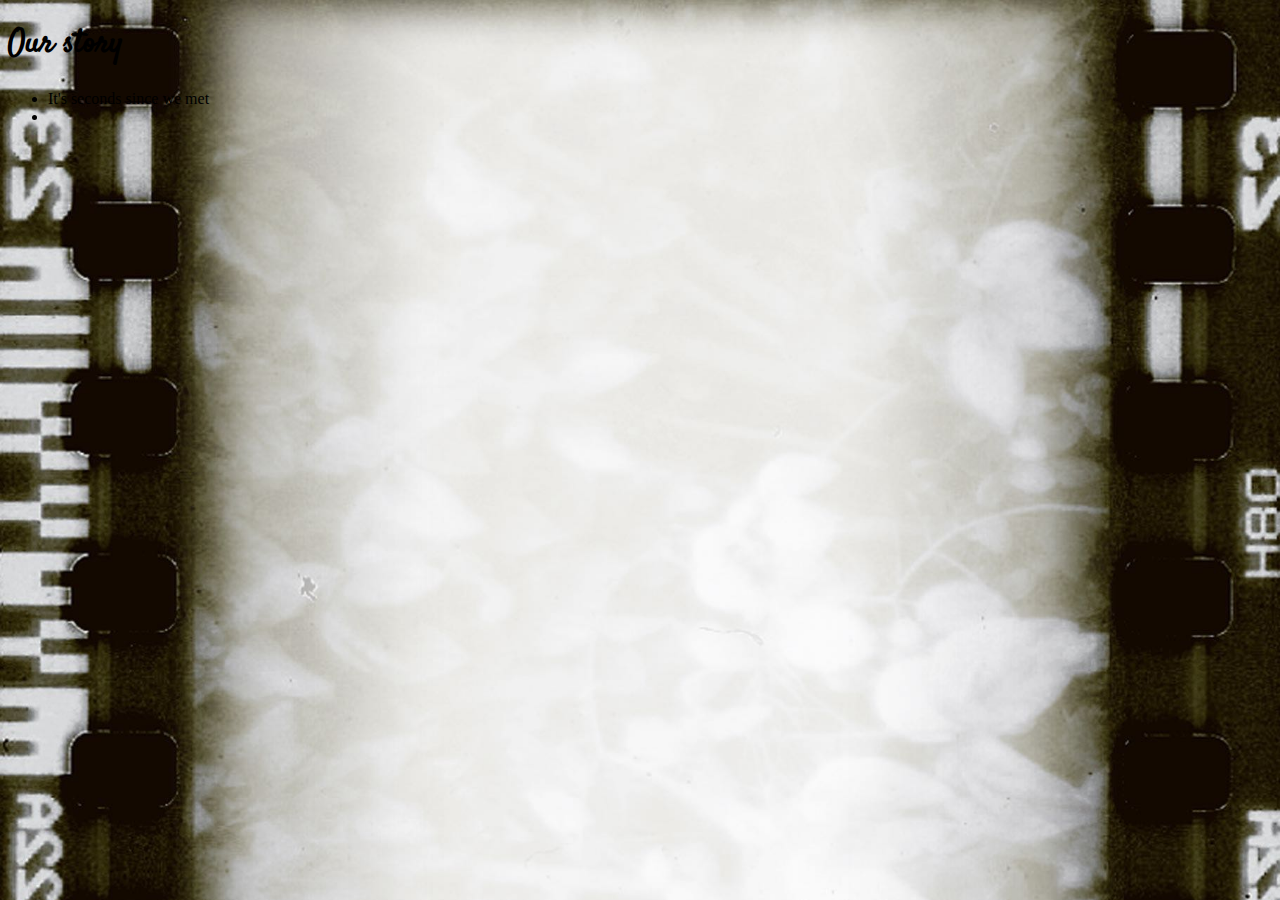
==== story.html @ 5a4a2e1b "Started story page" ====
<!DOCTYPE html>
<html lang="en">
    <head>
        <title>Our story</title>
        <link rel="icon" href="image/icons8-heart-48.png">
        <link rel="stylesheet" href="css/story.css">
        <link href="https://cdn.jsdelivr.net/npm/bootstrap@5.1.3/dist/css/bootstrap.min.css" rel="stylesheet" integrity="sha384-1BmE4kWBq78iYhFldvKuhfTAU6auU8tT94WrHftjDbrCEXSU1oBoqyl2QvZ6jIW3" crossorigin="anonymous">
        <script src="https://cdn.jsdelivr.net/npm/bootstrap@5.1.3/dist/js/bootstrap.bundle.min.js" integrity="sha384-ka7Sk0Gln4gmtz2MlQnikT1wXgYsOg+OMhuP+IlRH9sENBO0LRn5q+8nbTov4+1p" crossorigin="anonymous"></script>
        <link rel="preconnect" href="https://fonts.googleapis.com">
        <link rel="preconnect" href="https://fonts.gstatic.com" crossorigin>
        <link href="https://fonts.googleapis.com/css2?family=Satisfy&display=swap" rel="stylesheet">
    </head>
    <body>
        <div class="main_frame" id="background">
        </div>
        <nav class="container text-center mt-5 row">
            <h1 class="col-lg-8">Our story</h1>
            <div class="col-lg-4">
                <ul>
                    <li>It's <span></span> seconds since we met</li>
                    <li></li>
                </ul>
            </div>
        </nav>
        <div>
        </div>
    </body>
</html>
---- css/story.css ----
.main_frame {
    background-image: url("../image/film_background.jpg");
    position: absolute;
    top: 0;
    left: 0;
    width: 100vw;
    height: 100vh;
    z-index: -1;
    background-position: center -0px;
    background-size: cover;
}

h1 {
    font-family: 'Satisfy', cursive;
}
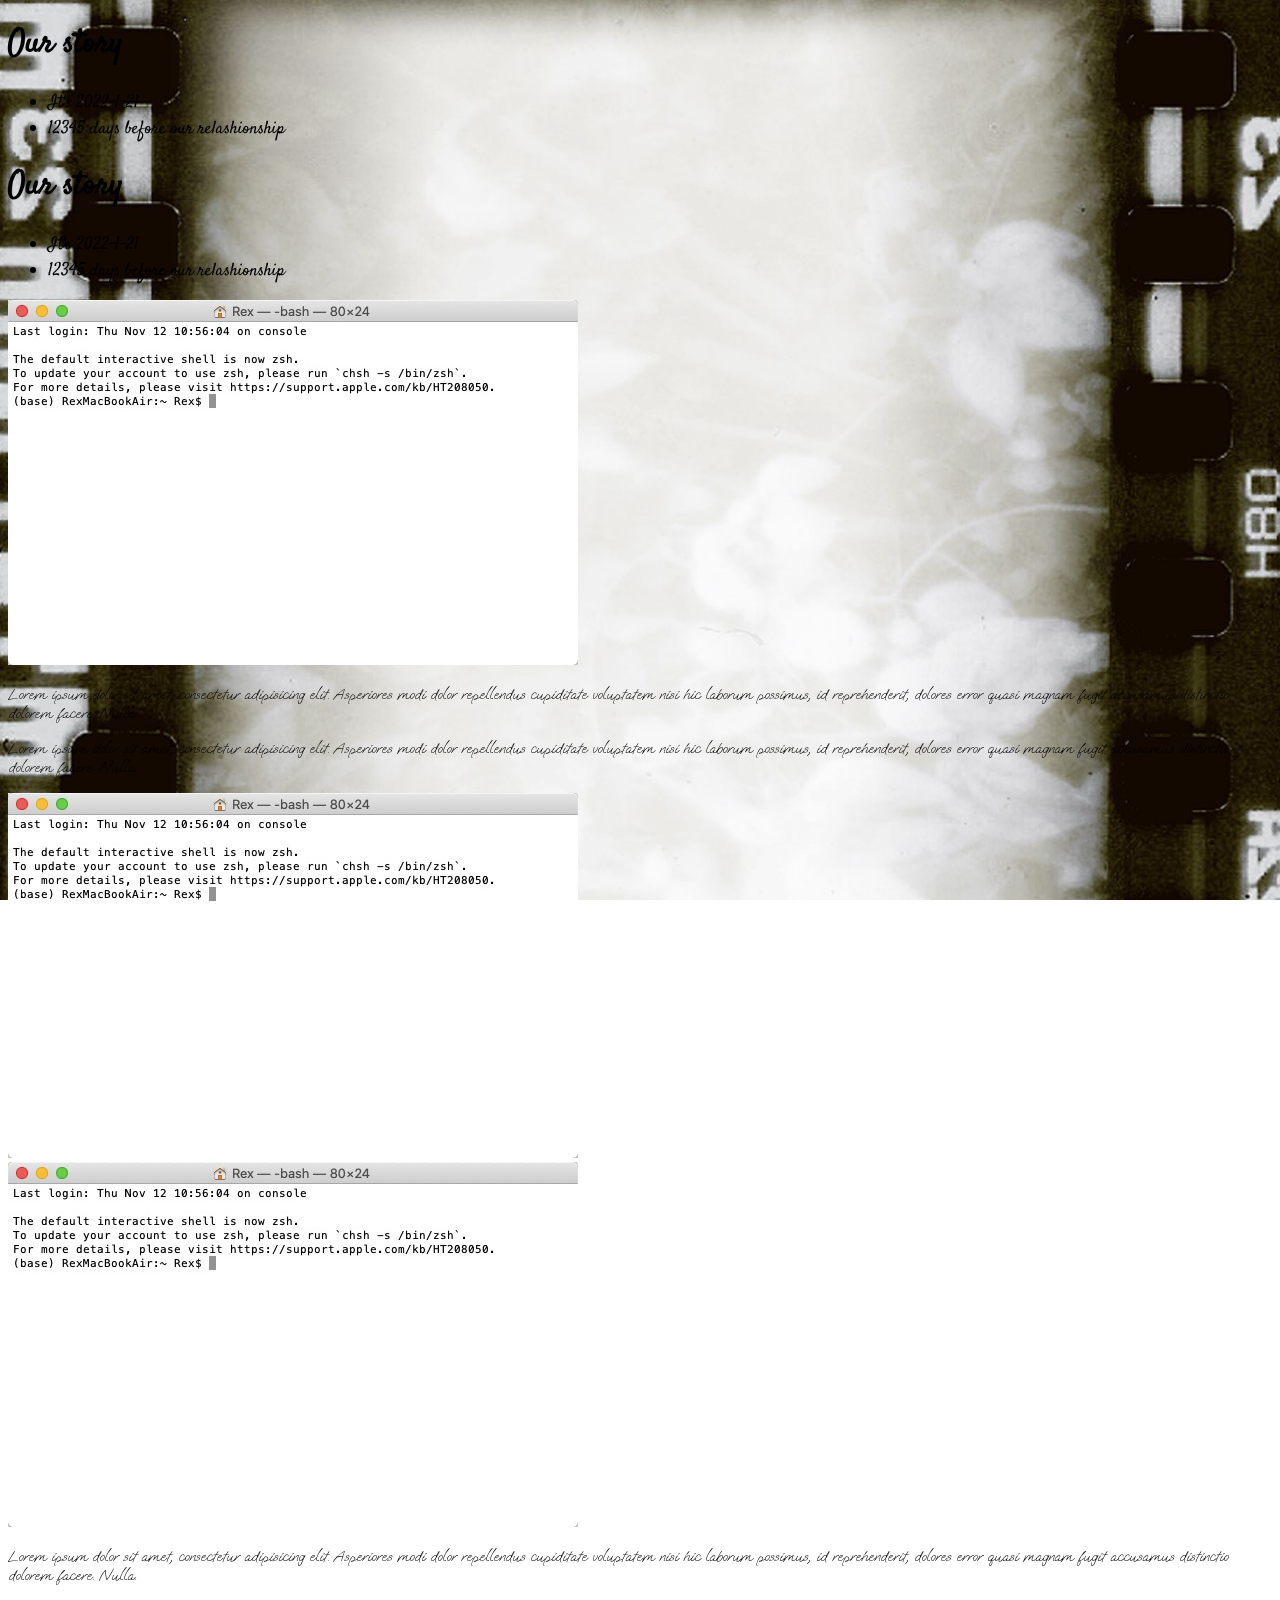
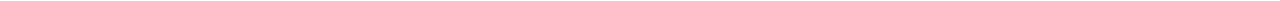
==== commit 0072c219: "Modified link" ====
--- a/story.html
+++ b/story.html
@@ -8,21 +8,84 @@
         <script src="https://cdn.jsdelivr.net/npm/bootstrap@5.1.3/dist/js/bootstrap.bundle.min.js" integrity="sha384-ka7Sk0Gln4gmtz2MlQnikT1wXgYsOg+OMhuP+IlRH9sENBO0LRn5q+8nbTov4+1p" crossorigin="anonymous"></script>
         <link rel="preconnect" href="https://fonts.googleapis.com">
         <link rel="preconnect" href="https://fonts.gstatic.com" crossorigin>
-        <link href="https://fonts.googleapis.com/css2?family=Satisfy&display=swap" rel="stylesheet">
+        <link href="https://fonts.googleapis.com/css2?family=Oooh+Baby&family=Satisfy&display=swap" rel="stylesheet">
     </head>
     <body>
-        <div class="main_frame" id="background">
+        <div id="background">
         </div>
-        <nav class="container text-center mt-5 row">
+        <nav class="container text-center mt-5 row fixed-top" id="header">
             <h1 class="col-lg-8">Our story</h1>
             <div class="col-lg-4">
-                <ul>
-                    <li>It's <span></span> seconds since we met</li>
-                    <li></li>
+                <ul class="text-start list-unstyled">
+                    <li>It's <span>2022-1-21</span></li>
+                    <li><span>12345</span> days <span>before</span> our relashionship</li>
                 </ul>
             </div>
         </nav>
-        <div>
+        <nav class="container text-center mt-5 row invisible">
+            <h1 class="col-lg-8">Our story</h1>
+            <div class="col-lg-4">
+                <ul class="text-start list-unstyled">
+                    <li>It's <span>2022-1-21</span></li>
+                    <li><span>12345</span> days <span>before</span> our relashionship</li>
+                </ul>
+            </div>
+        </nav>
+        <div class="container main_block">
+            <div class="content_block row my-3">
+                <div class="col-lg-2"></div>
+                <div class="fig_block col-lg-4">
+                    <img class="shadow-lg img-thumbnail my-auto" src="./image/terminal.jpg">
+                </div>
+                <div class="text_block col-lg-4 my-auto">
+                    <p>
+                        Lorem ipsum dolor sit amet, consectetur adipisicing elit. Asperiores modi dolor repellendus cupiditate voluptatem nisi hic laborum possimus, id reprehenderit, dolores error quasi magnam fugit accusamus distinctio dolorem facere. Nulla.
+                    </p>
+                </div>
+                <div class="col-lg-2"></div>
+            </div>
+
+            <div class="content_block row my-3">
+                <div class="col-lg-2"></div>
+                <div class="text_block col-lg-4 my-auto">
+                    <p>
+                        Lorem ipsum dolor sit amet, consectetur adipisicing elit. Asperiores modi dolor repellendus cupiditate voluptatem nisi hic laborum possimus, id reprehenderit, dolores error quasi magnam fugit accusamus distinctio dolorem facere. Nulla.
+                    </p>
+                </div>
+                <div class="fig_block col-lg-4">
+                    <img class="shadow-lg img-thumbnail my-auto" src="./image/terminal.jpg">
+                </div>
+                <div class="col-lg-2"></div>
+            </div>
+
+            <div class="content_block row my-3">
+                <div class="col-lg-2"></div>
+                <div class="fig_block col-lg-4">
+                    <img class="shadow-lg img-thumbnail my-auto" src="./image/terminal.jpg">
+                </div>
+                <div class="text_block col-lg-4 my-auto">
+                    <p>
+                        Lorem ipsum dolor sit amet, consectetur adipisicing elit. Asperiores modi dolor repellendus cupiditate voluptatem nisi hic laborum possimus, id reprehenderit, dolores error quasi magnam fugit accusamus distinctio dolorem facere. Nulla.
+                    </p>
+                </div>
+                <div class="col-lg-2"></div>
+            </div>
         </div>
     </body>
+    <script>
+        $(document).ready(function(){
+            var $win = $(window);
+
+            //control background parallax effect
+            $('#background').each(function(){
+                var scroll_speed = 3;
+                var $this = $(this);
+                $(window).scroll(function() {
+                    var bgScroll = -(($win.scrollTop() - $this.offset().top)/ scroll_speed);
+                    var bgPosition = 'center '+ bgScroll + 'px';
+                    $this.css({ backgroundPosition: bgPosition });
+                });
+            });
+        });
+    </script>
 </html>--- a/css/story.css
+++ b/css/story.css
@@ -1,6 +1,6 @@
-.main_frame {
+#background {
     background-image: url("../image/film_background.jpg");
-    position: absolute;
+    position: fixed;
     top: 0;
     left: 0;
     width: 100vw;
@@ -12,4 +12,13 @@
 
 h1 {
     font-family: 'Satisfy', cursive;
+}
+
+li {
+    font-family: 'Satisfy', cursive;
+    font-size: large;
+}
+
+p {
+    font-family: 'Oooh Baby', cursive;
 }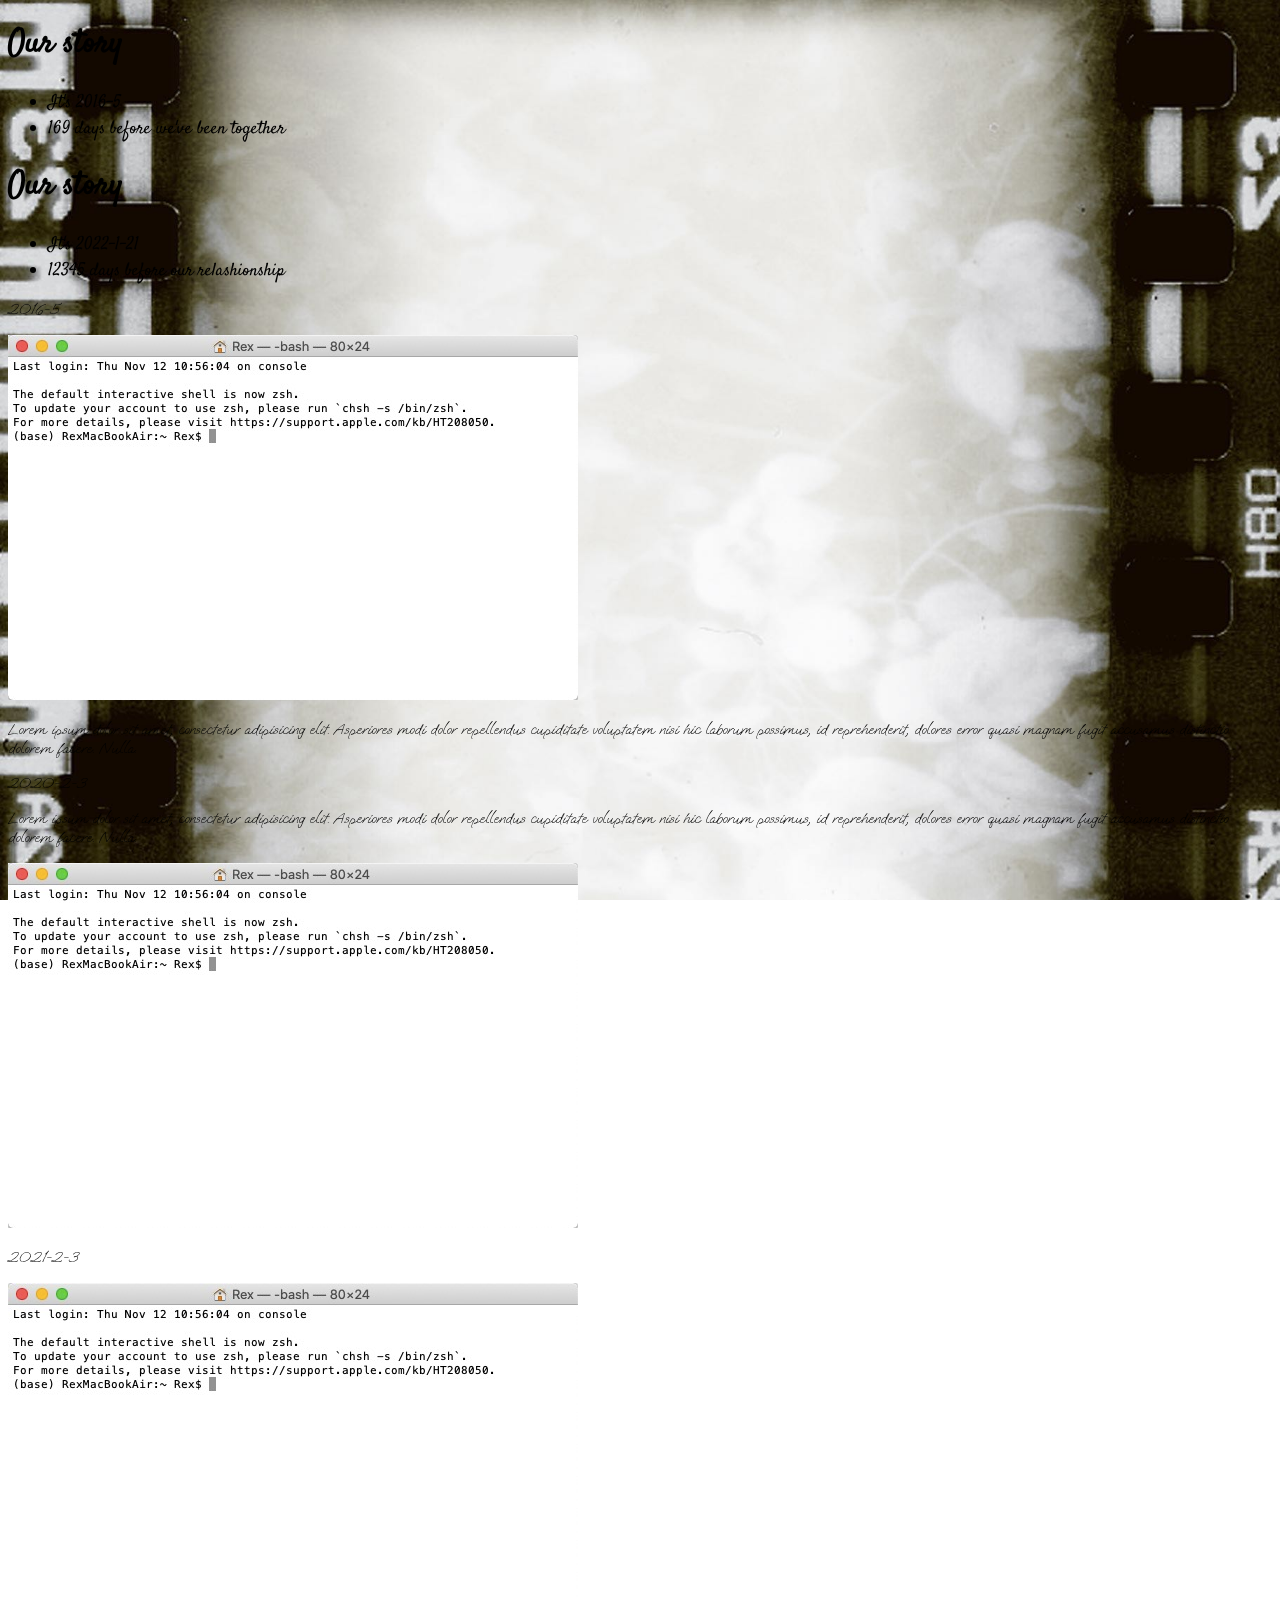
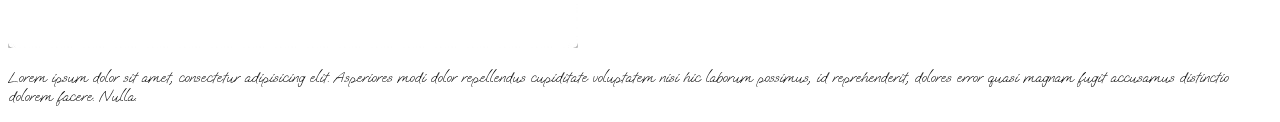
==== commit 3800f8bf: "Update the calendar control" ====
--- a/story.html
+++ b/story.html
@@ -6,22 +6,24 @@
         <link rel="stylesheet" href="css/story.css">
         <link href="https://cdn.jsdelivr.net/npm/bootstrap@5.1.3/dist/css/bootstrap.min.css" rel="stylesheet" integrity="sha384-1BmE4kWBq78iYhFldvKuhfTAU6auU8tT94WrHftjDbrCEXSU1oBoqyl2QvZ6jIW3" crossorigin="anonymous">
         <script src="https://cdn.jsdelivr.net/npm/bootstrap@5.1.3/dist/js/bootstrap.bundle.min.js" integrity="sha384-ka7Sk0Gln4gmtz2MlQnikT1wXgYsOg+OMhuP+IlRH9sENBO0LRn5q+8nbTov4+1p" crossorigin="anonymous"></script>
+        <script src="./script/jquery-3.5.1.min.js"></script>
         <link rel="preconnect" href="https://fonts.googleapis.com">
         <link rel="preconnect" href="https://fonts.gstatic.com" crossorigin>
         <link href="https://fonts.googleapis.com/css2?family=Oooh+Baby&family=Satisfy&display=swap" rel="stylesheet">
     </head>
     <body>
-        <div id="background">
+        <div class="background_block">
         </div>
         <nav class="container text-center mt-5 row fixed-top" id="header">
             <h1 class="col-lg-8">Our story</h1>
             <div class="col-lg-4">
                 <ul class="text-start list-unstyled">
-                    <li>It's <span>2022-1-21</span></li>
-                    <li><span>12345</span> days <span>before</span> our relashionship</li>
+                    <li>It's <span id="calendar">2016-5</span></li>
+                    <li><span id="date_counter">12345</span> days <span id="date_comp">before</span> we've been together</li>
                 </ul>
             </div>
         </nav>
+        <!-- Below not displayed -->
         <nav class="container text-center mt-5 row invisible">
             <h1 class="col-lg-8">Our story</h1>
             <div class="col-lg-4">
@@ -31,9 +33,10 @@
                 </ul>
             </div>
         </nav>
+        <!-- Above not displayed -->
         <div class="container main_block">
             <div class="content_block row my-3">
-                <div class="col-lg-2"></div>
+                <p class="col-lg-2 time_stamp invisible">2016-5</p>
                 <div class="fig_block col-lg-4">
                     <img class="shadow-lg img-thumbnail my-auto" src="./image/terminal.jpg">
                 </div>
@@ -46,7 +49,7 @@
             </div>
 
             <div class="content_block row my-3">
-                <div class="col-lg-2"></div>
+                <p class="col-lg-2 time_stamp invisible">2020-2-3</p>
                 <div class="text_block col-lg-4 my-auto">
                     <p>
                         Lorem ipsum dolor sit amet, consectetur adipisicing elit. Asperiores modi dolor repellendus cupiditate voluptatem nisi hic laborum possimus, id reprehenderit, dolores error quasi magnam fugit accusamus distinctio dolorem facere. Nulla.
@@ -59,7 +62,7 @@
             </div>
 
             <div class="content_block row my-3">
-                <div class="col-lg-2"></div>
+                <p class="col-lg-2 time_stamp invisible">2021-2-3</p>
                 <div class="fig_block col-lg-4">
                     <img class="shadow-lg img-thumbnail my-auto" src="./image/terminal.jpg">
                 </div>
@@ -71,21 +74,6 @@
                 <div class="col-lg-2"></div>
             </div>
         </div>
+        <script src="./script/story.js"></script>
     </body>
-    <script>
-        $(document).ready(function(){
-            var $win = $(window);
-
-            //control background parallax effect
-            $('#background').each(function(){
-                var scroll_speed = 3;
-                var $this = $(this);
-                $(window).scroll(function() {
-                    var bgScroll = -(($win.scrollTop() - $this.offset().top)/ scroll_speed);
-                    var bgPosition = 'center '+ bgScroll + 'px';
-                    $this.css({ backgroundPosition: bgPosition });
-                });
-            });
-        });
-    </script>
 </html>--- a/css/story.css
+++ b/css/story.css
@@ -1,4 +1,4 @@
-#background {
+.background_block {
     background-image: url("../image/film_background.jpg");
     position: fixed;
     top: 0;
@@ -8,6 +8,7 @@
     z-index: -1;
     background-position: center -0px;
     background-size: cover;
+    background-repeat: repeat-y;
 }
 
 h1 {
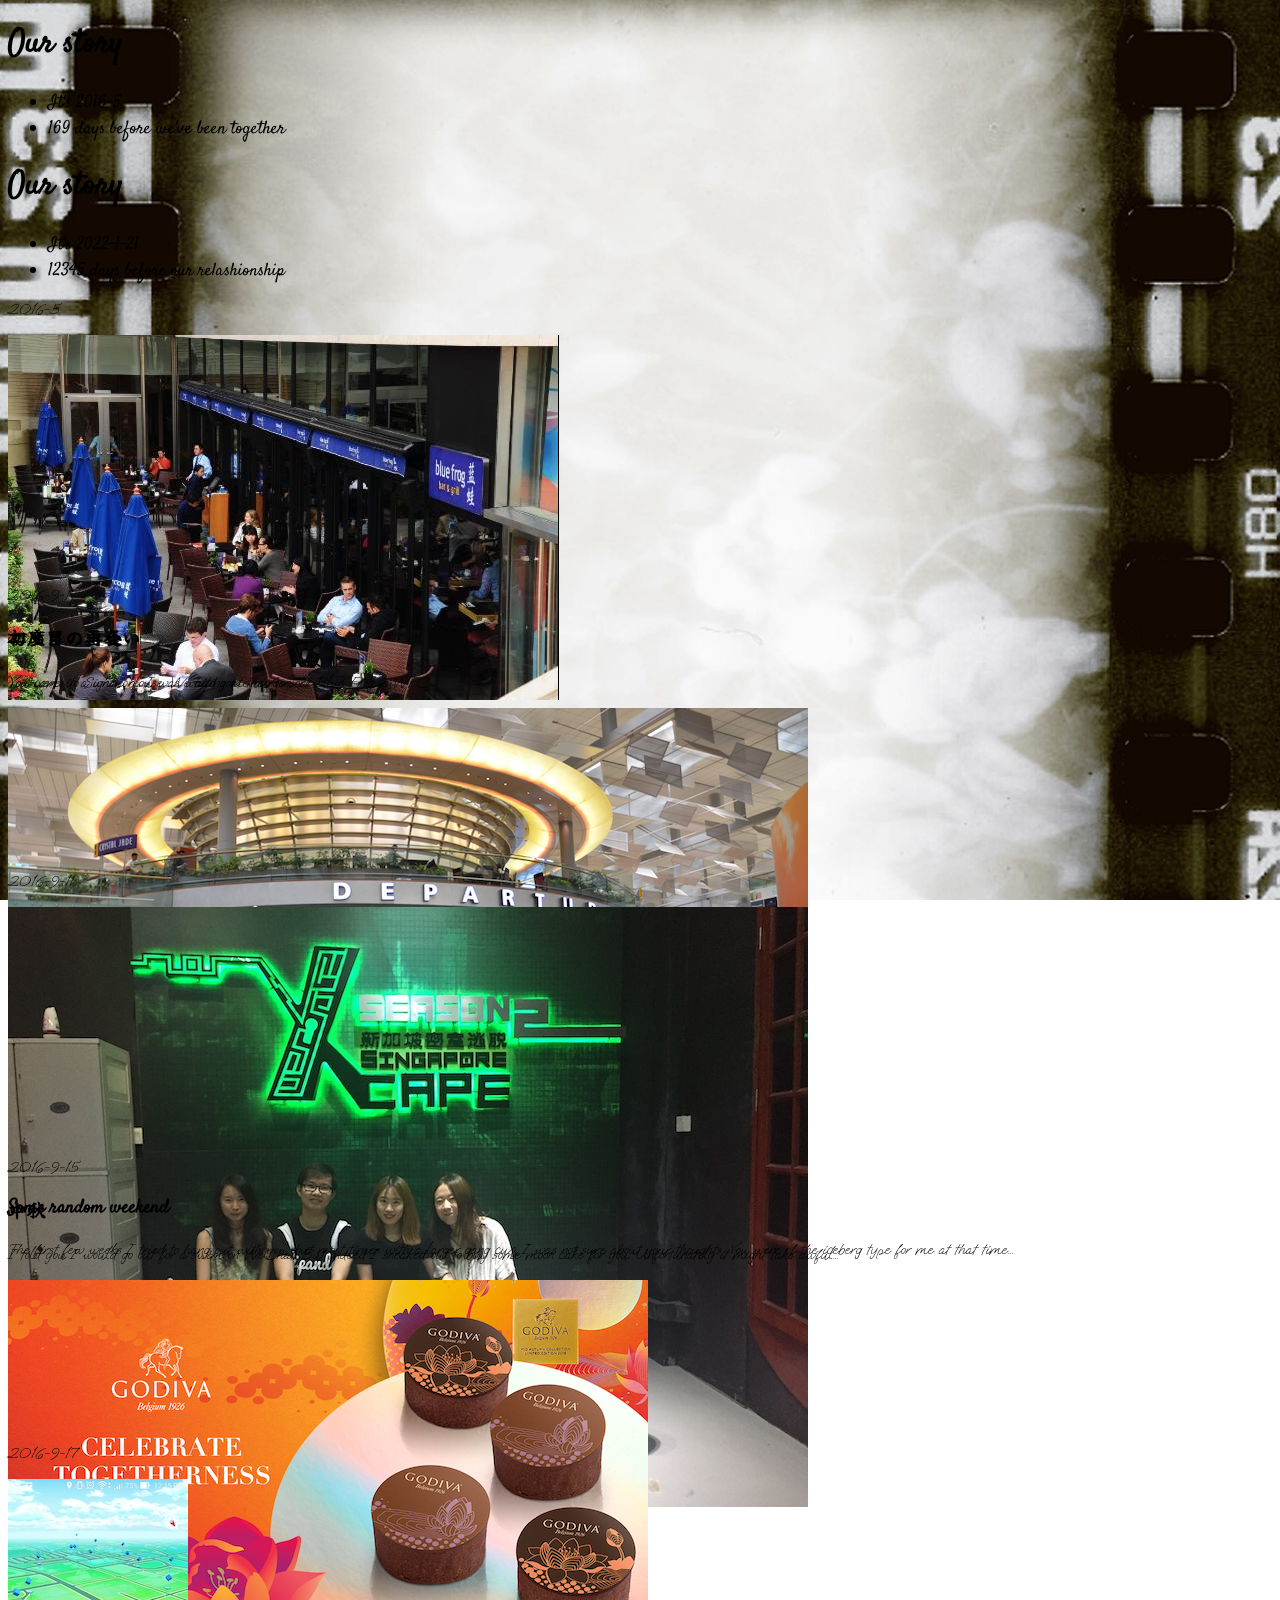
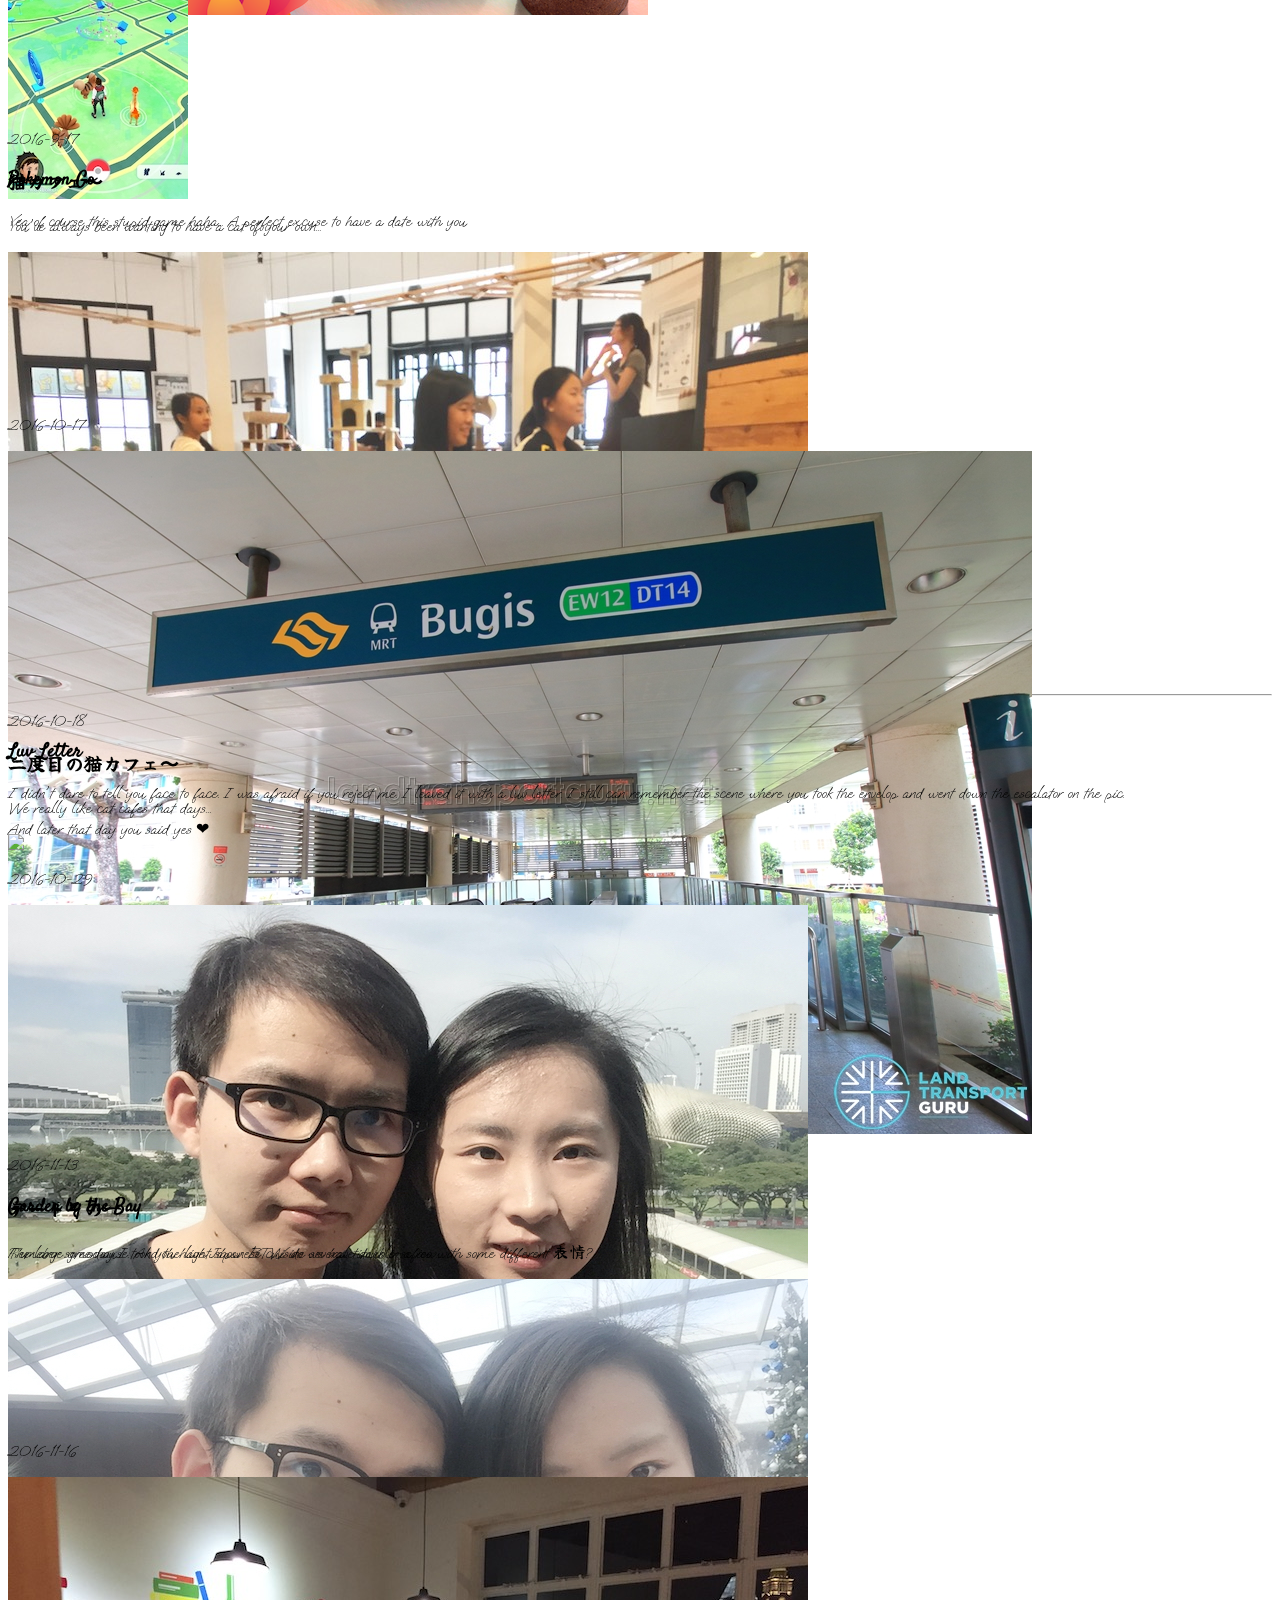
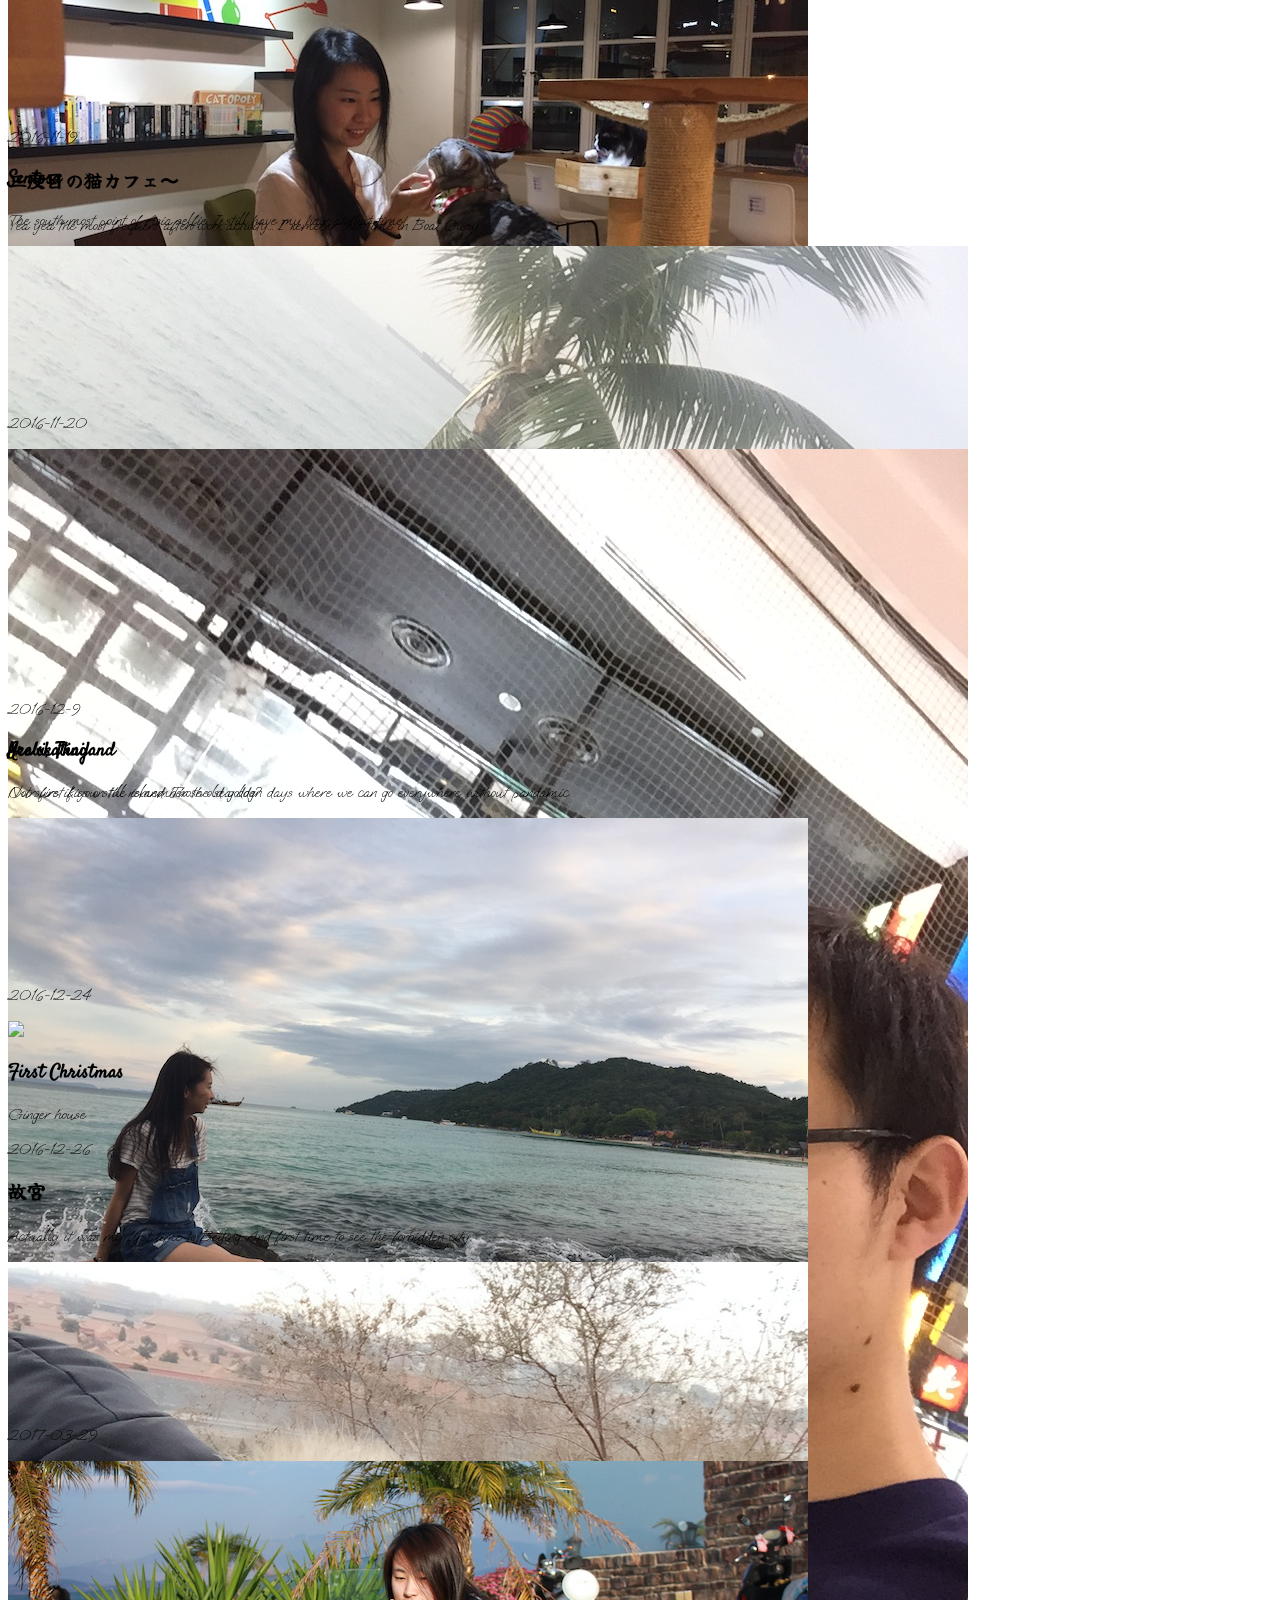
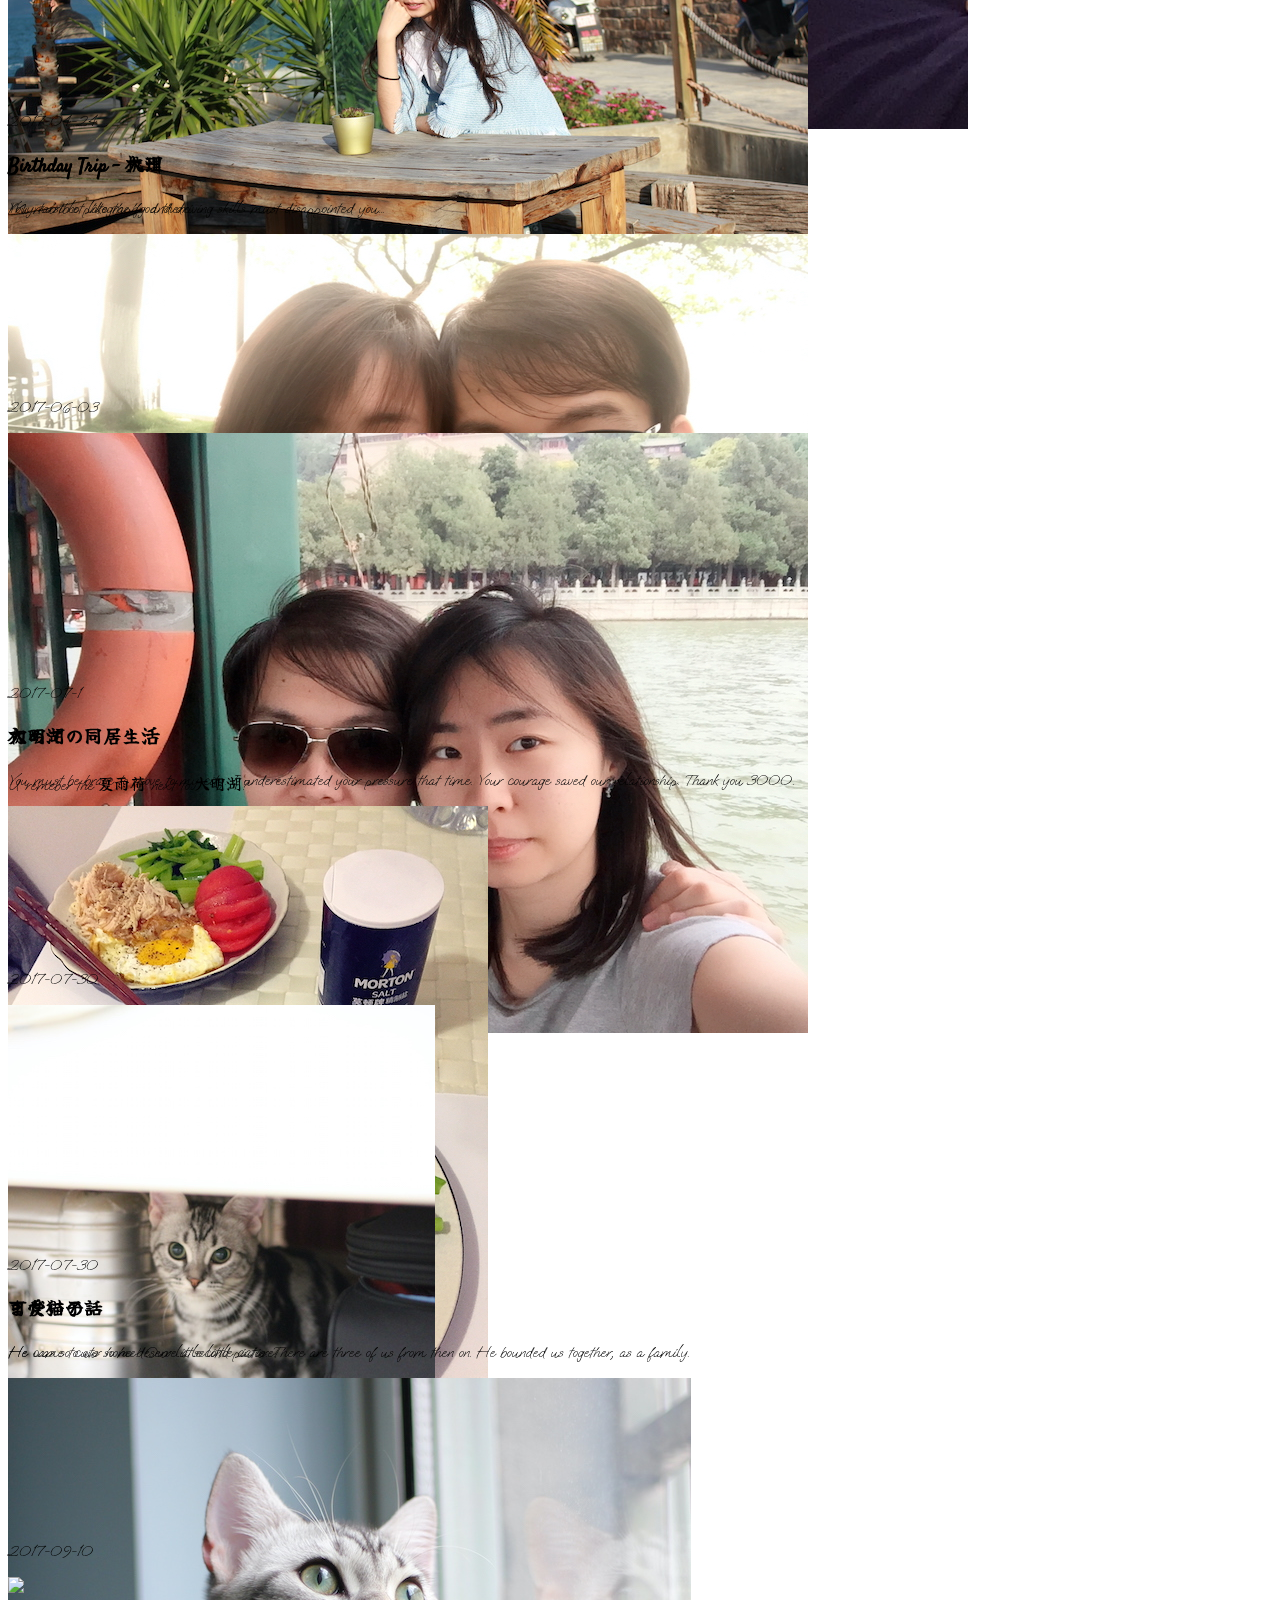
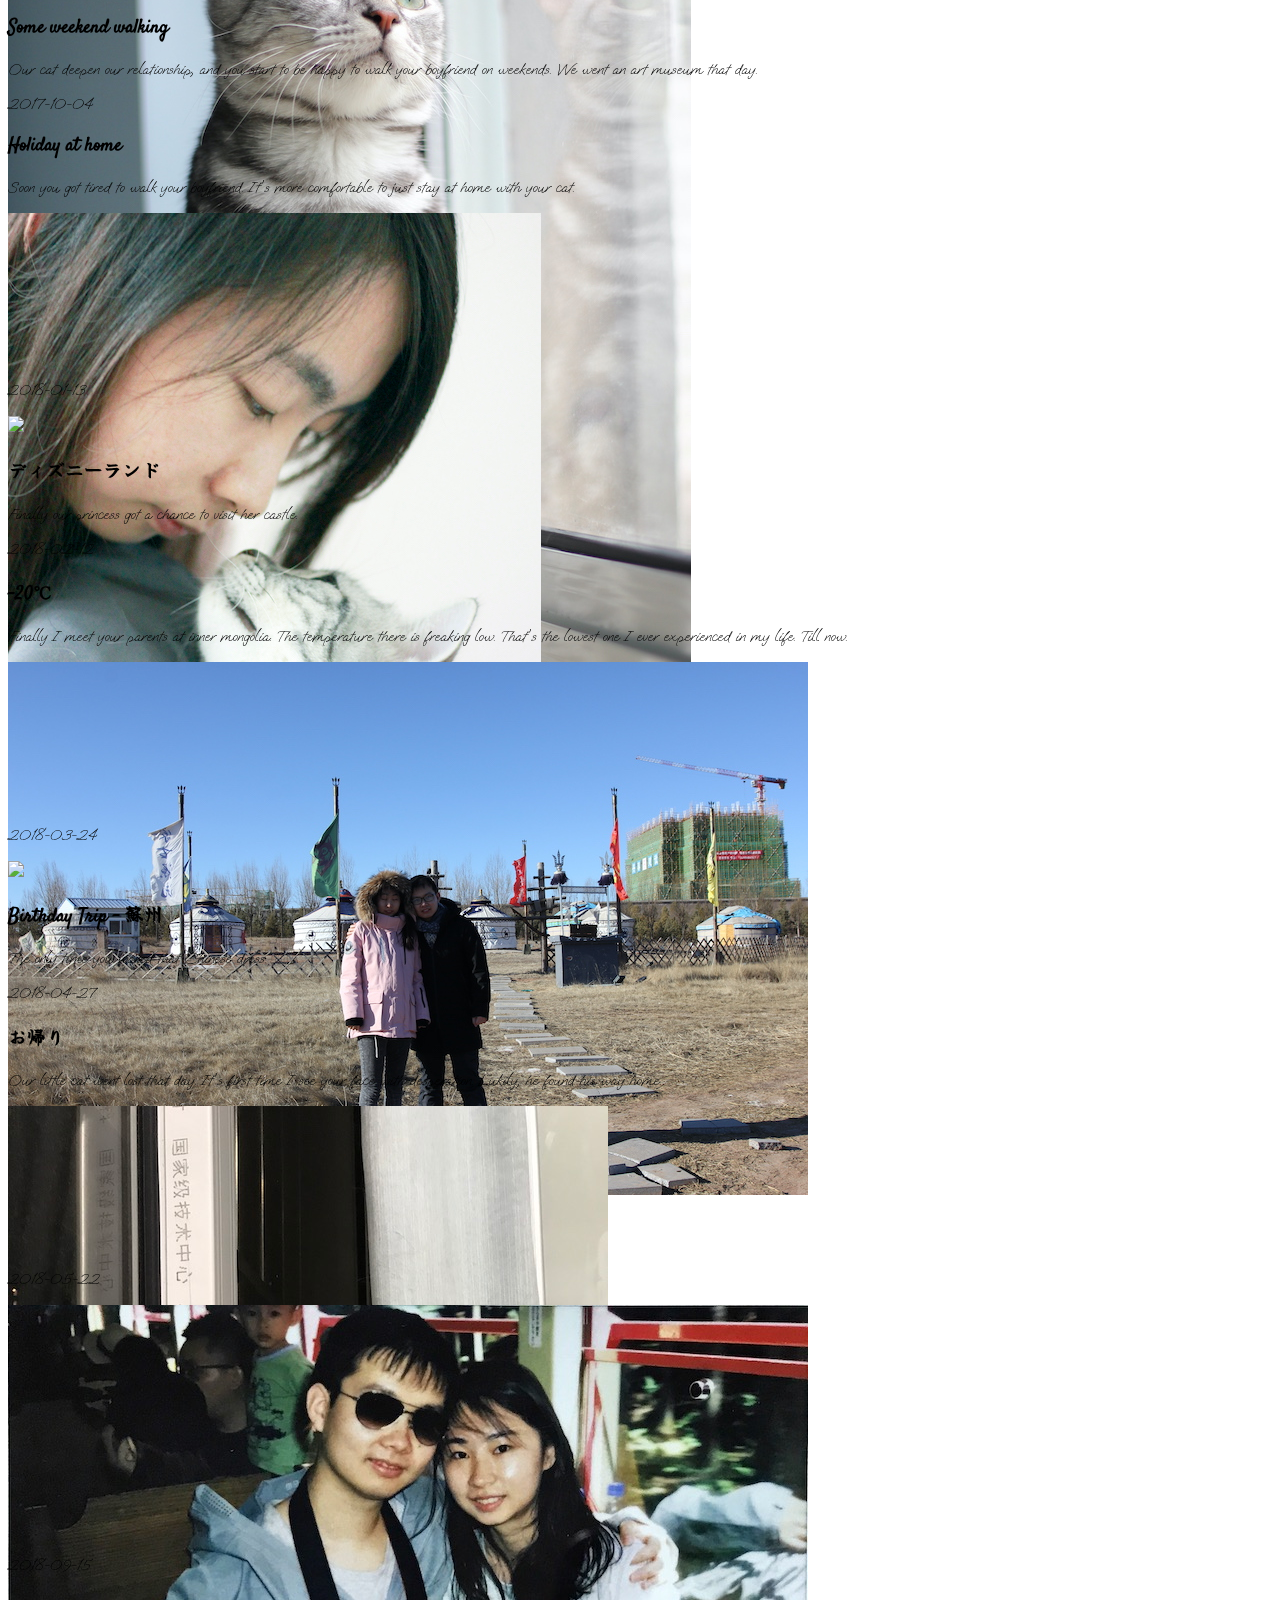
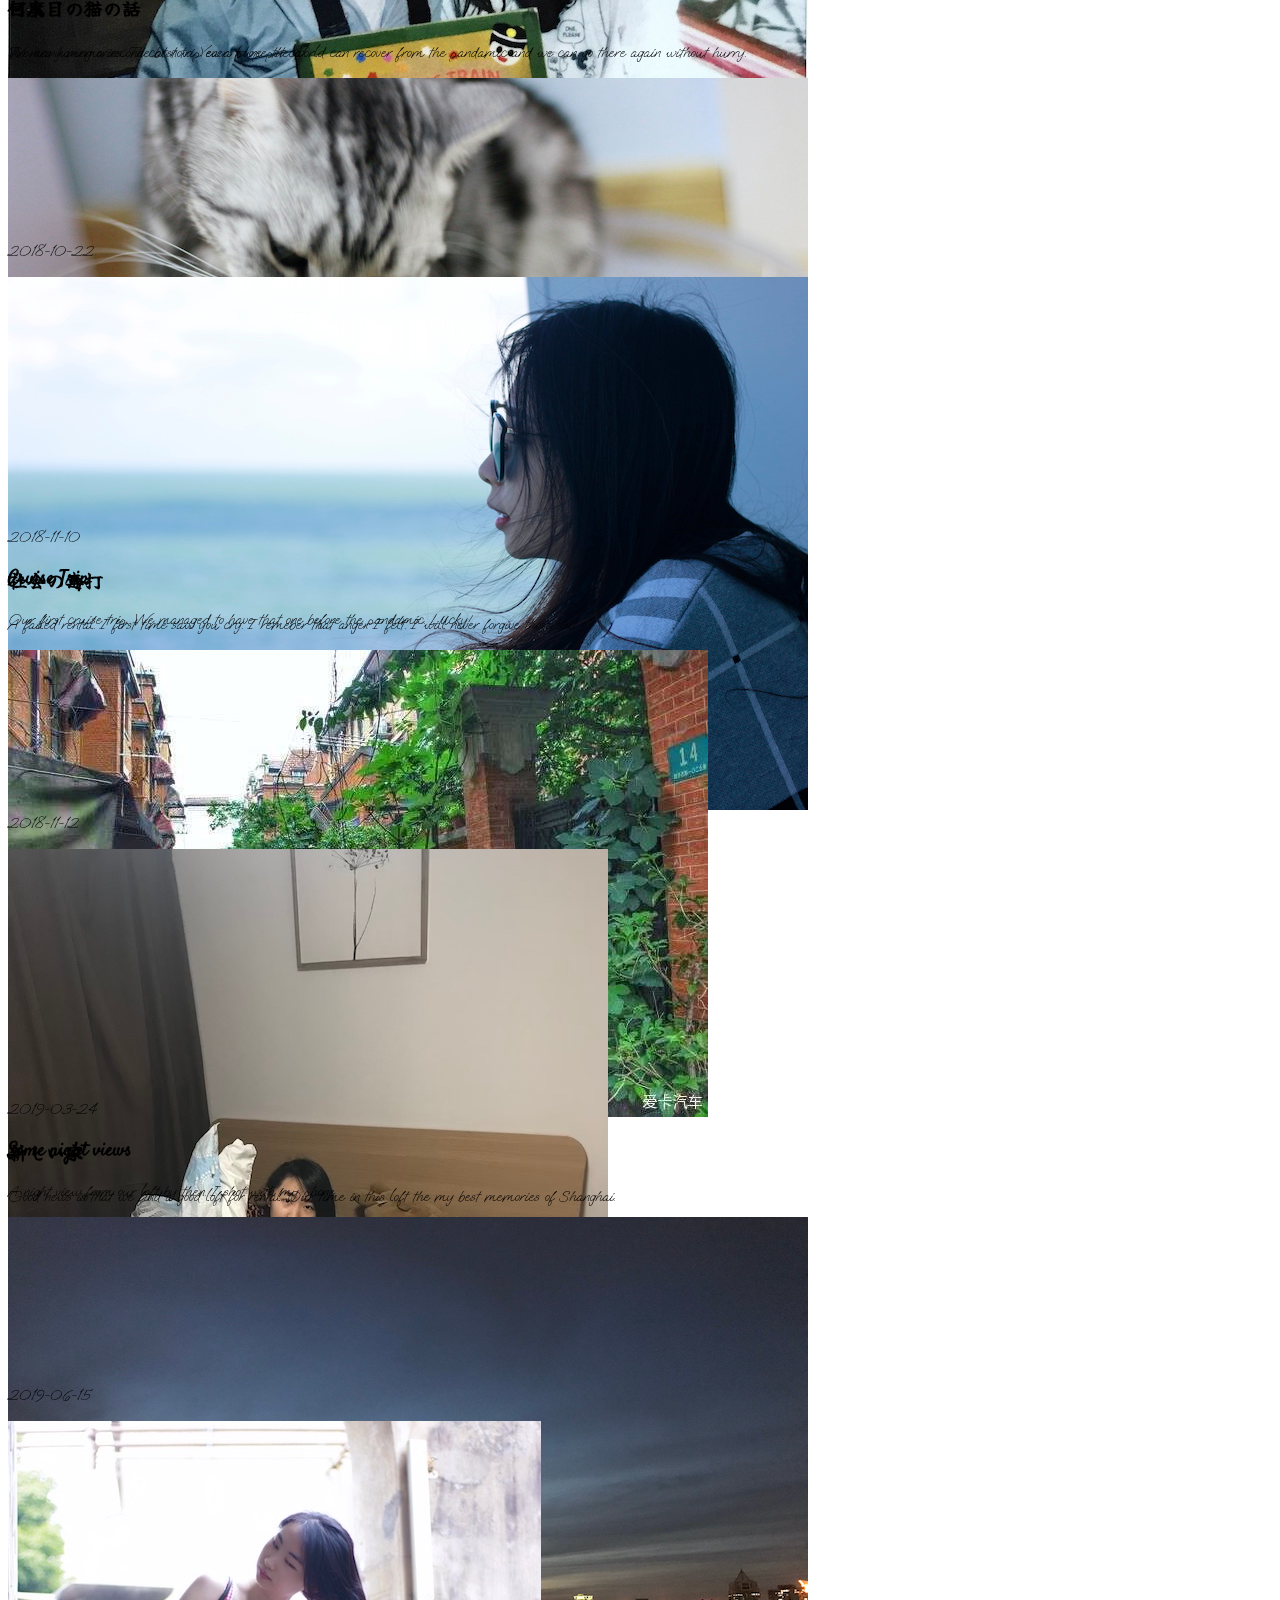
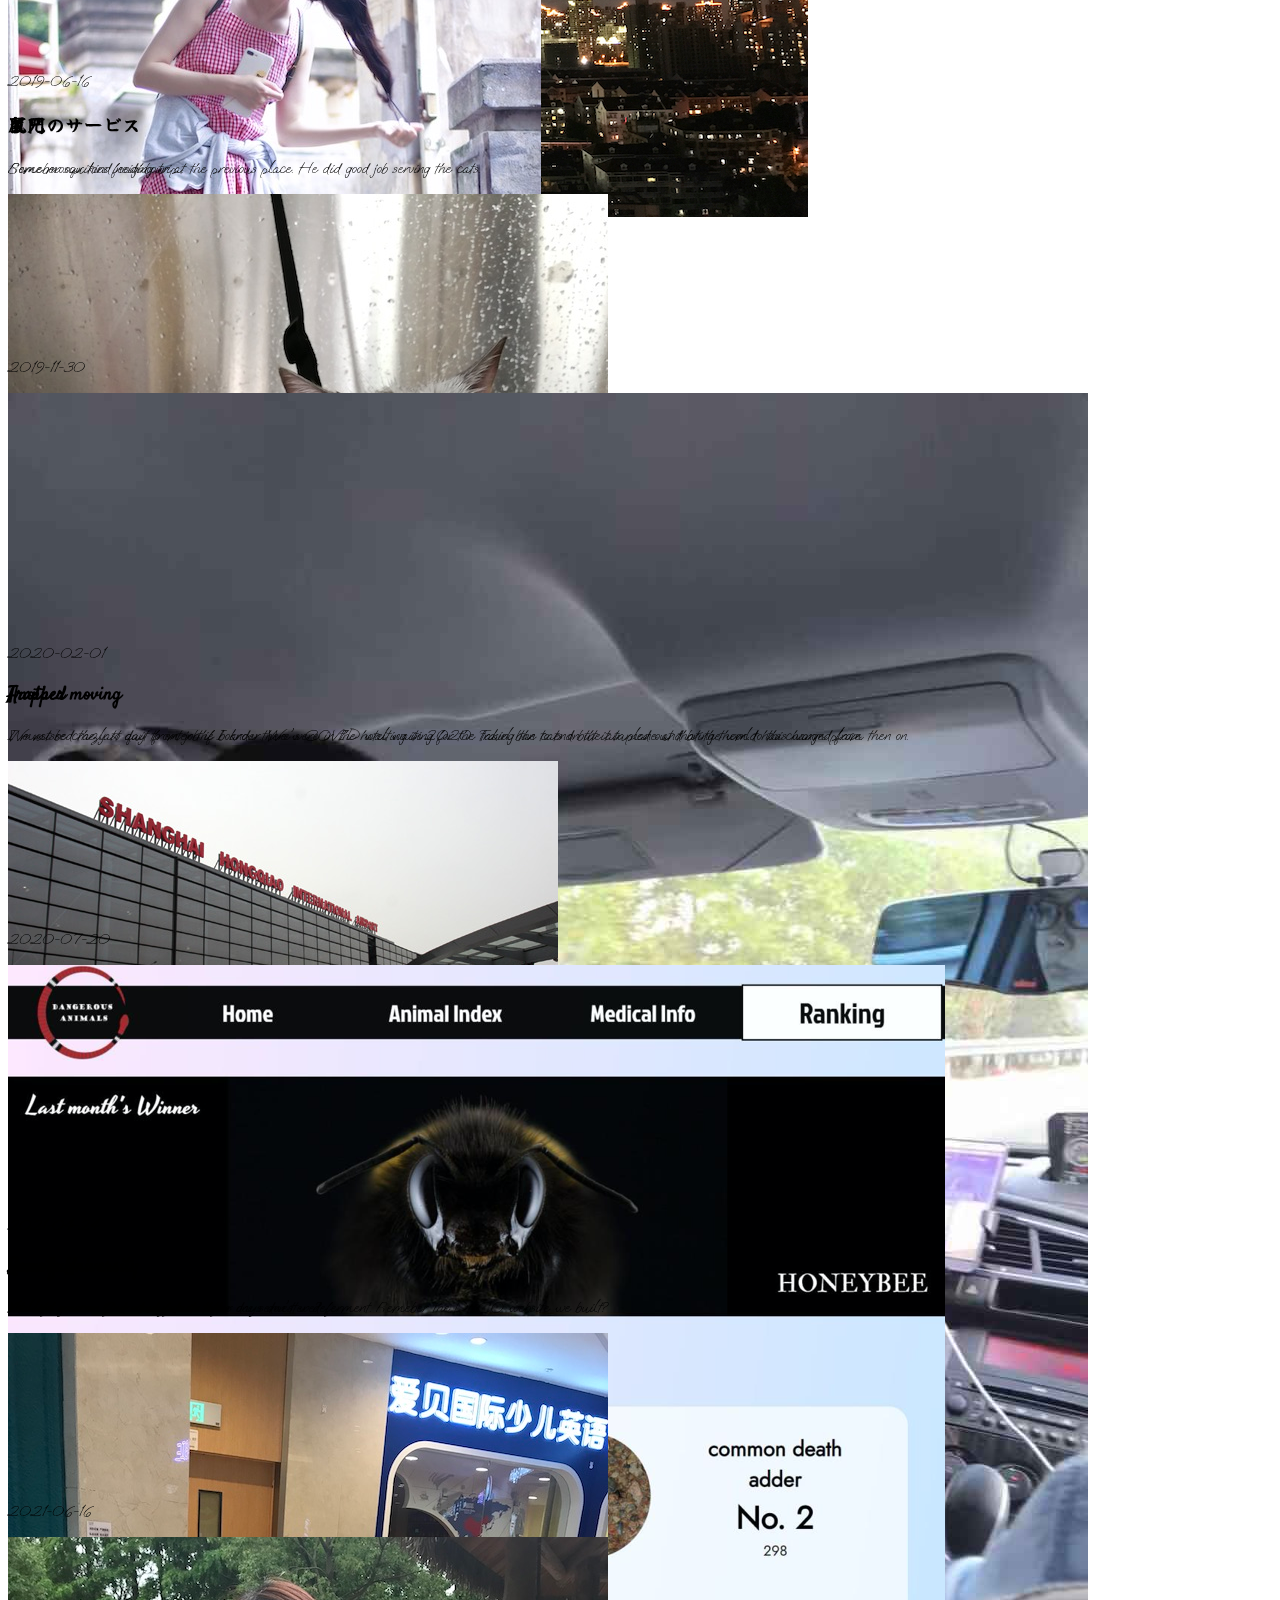
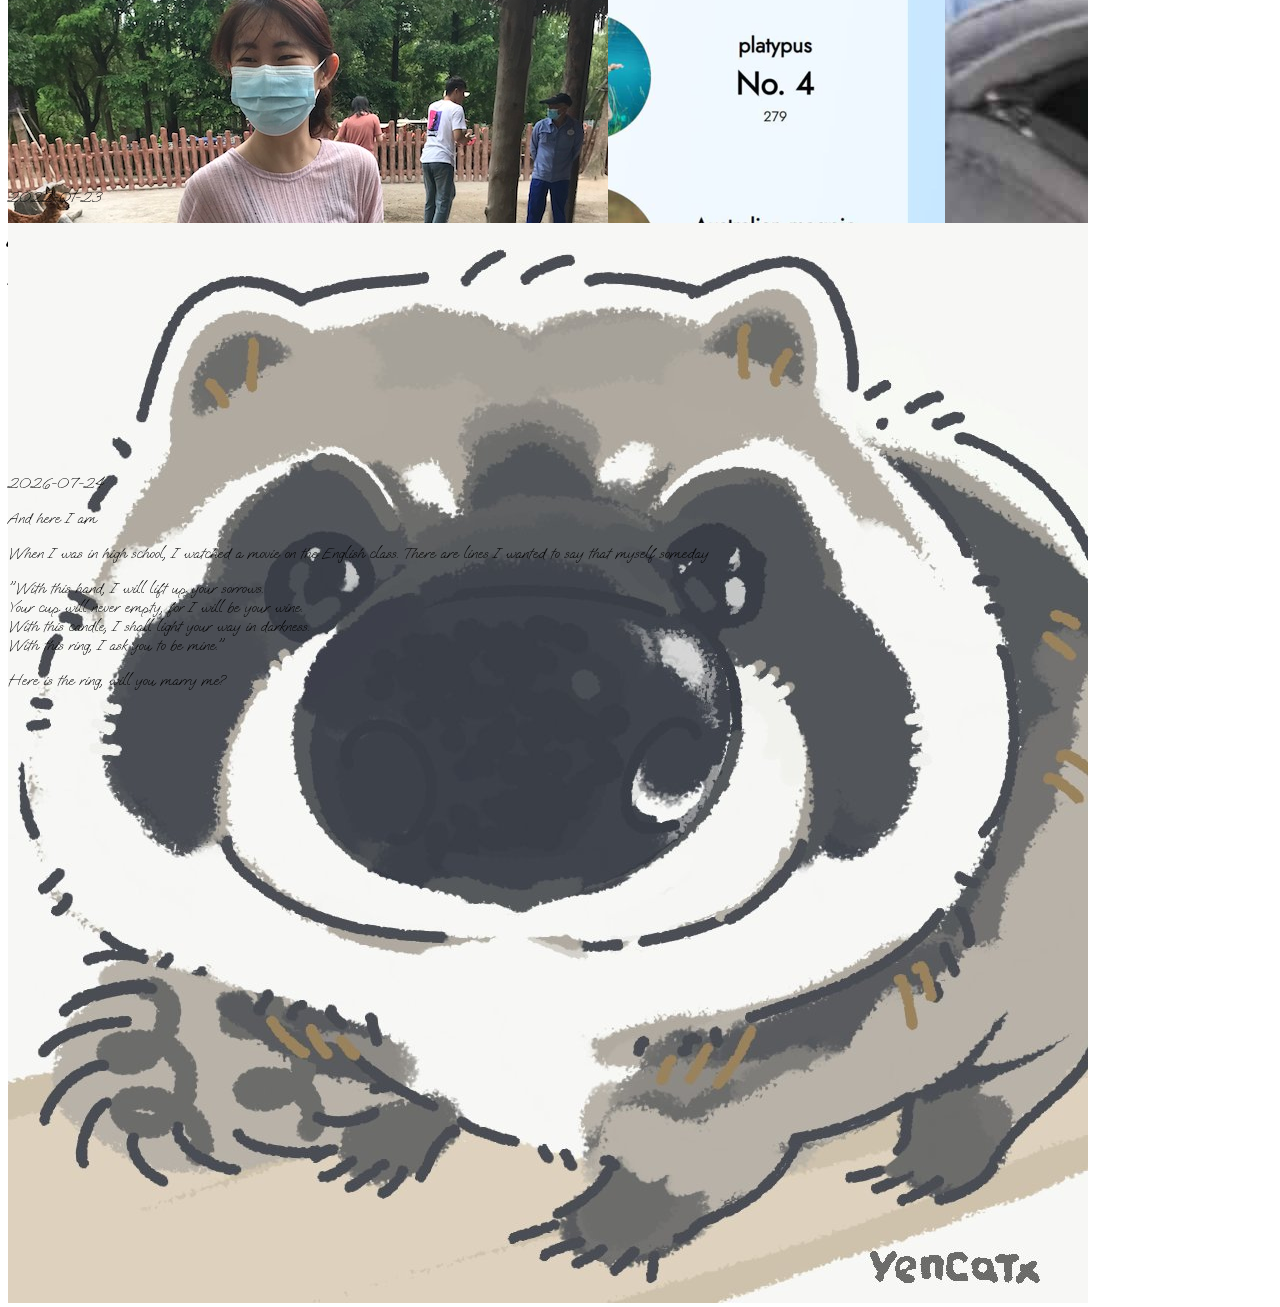
==== commit 98020abf: "Complete the story line" ====
--- a/story.html
+++ b/story.html
@@ -9,7 +9,7 @@
         <script src="./script/jquery-3.5.1.min.js"></script>
         <link rel="preconnect" href="https://fonts.googleapis.com">
         <link rel="preconnect" href="https://fonts.gstatic.com" crossorigin>
-        <link href="https://fonts.googleapis.com/css2?family=Oooh+Baby&family=Satisfy&display=swap" rel="stylesheet">
+        <link href="https://fonts.googleapis.com/css2?family=Oooh+Baby&family=Satisfy&family=Yuji+Syuku&display=swap" rel="stylesheet">
     </head>
     <body>
         <div class="background_block">
@@ -38,40 +38,606 @@
             <div class="content_block row my-3">
                 <p class="col-lg-2 time_stamp invisible">2016-5</p>
                 <div class="fig_block col-lg-4">
-                    <img class="shadow-lg img-thumbnail my-auto" src="./image/terminal.jpg">
-                </div>
-                <div class="text_block col-lg-4 my-auto">
-                    <p>
-                        Lorem ipsum dolor sit amet, consectetur adipisicing elit. Asperiores modi dolor repellendus cupiditate voluptatem nisi hic laborum possimus, id reprehenderit, dolores error quasi magnam fugit accusamus distinctio dolorem facere. Nulla.
-                    </p>
-                </div>
-                <div class="col-lg-2"></div>
-            </div>
-
-            <div class="content_block row my-3">
-                <p class="col-lg-2 time_stamp invisible">2020-2-3</p>
-                <div class="text_block col-lg-4 my-auto">
-                    <p>
-                        Lorem ipsum dolor sit amet, consectetur adipisicing elit. Asperiores modi dolor repellendus cupiditate voluptatem nisi hic laborum possimus, id reprehenderit, dolores error quasi magnam fugit accusamus distinctio dolorem facere. Nulla.
-                    </p>
-                </div>
-                <div class="fig_block col-lg-4">
-                    <img class="shadow-lg img-thumbnail my-auto" src="./image/terminal.jpg">
-                </div>
-                <div class="col-lg-2"></div>
-            </div>
-
-            <div class="content_block row my-3">
-                <p class="col-lg-2 time_stamp invisible">2021-2-3</p>
-                <div class="fig_block col-lg-4">
-                    <img class="shadow-lg img-thumbnail my-auto" src="./image/terminal.jpg">
-                </div>
-                <div class="text_block col-lg-4 my-auto">
-                    <p>
-                        Lorem ipsum dolor sit amet, consectetur adipisicing elit. Asperiores modi dolor repellendus cupiditate voluptatem nisi hic laborum possimus, id reprehenderit, dolores error quasi magnam fugit accusamus distinctio dolorem facere. Nulla.
-                    </p>
-                </div>
-                <div class="col-lg-2"></div>
+                    <img class="shadow-lg img-thumbnail my-auto" src="./image/story/blue_frog.png">
+                </div>
+                <div class="text_block col-lg-4 my-auto">
+                    <h3>初めての出逢い</h3>
+                    <p>
+                        You were in a white blouse. We had some burgers at Blue Frog @WFC
+                    </p>
+                </div>
+                <div class="col-lg-2"></div>
+            </div>
+
+            <div class="content_block row my-3">
+                <p class="col-lg-2 time_stamp invisible">2016-9-1</p>
+                <div class="text_block col-lg-4 my-auto">
+                    <h3>二度目の再会</h3>
+                    <p>
+                        You came to Signapore. I was waiting at the Airport.
+                    </p>
+                </div>
+                <div class="fig_block col-lg-4">
+                    <img class="shadow-lg img-thumbnail my-auto" src="./image/story/singapore-changi-airport.png">
+                </div>
+                <div class="col-lg-2"></div>
+            </div>
+
+            <div class="content_block row my-3">
+                <p class="col-lg-2 time_stamp invisible">2016-9-11</p>
+                <div class="fig_block col-lg-4">
+                    <img class="shadow-lg img-thumbnail my-auto" src="./image/story/IMG_1280.JPG">
+                </div>
+                <div class="text_block col-lg-4 my-auto">
+                    <h3>Some random weekend</h3>
+                    <p>
+                        The first few weeks I tried to hang out with you, but most times with a larger gang cuz I was not sure about your thoughts. You were of the iceberg type for me at that time...
+                    </p>
+                </div>
+                <div class="col-lg-2"></div>
+            </div>
+
+            <div class="content_block row my-3">
+                <p class="col-lg-2 time_stamp invisible">2016-9-15</p>
+                <div class="text_block col-lg-4 my-auto">
+                    <h3>中秋</h3>
+                    <p>
+                        I told you I would go out for a swim on WeChat. But indeed I sneaked out to buy some moon cake for you. Unfortunately it might take awful...
+                    </p>
+                </div>
+                <div class="fig_block col-lg-4">
+                    <img class="shadow-lg img-thumbnail my-auto" src="./image/story/godiva.png">
+                </div>
+                <div class="col-lg-2"></div>
+            </div>
+
+            <div class="content_block row my-3">
+                <p class="col-lg-2 time_stamp invisible">2016-9-17</p>
+                <div class="fig_block col-lg-4">
+                    <img class="shadow-lg img-thumbnail my-auto" src="./image/story/pokenmon-go.jpeg">
+                </div>
+                <div class="text_block col-lg-4 my-auto">
+                    <h3>Pokemon Go</h3>
+                    <p>
+                        Yea of course this stupid game haha... A perfect excuse to have a date with you
+                    </p>
+                </div>
+                <div class="col-lg-2"></div>
+            </div>
+
+            <div class="content_block row my-3">
+                <p class="col-lg-2 time_stamp invisible">2016-9-17</p>
+                <div class="text_block col-lg-4 my-auto">
+                    <h3>猫カフェ〜</h3>
+                    <p>
+                        You've always been wanting to have a cat of your own...
+                    </p>
+                </div>
+                <div class="fig_block col-lg-4">
+                    <img class="shadow-lg img-thumbnail my-auto" src="./image/story/IMG_1304.jpg">
+                </div>
+                <div class="col-lg-2"></div>
+            </div>
+
+            <div class="content_block row my-3">
+                <p class="col-lg-2 time_stamp invisible">2016-10-17</p>
+                <div class="fig_block col-lg-4">
+                    <img class="shadow-lg img-thumbnail my-auto" src="./image/story/bugis.jpeg">
+                </div>
+                <div class="text_block col-lg-4 my-auto">
+                    <h3>Luv Letter</h3>
+                    <p>
+                        I didn't dare to tell you face to face. I was afraid if you reject me. I leaved it with a luv letter. I still can remember the scene where you took the envelop and went down the escalator on the pic.
+                    </p>
+
+                    <p>
+                        And later that day you said yes  &#10084;
+                    </p>
+                </div>
+                <div class="col-lg-2"></div>
+            </div>
+
+            <hr>
+
+            <div class="content_block row my-3">
+                <p class="col-lg-2 time_stamp invisible">2016-10-18</p>
+                <div class="text_block col-lg-4 my-auto">
+                    <h3>二度目の猫カフェ〜</h3>
+                    <p>
+                        We really like cat cafes that days...
+                    </p>
+                </div>
+                <div class="fig_block col-lg-4">
+                    <img class="shadow-lg img-thumbnail my-auto" src="./image/story/IMG_1395.jpg">
+                </div>
+                <div class="col-lg-2"></div>
+            </div>
+
+            <div class="content_block row my-3">
+                <p class="col-lg-2 time_stamp invisible">2016-10-29</p>
+                <div class="fig_block col-lg-4">
+                    <img class="shadow-lg img-thumbnail my-auto" src="./image/story/IMG_1412.JPG">
+                </div>
+                <div class="text_block col-lg-4 my-auto">
+                    <h3>デートその一</h3>
+                    <p>
+                        Remeber someday I took you have Japanese cuisine several times in a row... 
+                    </p>
+                </div>
+                <div class="col-lg-2"></div>
+            </div>
+
+            <div class="content_block row my-3">
+                <p class="col-lg-2 time_stamp invisible">2016-11-13</p>
+                <div class="text_block col-lg-4 my-auto">
+                    <h3>Garden by the Bay</h3>
+                    <p>
+                        The large greenhouse. And the light show. BTW do we have double-sefies with some different  表情?
+                    </p>
+                </div>
+                <div class="fig_block col-lg-4">
+                    <img class="shadow-lg img-thumbnail my-auto" src="./image/story/IMG_1455.JPG">
+                </div>
+                <div class="col-lg-2"></div>
+            </div>
+
+            <div class="content_block row my-3">
+                <p class="col-lg-2 time_stamp invisible">2016-11-16</p>
+                <div class="fig_block col-lg-4">
+                    <img class="shadow-lg img-thumbnail my-auto" src="./image/story/IMG_1464.JPG">
+                </div>
+                <div class="text_block col-lg-4 my-auto">
+                    <h3>三度目の猫カフェ〜</h3>
+                    <p>
+                        Yea yea the most frequent after-work activity... I remeber this time in Boat Quay
+                    </p>
+                </div>
+                <div class="col-lg-2"></div>
+            </div>
+
+            <div class="content_block row my-3">
+                <p class="col-lg-2 time_stamp invisible">2016-11-19</p>
+                <div class="text_block col-lg-4 my-auto">
+                    <h3>Sentosa</h3>
+                    <p>
+                        The south most point of Asia selfie. I still have my hair at that time!
+                    </p>
+                </div>
+                <div class="fig_block col-lg-4">
+                    <img class="shadow-lg img-thumbnail my-auto" src="./image/story/IMG_1484.jpg">
+                </div>
+                <div class="col-lg-2"></div>
+            </div>
+
+            <div class="content_block row my-3">
+                <p class="col-lg-2 time_stamp invisible">2016-11-20</p>
+                <div class="fig_block col-lg-4">
+                    <img class="shadow-lg img-thumbnail my-auto" src="./image/story/IMG_1499.JPG">
+                </div>
+                <div class="text_block col-lg-4 my-auto">
+                    <h3>Ice skating</h3>
+                    <p>
+                        Not sure if you still remember the sea dog?
+                    </p>
+                </div>
+                <div class="col-lg-2"></div>
+            </div>
+
+            <div class="content_block row my-3">
+                <p class="col-lg-2 time_stamp invisible">2016-12-9</p>
+                <div class="text_block col-lg-4 my-auto">
+                    <h3>Krabi, Thailand</h3>
+                    <p>
+                        Our first kiss on the island. Those old golden days where we can go everywhere without pandamic.
+                    </p>
+                </div>
+                <div class="fig_block col-lg-4">
+                    <img class="shadow-lg img-thumbnail my-auto" src="./image/story/IMG_1559.JPG">
+                </div>
+                <div class="col-lg-2"></div>
+            </div>
+
+            <div class="content_block row my-3">
+                <p class="col-lg-2 time_stamp invisible">2016-12-24</p>
+                <div class="fig_block col-lg-4">
+                    <img class="shadow-lg img-thumbnail my-auto" src="./image/story/IMG_1582.JPG">
+                </div>
+                <div class="text_block col-lg-4 my-auto">
+                    <h3>First Christmas</h3>
+                    <p>
+                        Ginger house 
+                    </p>
+                </div>
+                <div class="col-lg-2"></div>
+            </div>
+
+            <div class="content_block row my-3">
+                <p class="col-lg-2 time_stamp invisible">2016-12-26</p>
+                <div class="text_block col-lg-4 my-auto">
+                    <h3>故宮</h3>
+                    <p>
+                        Actually it was my first time to Beijing. And first time to see the forbidden city.
+                    </p>
+                </div>
+                <div class="fig_block col-lg-4">
+                    <img class="shadow-lg img-thumbnail my-auto" src="./image/story/IMG_1603.JPG">
+                </div>
+                <div class="col-lg-2"></div>
+            </div>
+
+            <div class="content_block row my-3">
+                <p class="col-lg-2 time_stamp invisible">2017-03-29</p>
+                <div class="fig_block col-lg-4">
+                    <img class="shadow-lg img-thumbnail my-auto" src="./image/story/IMG_0462.JPG">
+                </div>
+                <div class="text_block col-lg-4 my-auto">
+                    <h3>Birthday Trip - 大理</h3>
+                    <p>
+                        My terrible phtography and driving skills must disappointed you...
+                    </p>
+                </div>
+                <div class="col-lg-2"></div>
+            </div>
+
+            <div class="content_block row my-3">
+                <p class="col-lg-2 time_stamp invisible">2017-04-24</p>
+                <div class="text_block col-lg-4 my-auto">
+                    <h3>Birthday Trip - 杭州</h3>
+                    <p>
+                        You must not like the food there...
+                    </p>
+                </div>
+                <div class="fig_block col-lg-4">
+                    <img class="shadow-lg img-thumbnail my-auto" src="./image/story/IMG_1948.JPG">
+                </div>
+                <div class="col-lg-2"></div>
+            </div>
+
+            <div class="content_block row my-3">
+                <p class="col-lg-2 time_stamp invisible">2017-06-03</p>
+                <div class="fig_block col-lg-4">
+                    <img class="shadow-lg img-thumbnail my-auto" src="./image/story/IMG_2039.JPG">
+                </div>
+                <div class="text_block col-lg-4 my-auto">
+                    <h3>大明湖</h3>
+                    <p>
+                        U remeber the 夏雨荷 next to 大明湖?
+                    </p>
+                </div>
+                <div class="col-lg-2"></div>
+            </div>
+
+            <div class="content_block row my-3">
+                <p class="col-lg-2 time_stamp invisible">2017-07-1</p>
+                <div class="text_block col-lg-4 my-auto">
+                    <h3>初めての同居生活</h3>
+                    <p>
+                        You must be brave to move to my city. I underestimated your pressure that time. Your courage saved our relationship. Thank you 3000.
+                    </p>
+                </div>
+                <div class="fig_block col-lg-4">
+                    <img class="shadow-lg img-thumbnail my-auto" src="./image/story/IMG_2158.JPG">
+                </div>
+                <div class="col-lg-2"></div>
+            </div>
+
+            <div class="content_block row my-3">
+                <p class="col-lg-2 time_stamp invisible">2017-07-30</p>
+                <div class="fig_block col-lg-4">
+                    <img class="shadow-lg img-thumbnail my-auto" src="./image/story/IMG_2126.JPG">
+                </div>
+                <div class="text_block col-lg-4 my-auto">
+                    <h3>まだ猫の話</h3>
+                    <p>
+                        He came to our home! Our little little cutie. There are three of us from then on. He bounded us together, as a family.
+                    </p>
+                </div>
+                <div class="col-lg-2"></div>
+            </div>
+
+            <div class="content_block row my-3">
+                <p class="col-lg-2 time_stamp invisible">2017-07-30</p>
+                <div class="text_block col-lg-4 my-auto">
+                    <h3>可愛い子</h3>
+                    <p>
+                        He was so cute so he deserve a second picture!
+                    </p>
+                </div>
+                <div class="fig_block col-lg-4">
+                    <img class="shadow-lg img-thumbnail my-auto" src="./image/story/IMG_001.JPG">
+                </div>
+                <div class="col-lg-2"></div>
+            </div>
+
+            <div class="content_block row my-3">
+                <p class="col-lg-2 time_stamp invisible">2017-09-10</p>
+                <div class="fig_block col-lg-4">
+                    <img class="shadow-lg img-thumbnail my-auto" src="./image/story/IMG_0311.JPG">
+                </div>
+                <div class="text_block col-lg-4 my-auto">
+                    <h3>Some weekend walking</h3>
+                    <p>
+                        Our cat deepen our relationship, and you start to be happy to walk your boyfriend on weekends. We went an art museum that day.
+                    </p>
+                </div>
+                <div class="col-lg-2"></div>
+            </div>
+
+            <div class="content_block row my-3">
+                <p class="col-lg-2 time_stamp invisible">2017-10-04</p>
+                <div class="text_block col-lg-4 my-auto">
+                    <h3>Holiday at home</h3>
+                    <p>
+                        Soon you got tired to walk your boyfriend. It's more comfortable to just stay at home with your cat.
+                    </p>
+                </div>
+                <div class="fig_block col-lg-4">
+                    <img class="shadow-lg img-thumbnail my-auto" src="./image/story/IMG_002.JPG">
+                </div>
+                <div class="col-lg-2"></div>
+            </div>
+
+            <div class="content_block row my-3">
+                <p class="col-lg-2 time_stamp invisible">2018-01-13</p>
+                <div class="fig_block col-lg-4">
+                    <img class="shadow-lg img-thumbnail my-auto" src="./image/story/IMG_003.JPG">
+                </div>
+                <div class="text_block col-lg-4 my-auto">
+                    <h3>ディズニーランド</h3>
+                    <p>
+                        Finally our princess got a chance to visit her castle.
+                    </p>
+                </div>
+                <div class="col-lg-2"></div>
+            </div>
+
+            <div class="content_block row my-3">
+                <p class="col-lg-2 time_stamp invisible">2018-02-12</p>
+                <div class="text_block col-lg-4 my-auto">
+                    <h3>-20&#8451;</h3>
+                    <p>
+                        Finally I meet your parents at inner mongolia. The temperature there is freaking low. That's the lowest one I ever experienced in my life. Till now.
+                    </p>
+                </div>
+                <div class="fig_block col-lg-4">
+                    <img class="shadow-lg img-thumbnail my-auto" src="./image/story/IMG_6140.JPG">
+                </div>
+                <div class="col-lg-2"></div>
+            </div>
+
+            <div class="content_block row my-3">
+                <p class="col-lg-2 time_stamp invisible">2018-03-24</p>
+                <div class="fig_block col-lg-4">
+                    <img class="shadow-lg img-thumbnail my-auto" src="./image/story/IMG_004.JPG">
+                </div>
+                <div class="text_block col-lg-4 my-auto">
+                    <h3>Birthday Trip - 蘇州</h3>
+                    <p>
+                        The only time you wared that Chinese dress.
+                    </p>
+                </div>
+                <div class="col-lg-2"></div>
+            </div>
+
+            <div class="content_block row my-3">
+                <p class="col-lg-2 time_stamp invisible">2018-04-27</p>
+                <div class="text_block col-lg-4 my-auto">
+                    <h3>お帰り</h3>
+                    <p>
+                        Our little cat went lost that day. It's first time I see your face with desperation. Lukily, he found his way home.
+                    </p>
+                </div>
+                <div class="fig_block col-lg-4">
+                    <img class="shadow-lg img-thumbnail my-auto" src="./image/story/IMG_1163.JPG">
+                </div>
+                <div class="col-lg-2"></div>
+            </div>
+
+            <div class="content_block row my-3">
+                <p class="col-lg-2 time_stamp invisible">2018-05-22</p>
+                <div class="fig_block col-lg-4">
+                    <img class="shadow-lg img-thumbnail my-auto" src="./image/story/IMG_1313.JPG">
+                </div>
+                <div class="text_block col-lg-4 my-auto">
+                    <h3>日本</h3>
+                    <p>
+                        Too many memories. The best trip ever. Hope the world can recover from the pandamic and we can go there again without hurry.
+                    </p>
+                </div>
+                <div class="col-lg-2"></div>
+            </div>
+
+            <div class="content_block row my-3">
+                <p class="col-lg-2 time_stamp invisible">2018-09-15</p>
+                <div class="text_block col-lg-4 my-auto">
+                    <h3>何度目の猫の話</h3>
+                    <p>
+                        We are having a second cat now. Yea a pure pet cat.
+                    </p>
+                </div>
+                <div class="fig_block col-lg-4">
+                    <img class="shadow-lg img-thumbnail my-auto" src="./image/story/IMG_8031.JPG">
+                </div>
+                <div class="col-lg-2"></div>
+            </div>
+
+            <div class="content_block row my-3">
+                <p class="col-lg-2 time_stamp invisible">2018-10-22</p>
+                <div class="fig_block col-lg-4">
+                    <img class="shadow-lg img-thumbnail my-auto" src="./image/story/IMG_8116.JPG">
+                </div>
+                <div class="text_block col-lg-4 my-auto">
+                    <h3>Cruise Trip</h3>
+                    <p>
+                        Our first cruise trip. We managed to have that one before the pandamic. Lucky!
+                    </p>
+                </div>
+                <div class="col-lg-2"></div>
+            </div>
+
+            <div class="content_block row my-3">
+                <p class="col-lg-2 time_stamp invisible">2018-11-10</p>
+                <div class="text_block col-lg-4 my-auto">
+                    <h3>社会の毒打</h3>
+                    <p>
+                        A failed rental. I first time saw you cry. I remeber that anger I felt. I will never forgive those shit.
+                    </p>
+                </div>
+                <div class="fig_block col-lg-4">
+                    <img class="shadow-lg img-thumbnail my-auto" src="./image/story/bad_rental.jpeg">
+                </div>
+                <div class="col-lg-2"></div>
+            </div>
+
+            <div class="content_block row my-3">
+                <p class="col-lg-2 time_stamp invisible">2018-11-12</p>
+                <div class="fig_block col-lg-4">
+                    <img class="shadow-lg img-thumbnail my-auto" src="./image/story/IMG_2324.JPG">
+                </div>
+                <div class="text_block col-lg-4 my-auto">
+                    <h3>新しい家</h3>
+                    <p>
+                        Good news is that we find a good loft for rental. Our time in this loft the my best memories of Shanghai.
+                    </p>
+                </div>
+                <div class="col-lg-2"></div>
+            </div>
+
+            <div class="content_block row my-3">
+                <p class="col-lg-2 time_stamp invisible">2019-03-24</p>
+                <div class="text_block col-lg-4 my-auto">
+                    <h3>Some night views</h3>
+                    <p>
+                        A night view from our loft by then. I shot with my phone.
+                    </p>
+                </div>
+                <div class="fig_block col-lg-4">
+                    <img class="shadow-lg img-thumbnail my-auto" src="./image/story/IMG_2509.JPG">
+                </div>
+                <div class="col-lg-2"></div>
+            </div>
+
+            <div class="content_block row my-3">
+                <p class="col-lg-2 time_stamp invisible">2019-06-15</p>
+                <div class="fig_block col-lg-4">
+                    <img class="shadow-lg img-thumbnail my-auto" src="./image/story/IMG_2561.JPG">
+                </div>
+                <div class="text_block col-lg-4 my-auto">
+                    <h3>厦門</h3>
+                    <p>
+                        Some mosquitoes feeding trip...
+                    </p>
+                </div>
+                <div class="col-lg-2"></div>
+            </div>
+            
+            <div class="content_block row my-3">
+                <p class="col-lg-2 time_stamp invisible">2019-06-16</p>
+                <div class="text_block col-lg-4 my-auto">
+                    <h3>鼠兄のサービス</h3>
+                    <p>
+                        Remeber our kind neighbour at the previous place. He did good job serving the cats.
+                    </p>
+                </div>
+                <div class="fig_block col-lg-4">
+                    <img class="shadow-lg img-thumbnail my-auto" src="./image/story/IMG_2576.JPG">
+                </div>
+                <div class="col-lg-2"></div>
+            </div>
+
+            <div class="content_block row my-3">
+                <p class="col-lg-2 time_stamp invisible">2019-11-30</p>
+                <div class="fig_block col-lg-4">
+                    <img class="shadow-lg img-thumbnail my-auto" src="./image/story/IMG_2894.JPG">
+                </div>
+                <div class="text_block col-lg-4 my-auto">
+                    <h3>Another moving</h3>
+                    <p>
+                        I must be crazy to quit from job if I know there's COVID waiting in 2020. Taking the cats on the air plane and bring them to this warm place.
+                    </p>
+                </div>
+                <div class="col-lg-2"></div>
+            </div>
+
+            <div class="content_block row my-3">
+                <p class="col-lg-2 time_stamp invisible">2020-02-01</p>
+                <div class="text_block col-lg-4 my-auto">
+                    <h3>Trapped</h3>
+                    <p>
+                        We missed the last day to enter the boarder. We were in the hotel waiting for the travel ban to end but it turned out that the world has changed from then on. 
+                    </p>
+                </div>
+                <div class="fig_block col-lg-4">
+                    <img class="shadow-lg img-thumbnail my-auto" src="./image/story/Terminal-2.jpeg">
+                </div>
+                <div class="col-lg-2"></div>
+            </div>
+
+            <div class="content_block row my-3">
+                <p class="col-lg-2 time_stamp invisible">2020-07-20</p>
+                <div class="fig_block col-lg-4">
+                    <img class="shadow-lg img-thumbnail my-auto" src="./image/ranking.png">
+                </div>
+                <div class="text_block col-lg-4 my-auto">
+                    <h3>Remote University</h3>
+                    <p>
+                        Yea life goes on. Our study starts after one semester deferment. Remeber the DECO website we built?
+                    </p>
+                </div>
+                <div class="col-lg-2"></div>
+            </div>
+
+            <div class="content_block row my-3">
+                <p class="col-lg-2 time_stamp invisible">2021-04-24</p>
+                <div class="text_block col-lg-4 my-auto">
+                    <h3>Some fun</h3>
+                    <p>
+                        At least we can find some fun in these days don't we?
+                    </p>
+                </div>
+                <div class="fig_block col-lg-4">
+                    <img class="shadow-lg img-thumbnail my-auto" src="./image/story/IMG_3543.JPG">
+                </div>
+                <div class="col-lg-2"></div>
+            </div>
+
+            <div class="content_block row my-3">
+                <p class="col-lg-2 time_stamp invisible">2021-06-16</p>
+                <div class="fig_block col-lg-4">
+                    <img class="shadow-lg img-thumbnail my-auto" src="./image/story/IMG_3623.JPG">
+                </div>
+                <div class="text_block col-lg-4 my-auto">
+                    <h3>Zoo</h3>
+                    <p>
+                        And you still got your lama.
+                    </p>
+                </div>
+                <div class="col-lg-2"></div>
+            </div>
+
+            <div class="content_block row my-3">
+                <p class="col-lg-4 time_stamp invisible">2022-01-23</p>
+                <div class="col-lg-4 fig_block d-flex flex-row justify-content-center">
+                    <img class="shadow-lg img-thumbnail" src="./image/story/IMG_4133.JPG">
+                </div>
+                <div class="col-lg-4"></div>
+            </div>
+            
+            <div class="content_block row my-5">
+                <p class="col-lg-4 time_stamp invisible">2022-01-23</p>
+                <div class="text-center col-lg-4">
+                    <p>And here I am</p>
+                    <p>When I was in high school, I watched a movie on the English class. There are lines I wanted to say that myself someday</p>
+                    <p>"With this hand, I will lift up your sorrows. <br>
+                        Your cup will never empty, for I will be your wine. <br>
+                        With this candle, I shall light your way in darkness. <br>
+                        With this ring, I ask you to be mine."</p>
+                    <p>Here is the ring, will you marry me?</p>
+                    <br>
+                    <br>
+                    <br>
+                </div>
+                <div class="col-lg-4"></div>
             </div>
         </div>
         <script src="./script/story.js"></script>
--- a/css/story.css
+++ b/css/story.css
@@ -11,8 +11,12 @@
     background-repeat: repeat-y;
 }
 
-h1 {
+h1, h2 {
     font-family: 'Satisfy', cursive;
+}
+
+h3 {
+    font-family: 'Satisfy','Yuji Syuku', serif;
 }
 
 li {
@@ -21,5 +25,18 @@
 }
 
 p {
-    font-family: 'Oooh Baby', cursive;
+    font-family: 'Oooh Baby', 'Yuji Syuku', cursive;
+}
+
+img {
+    max-height: 100%;
+    max-width: 100%;
+}
+
+.content_block {
+    max-height: 30vh;
+}
+
+.fig_block {
+    max-height: 30vh;
 }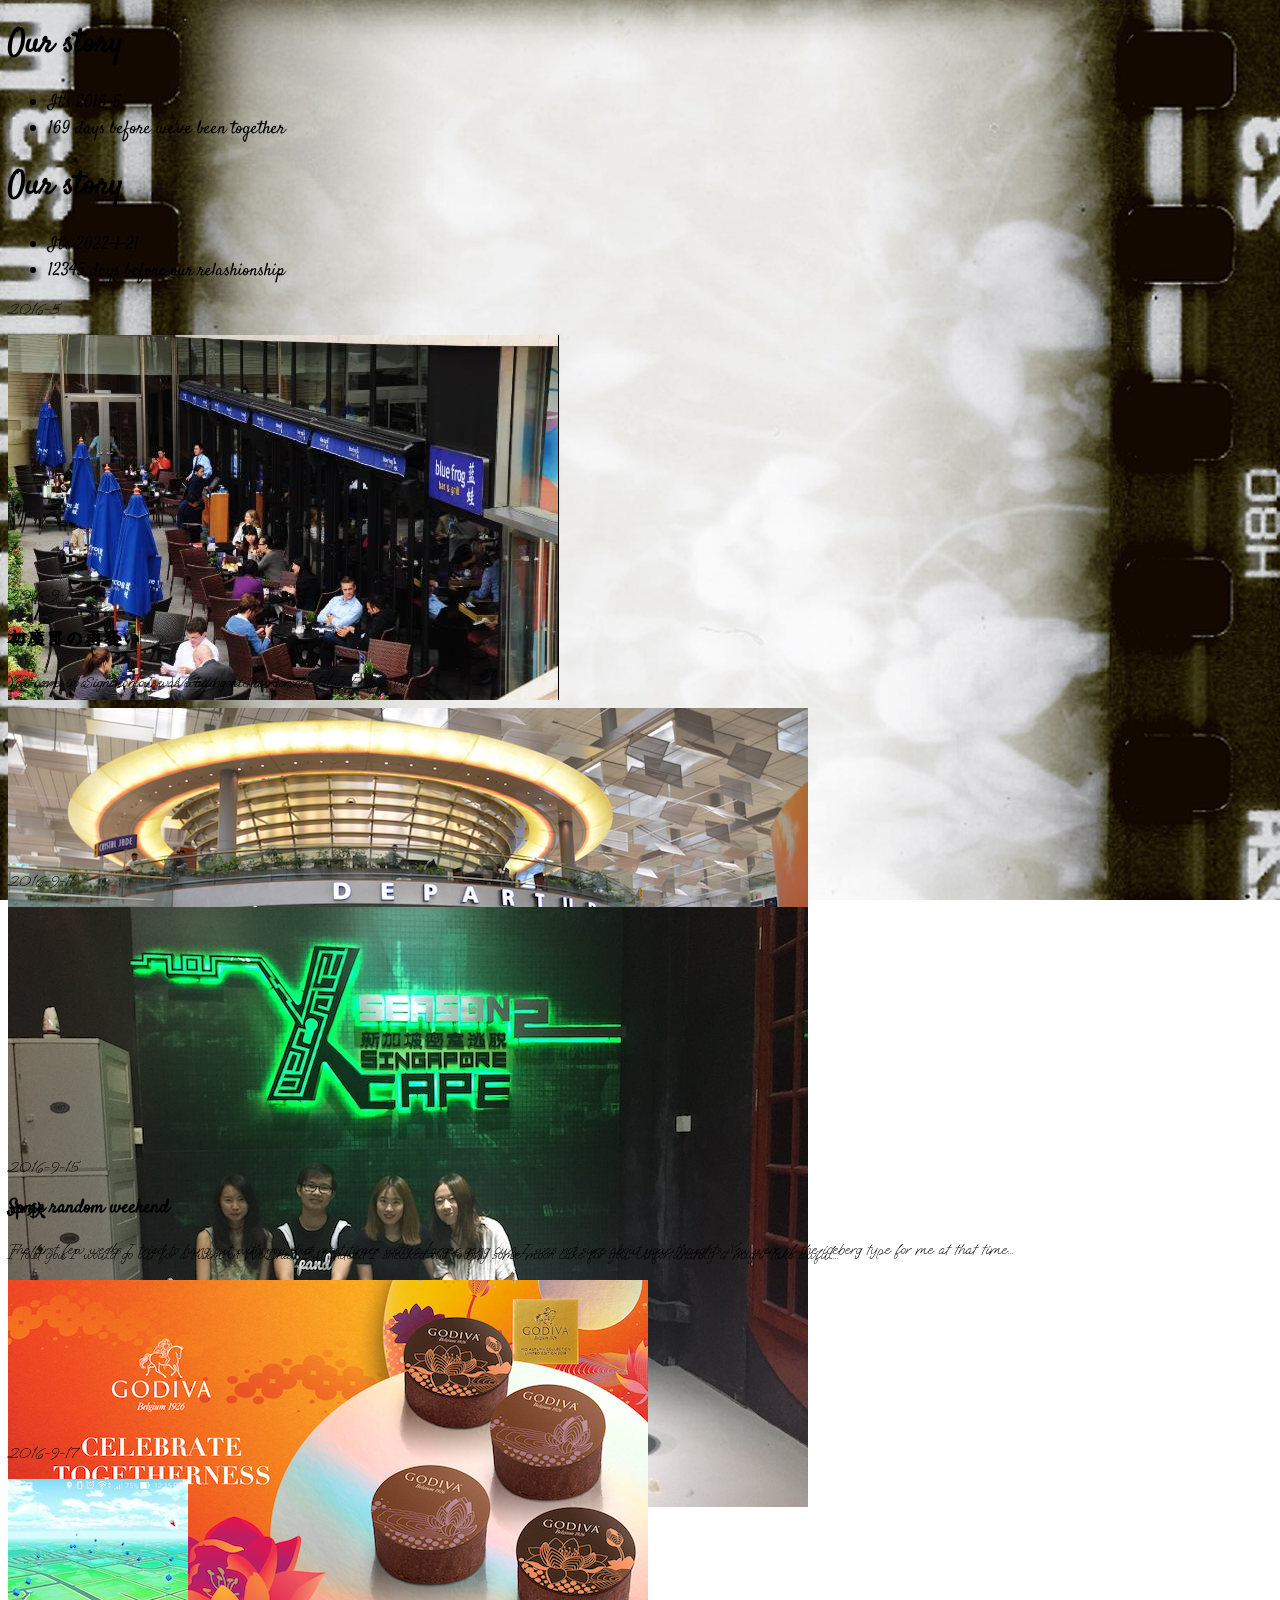
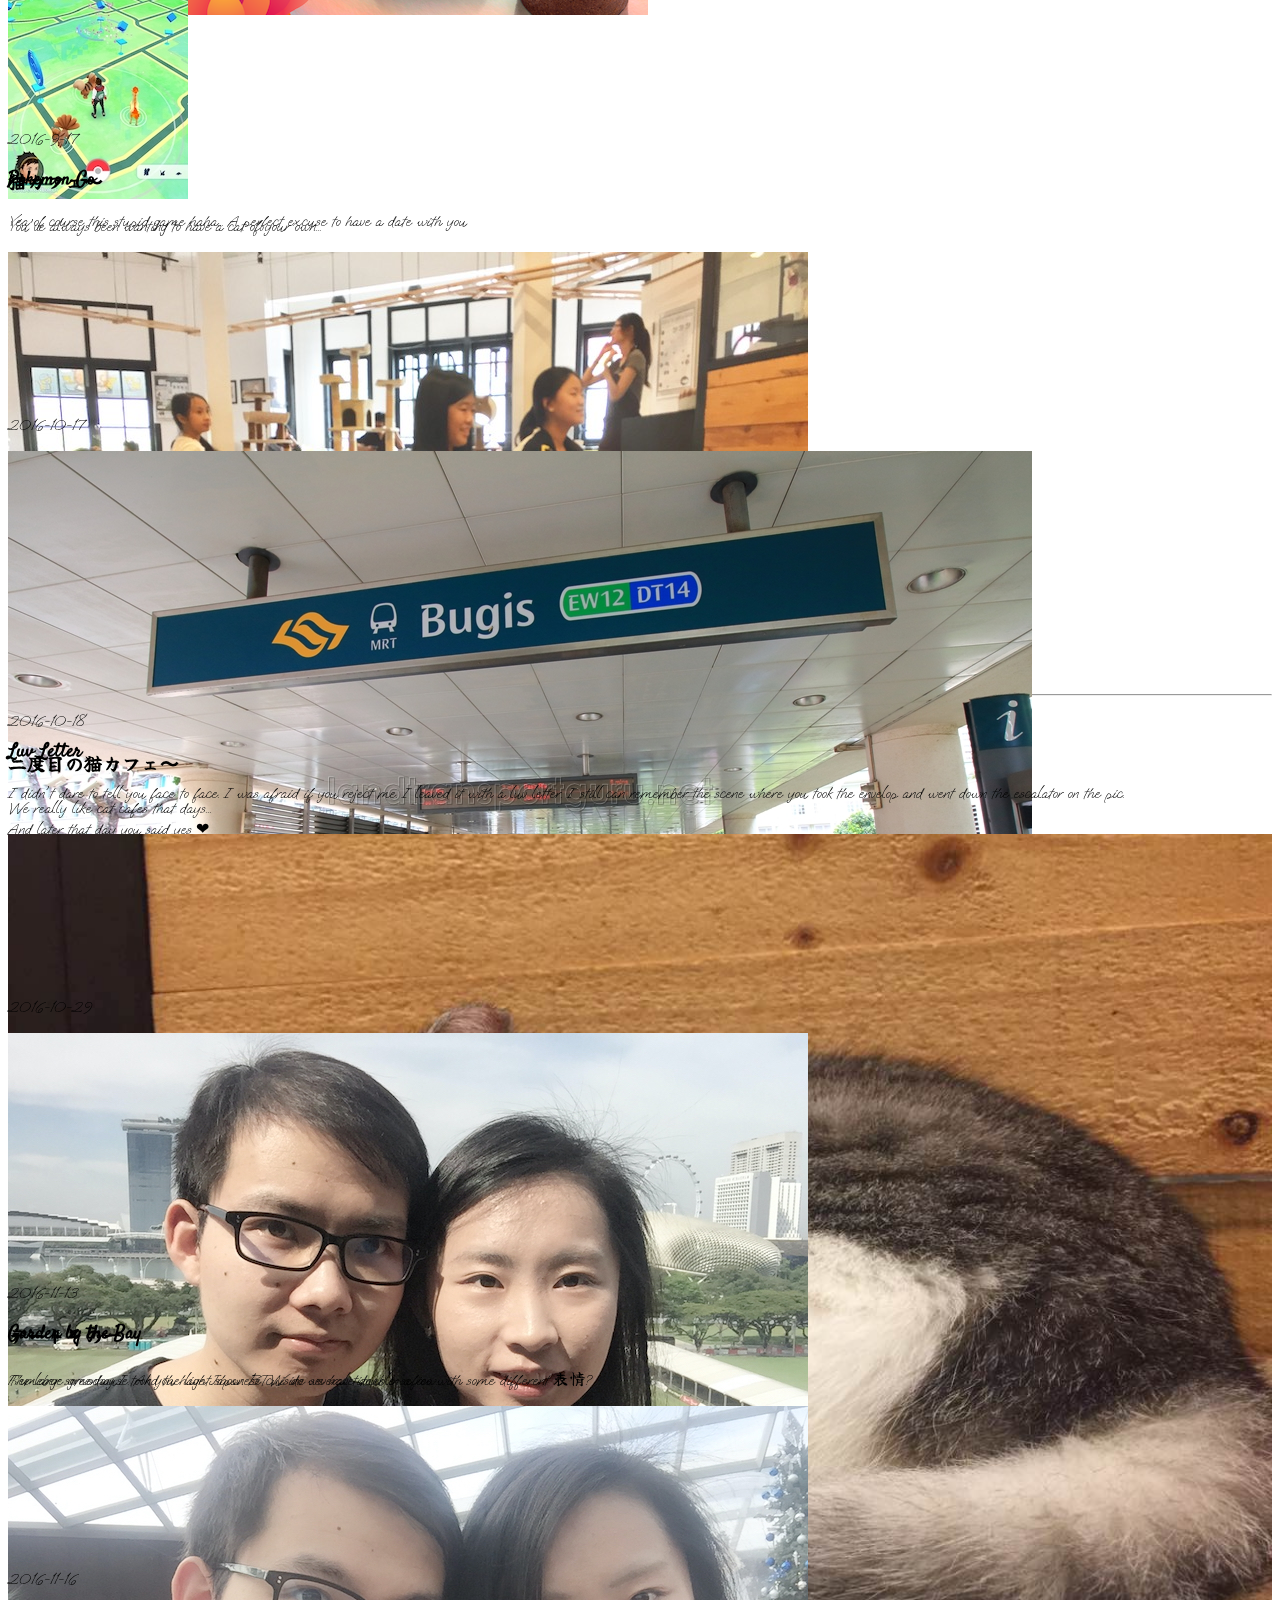
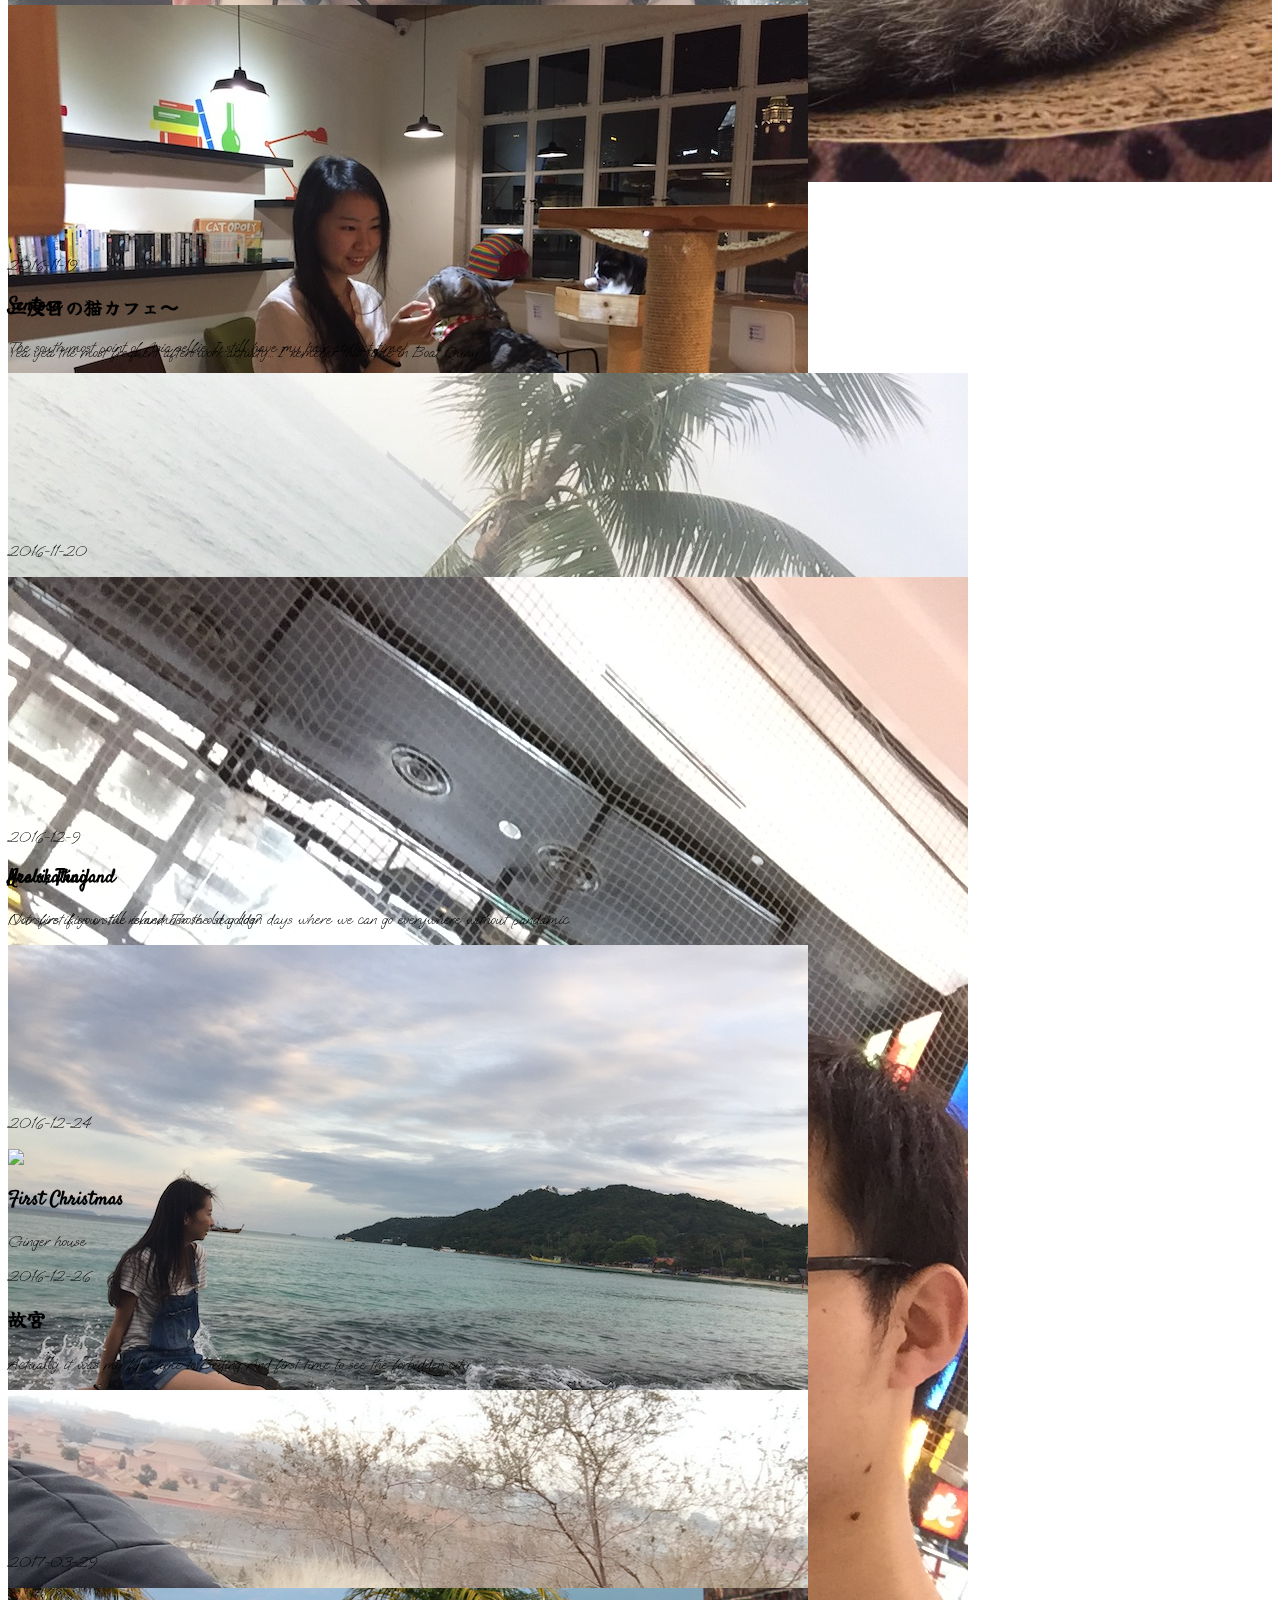
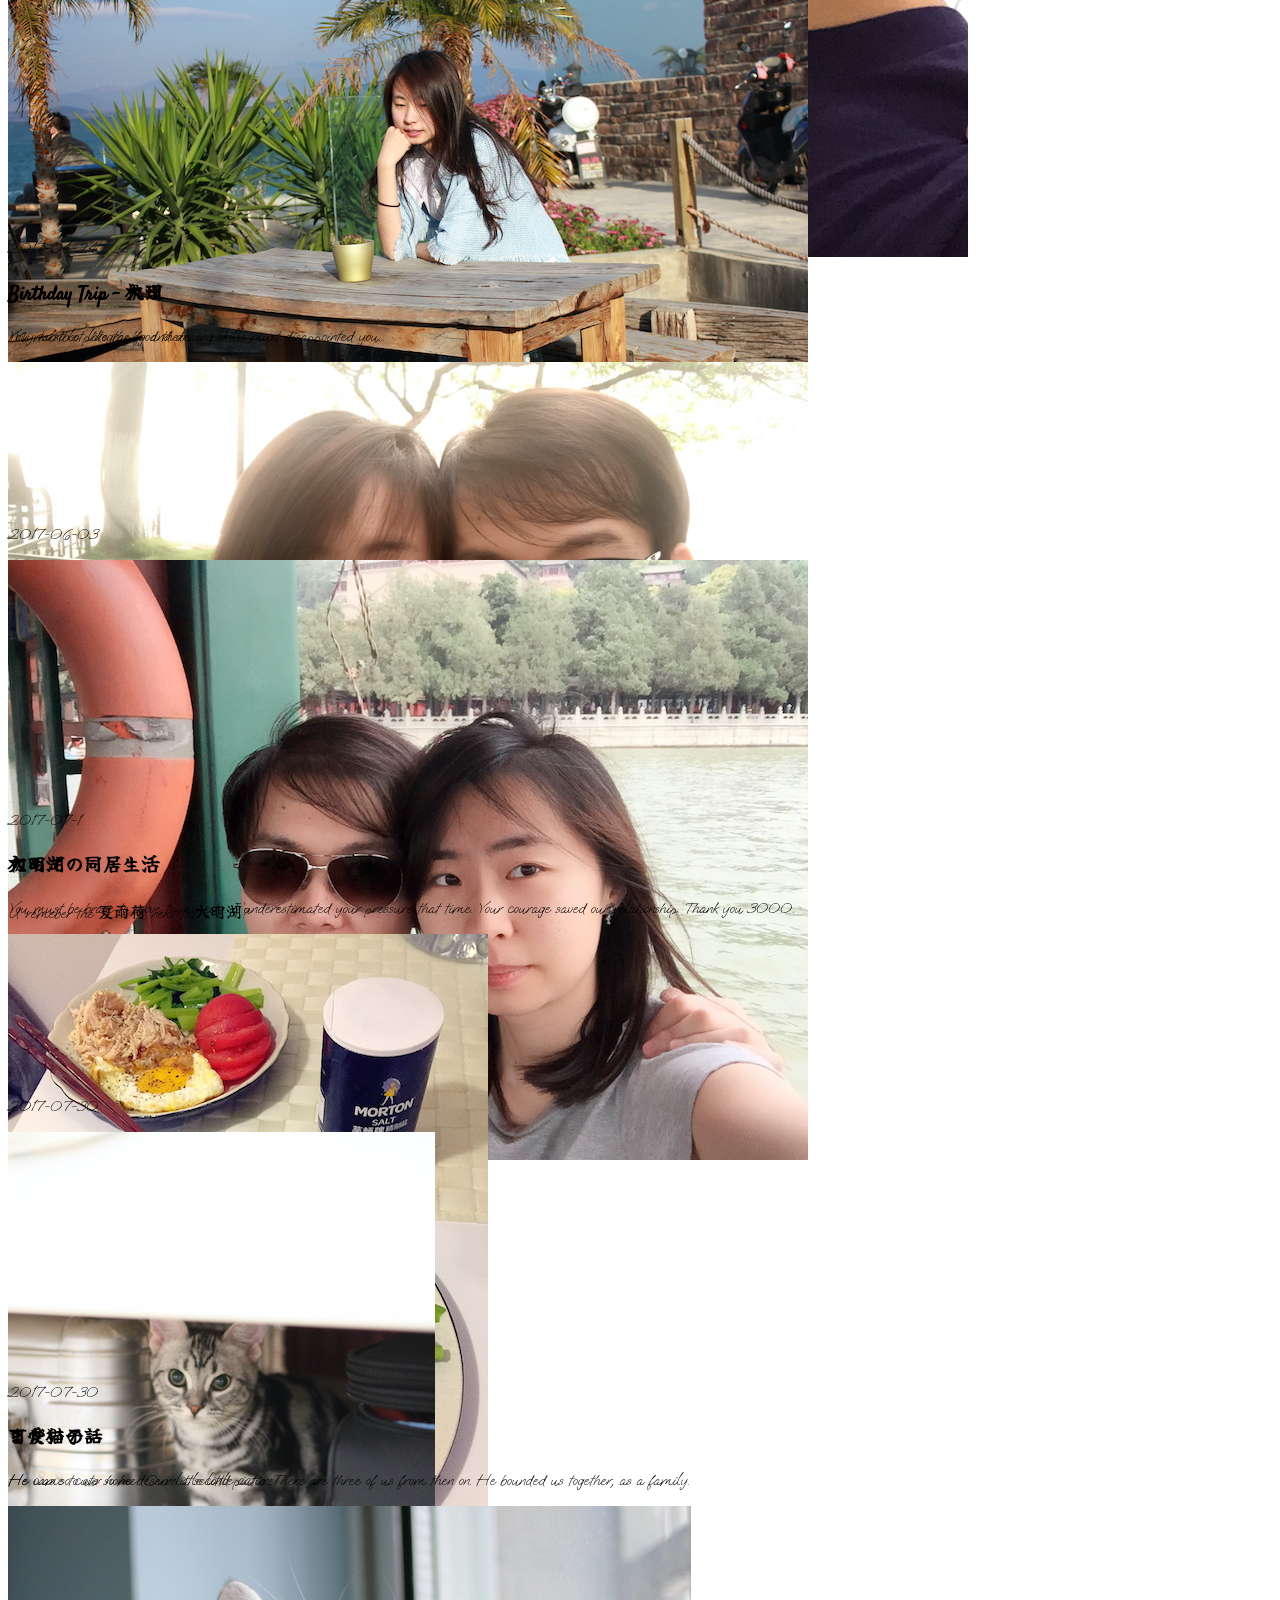
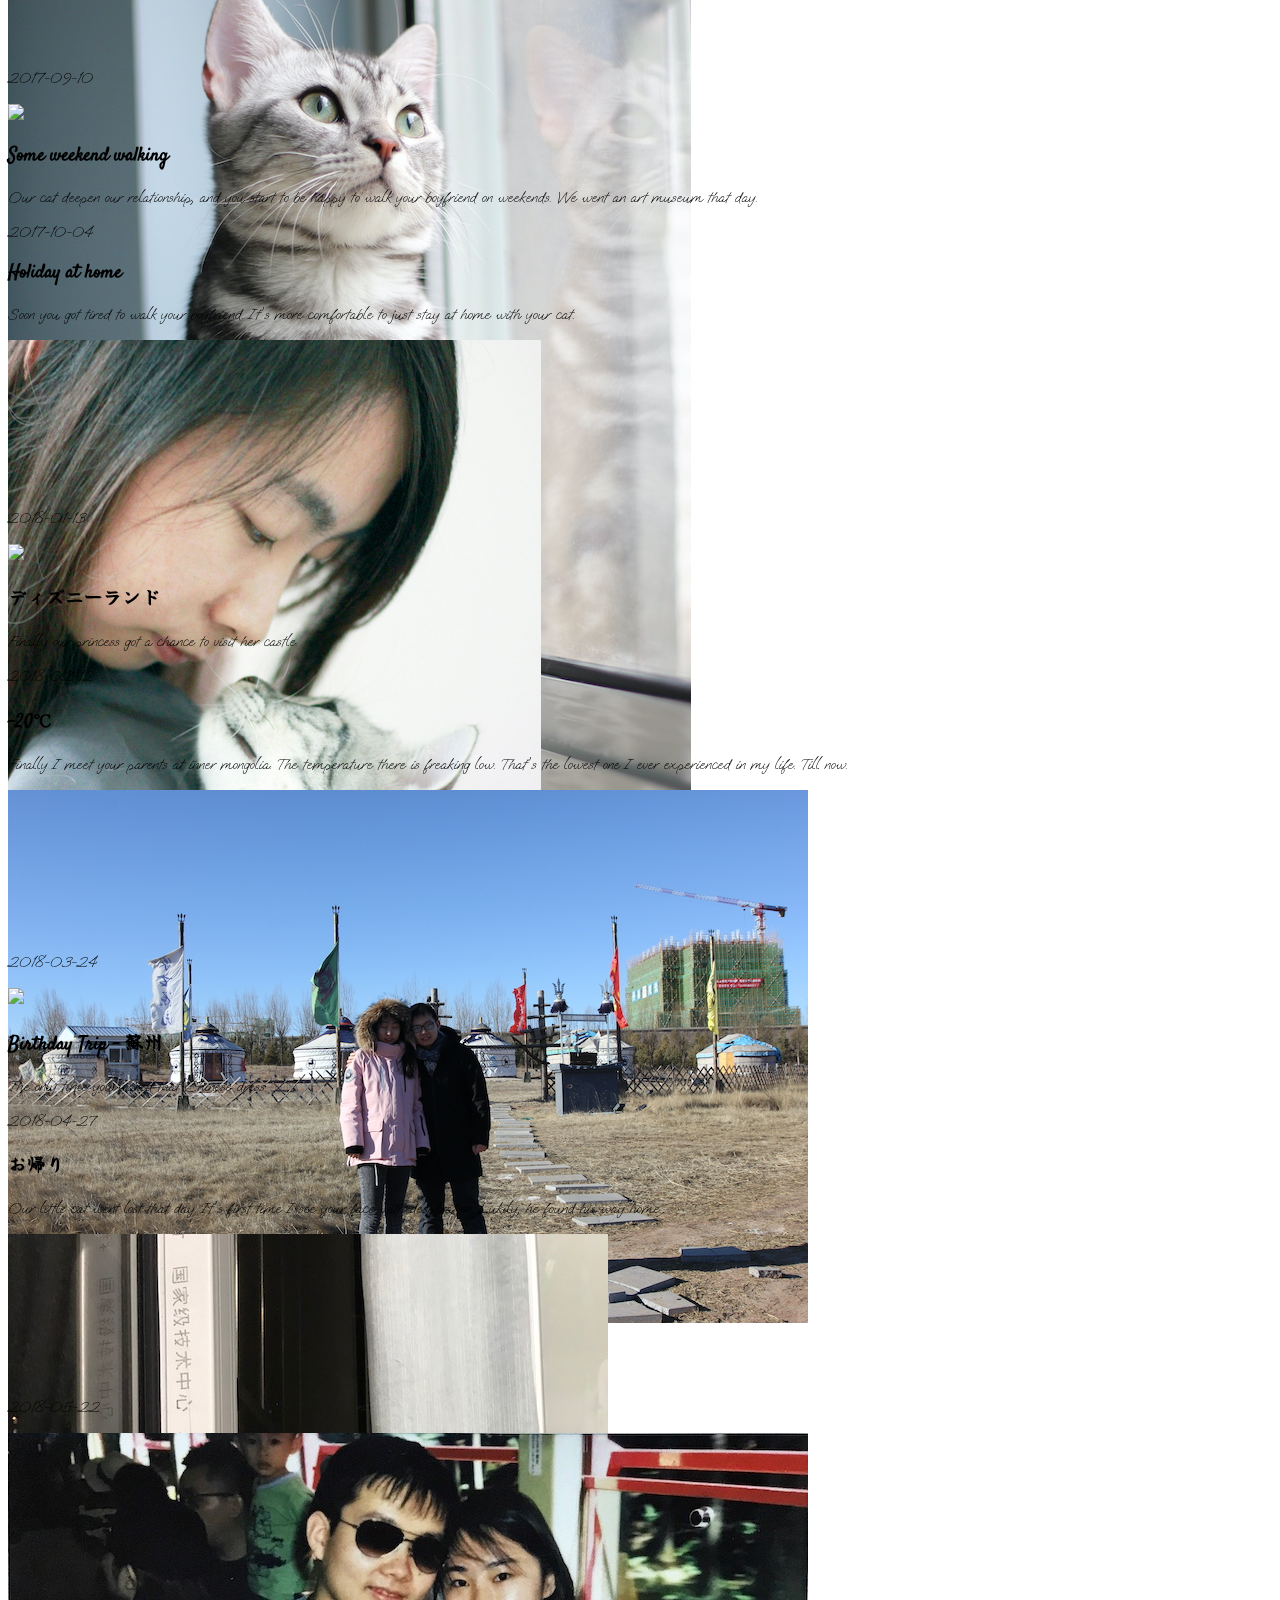
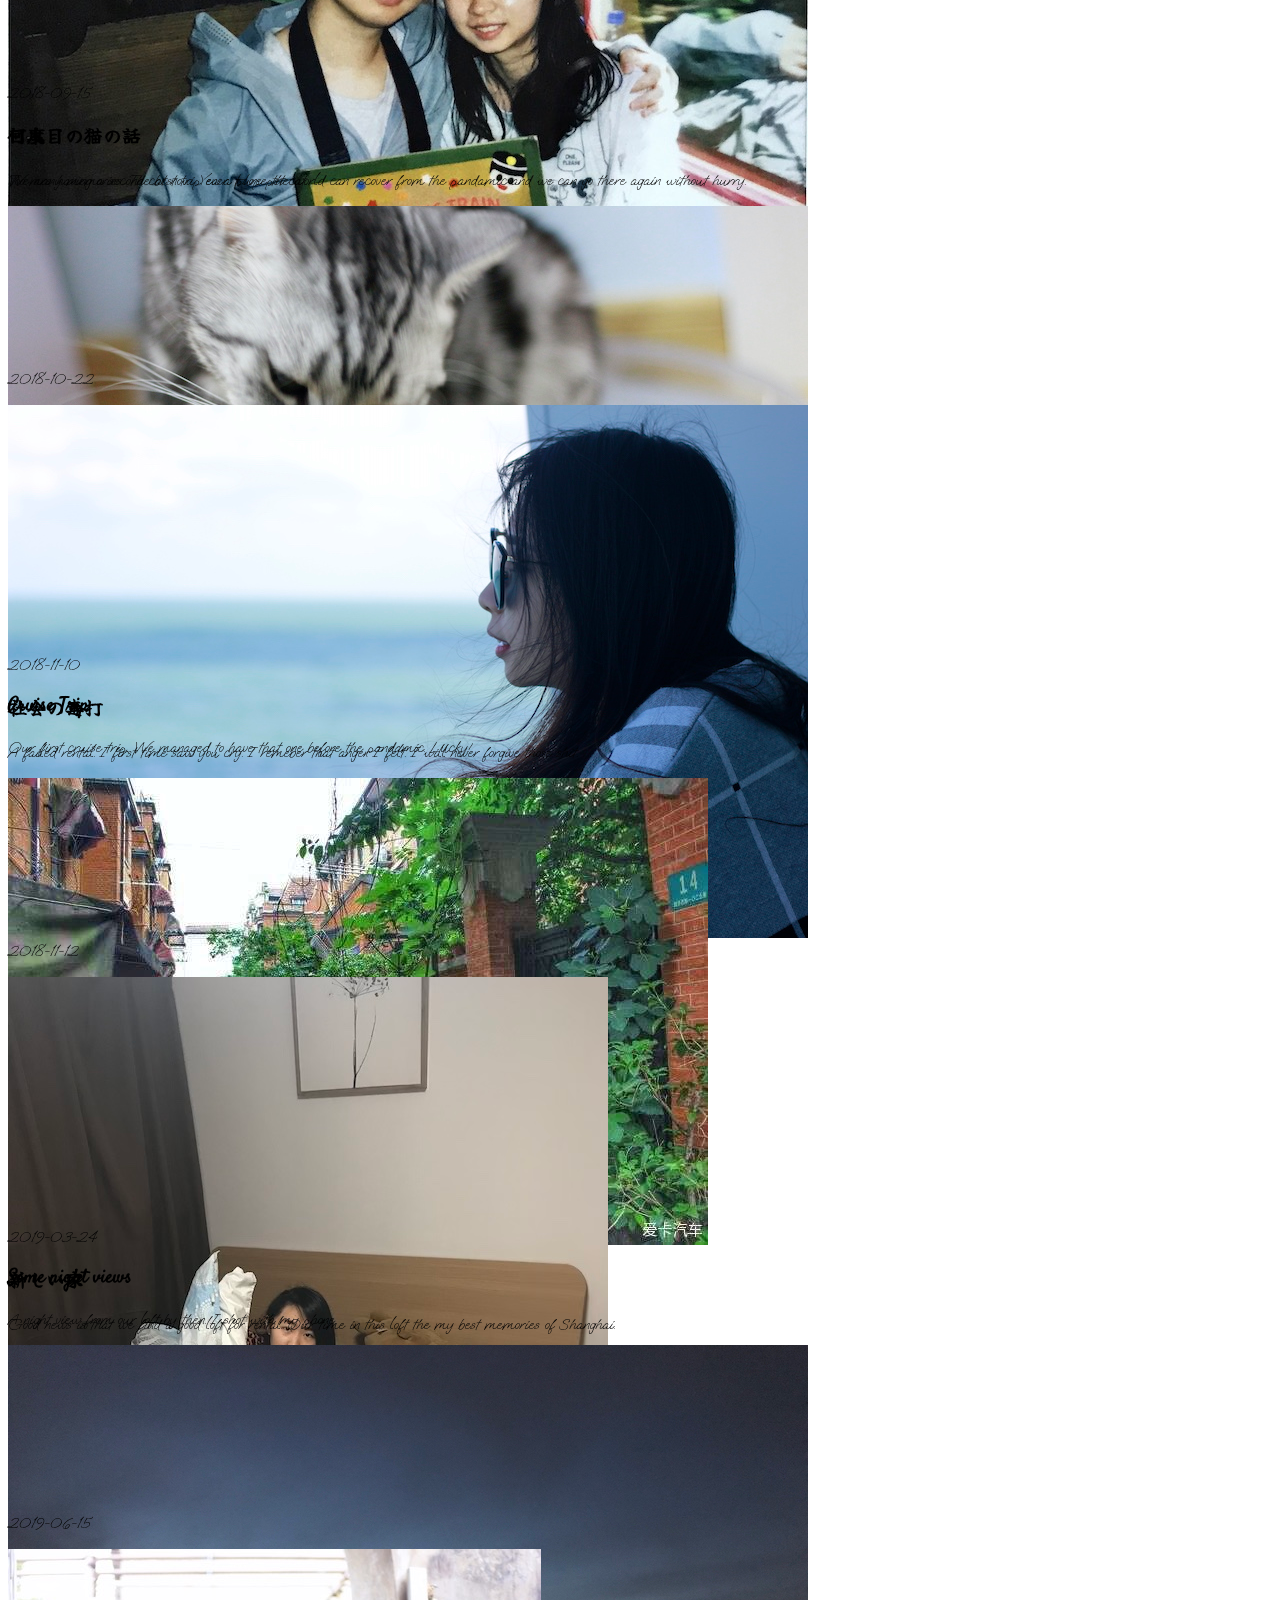
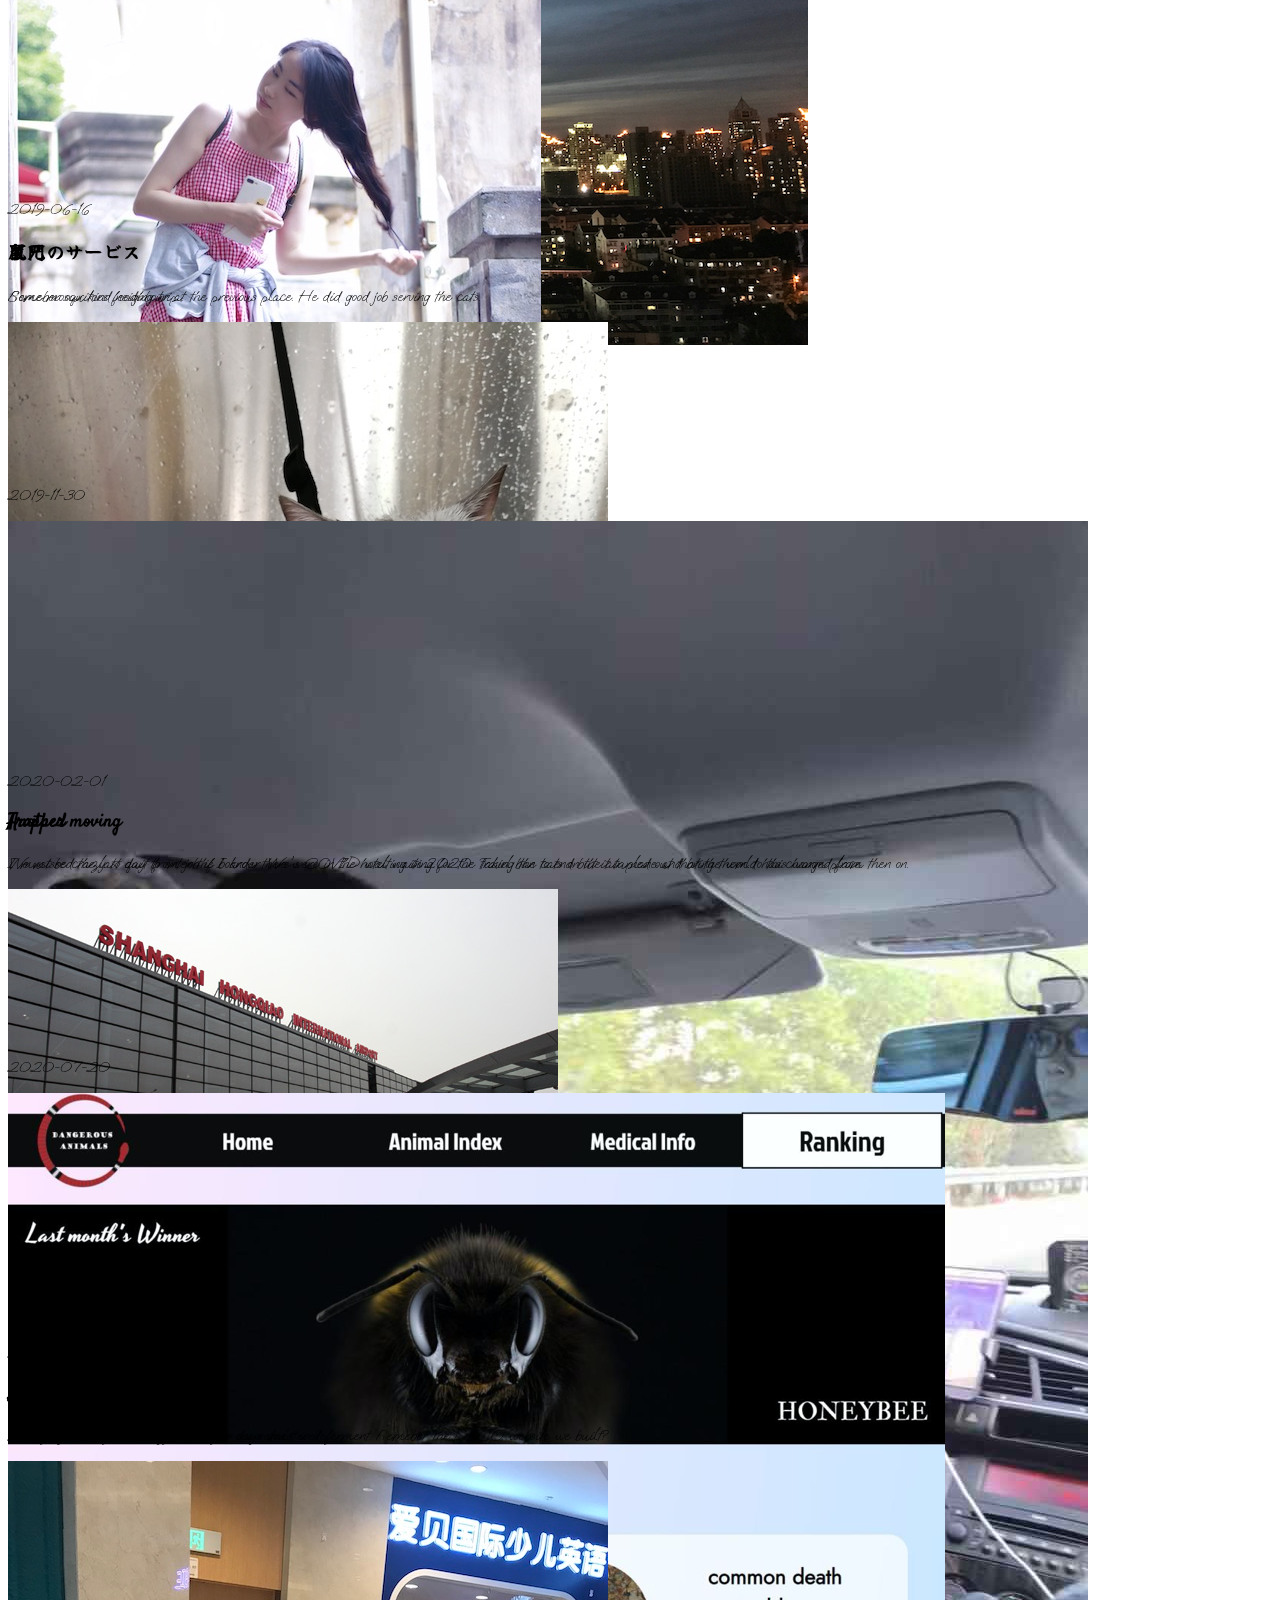
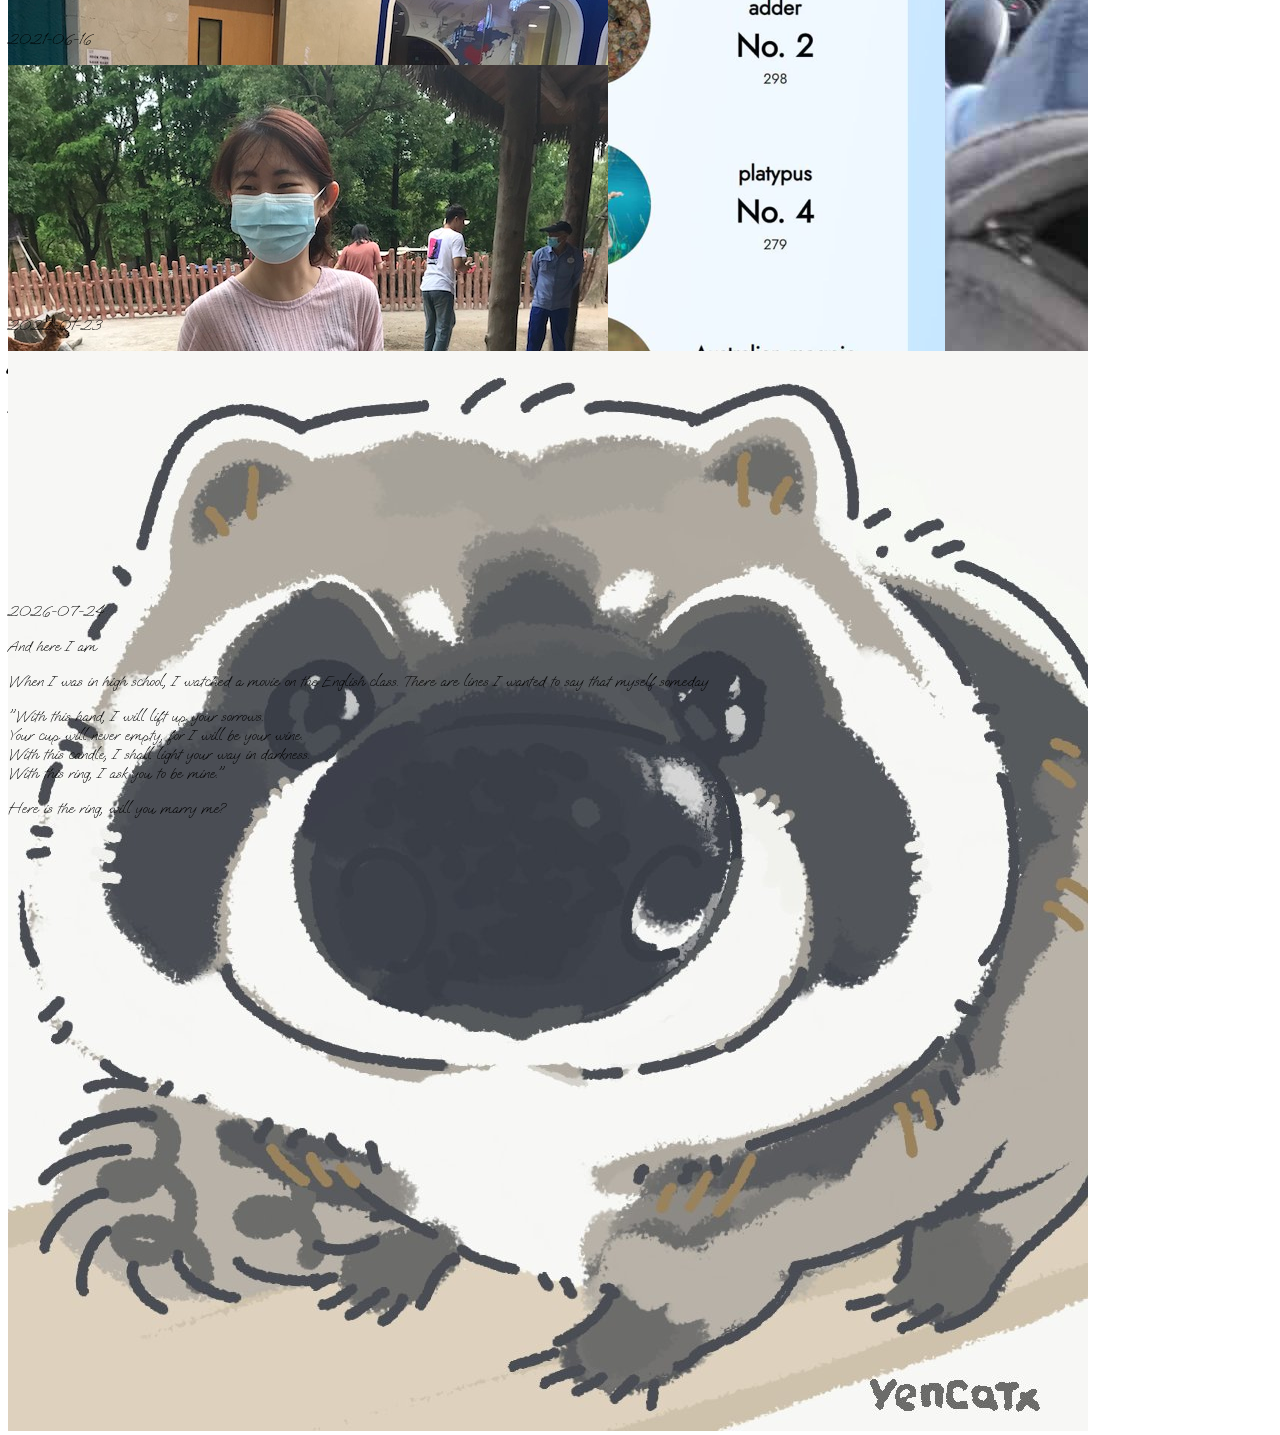
==== commit 88f81a52: "Update story.html" ====
--- a/story.html
+++ b/story.html
@@ -148,7 +148,7 @@
                     </p>
                 </div>
                 <div class="fig_block col-lg-4">
-                    <img class="shadow-lg img-thumbnail my-auto" src="./image/story/IMG_1395.jpg">
+                    <img class="shadow-lg img-thumbnail my-auto" src="./image/story/IMG_1395.JPG">
                 </div>
                 <div class="col-lg-2"></div>
             </div>
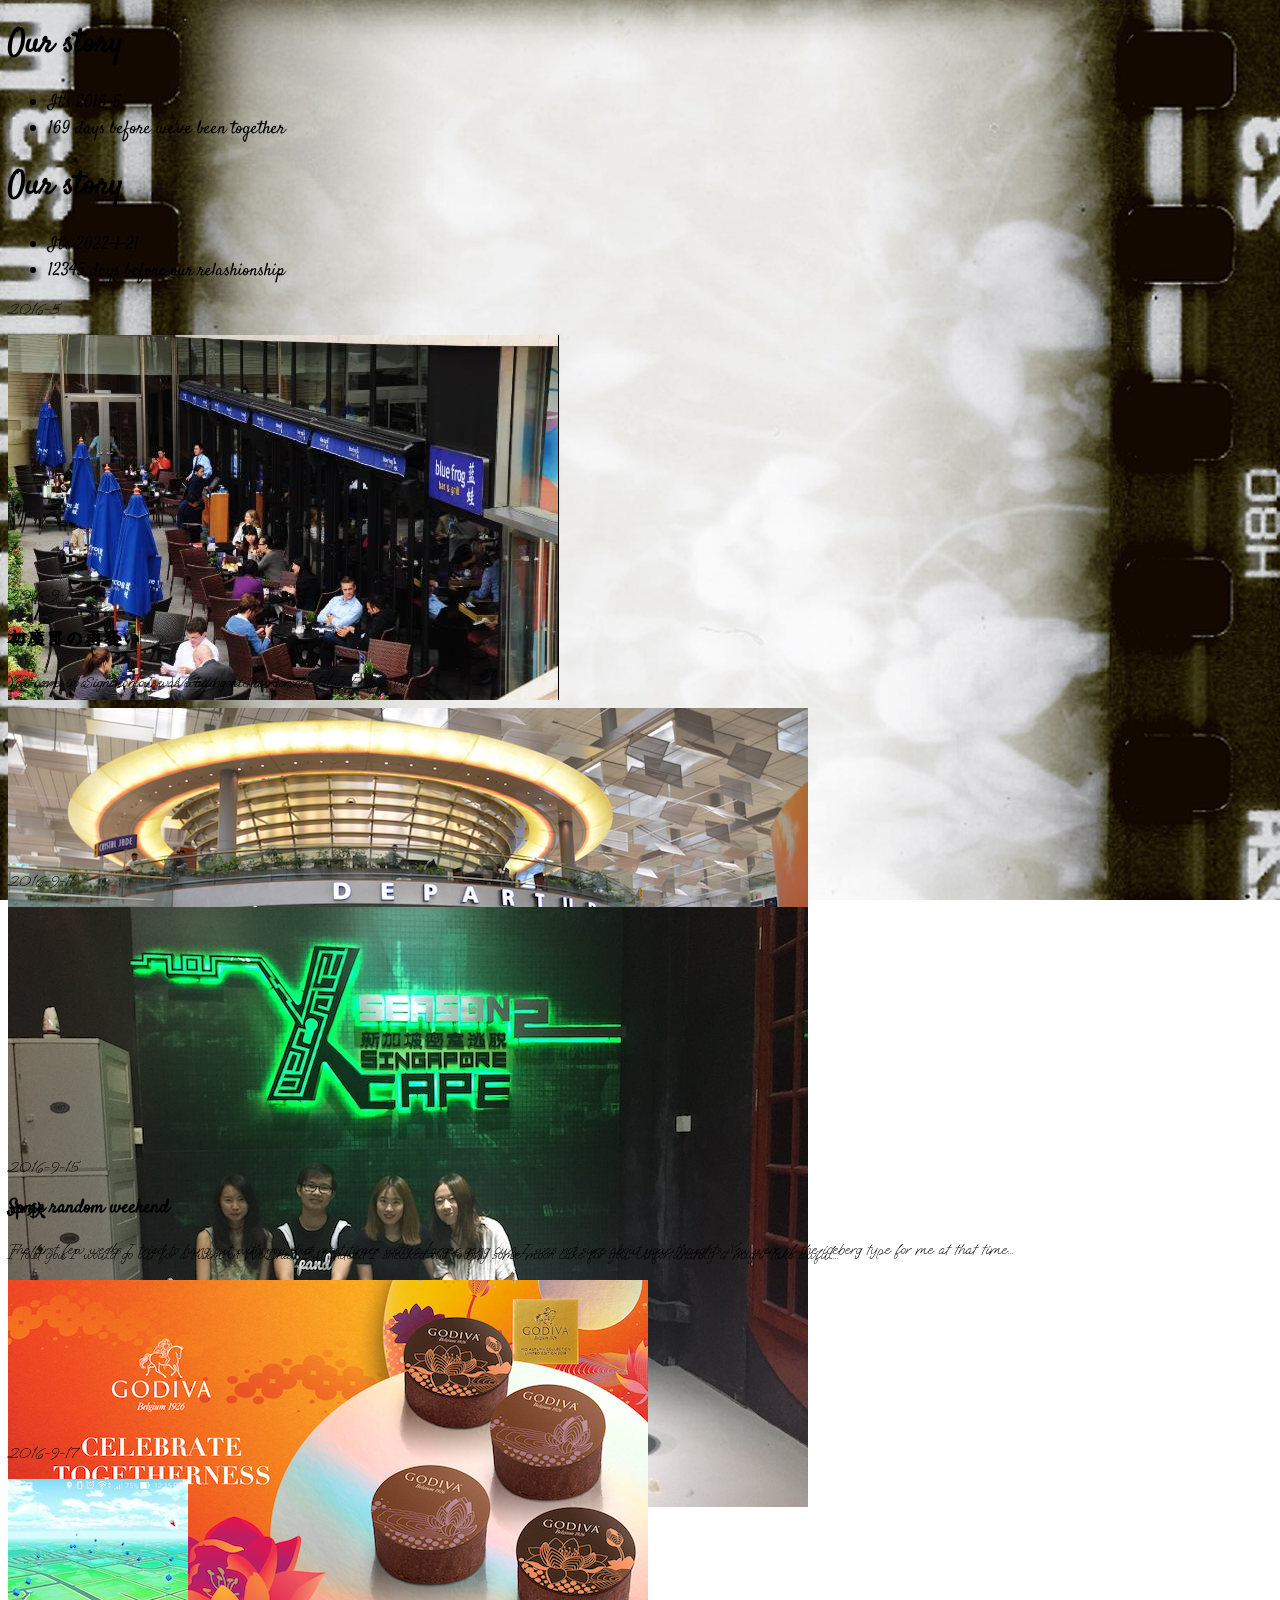
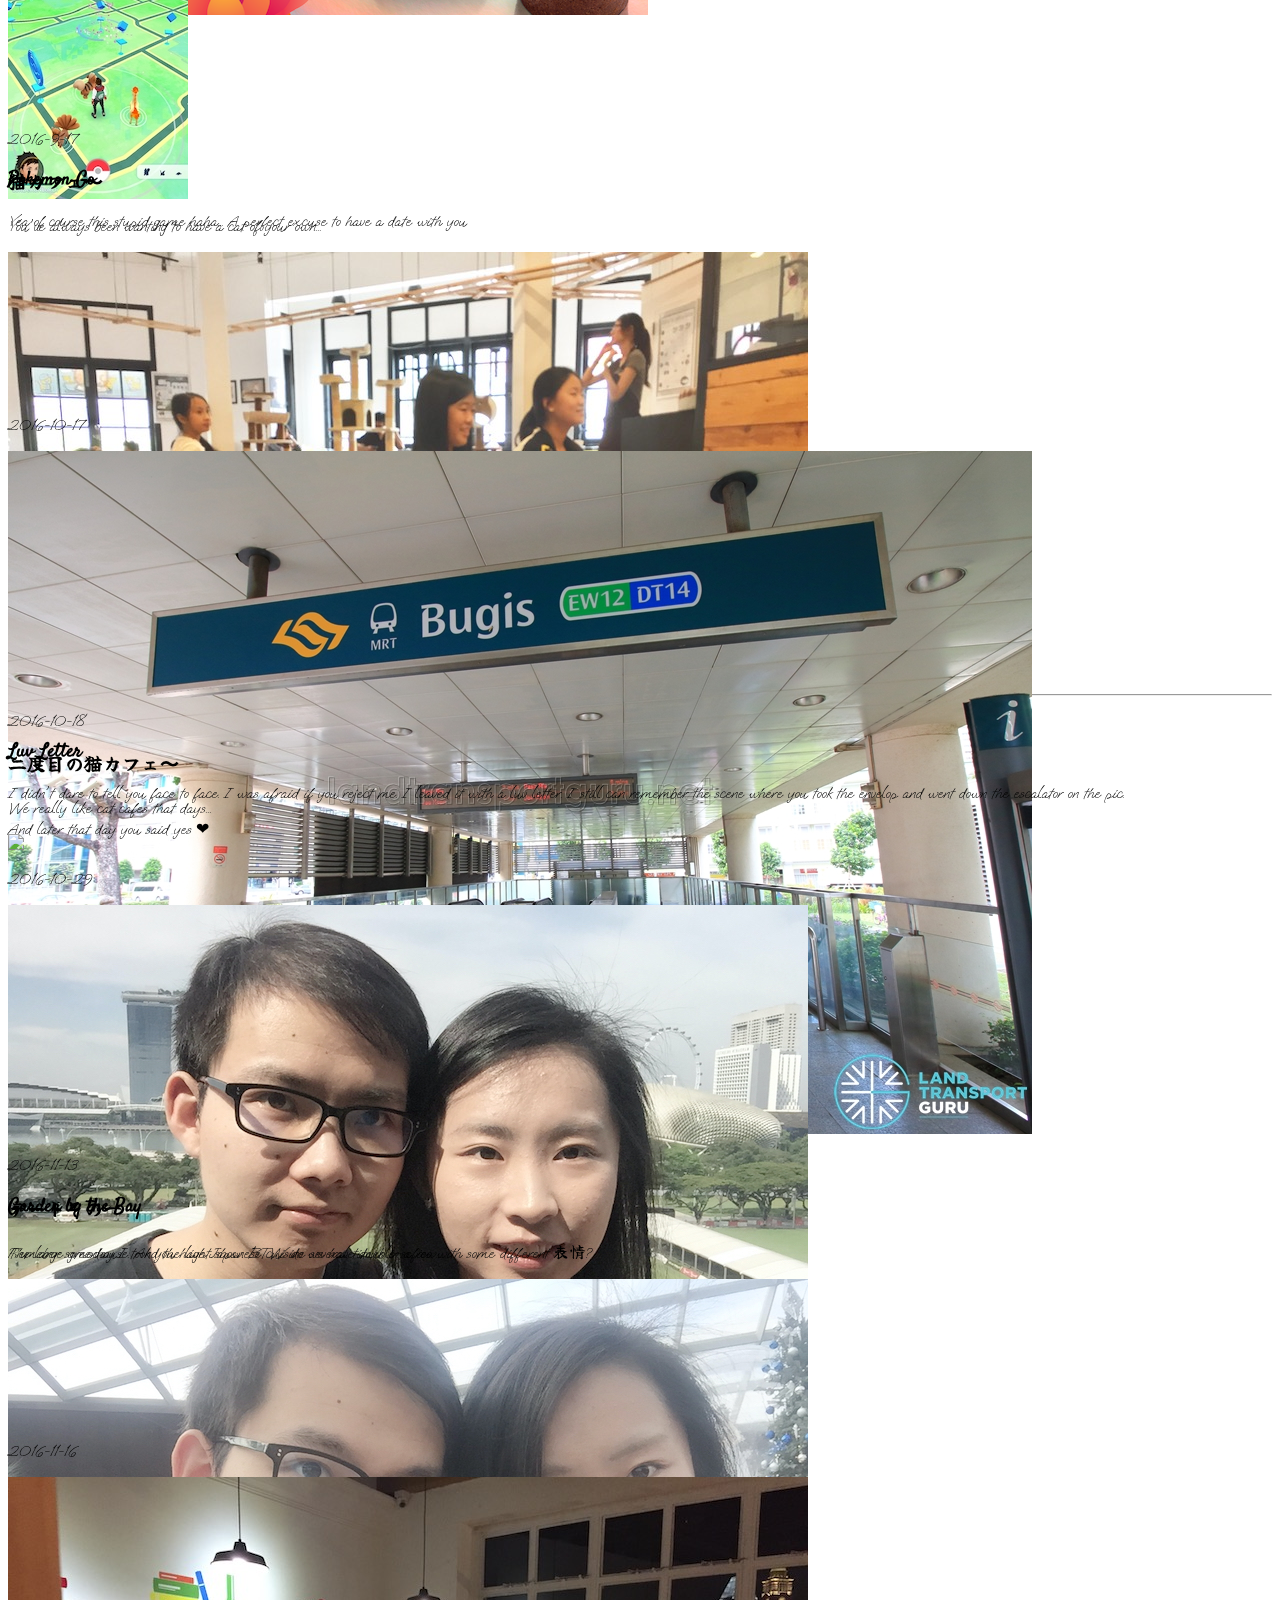
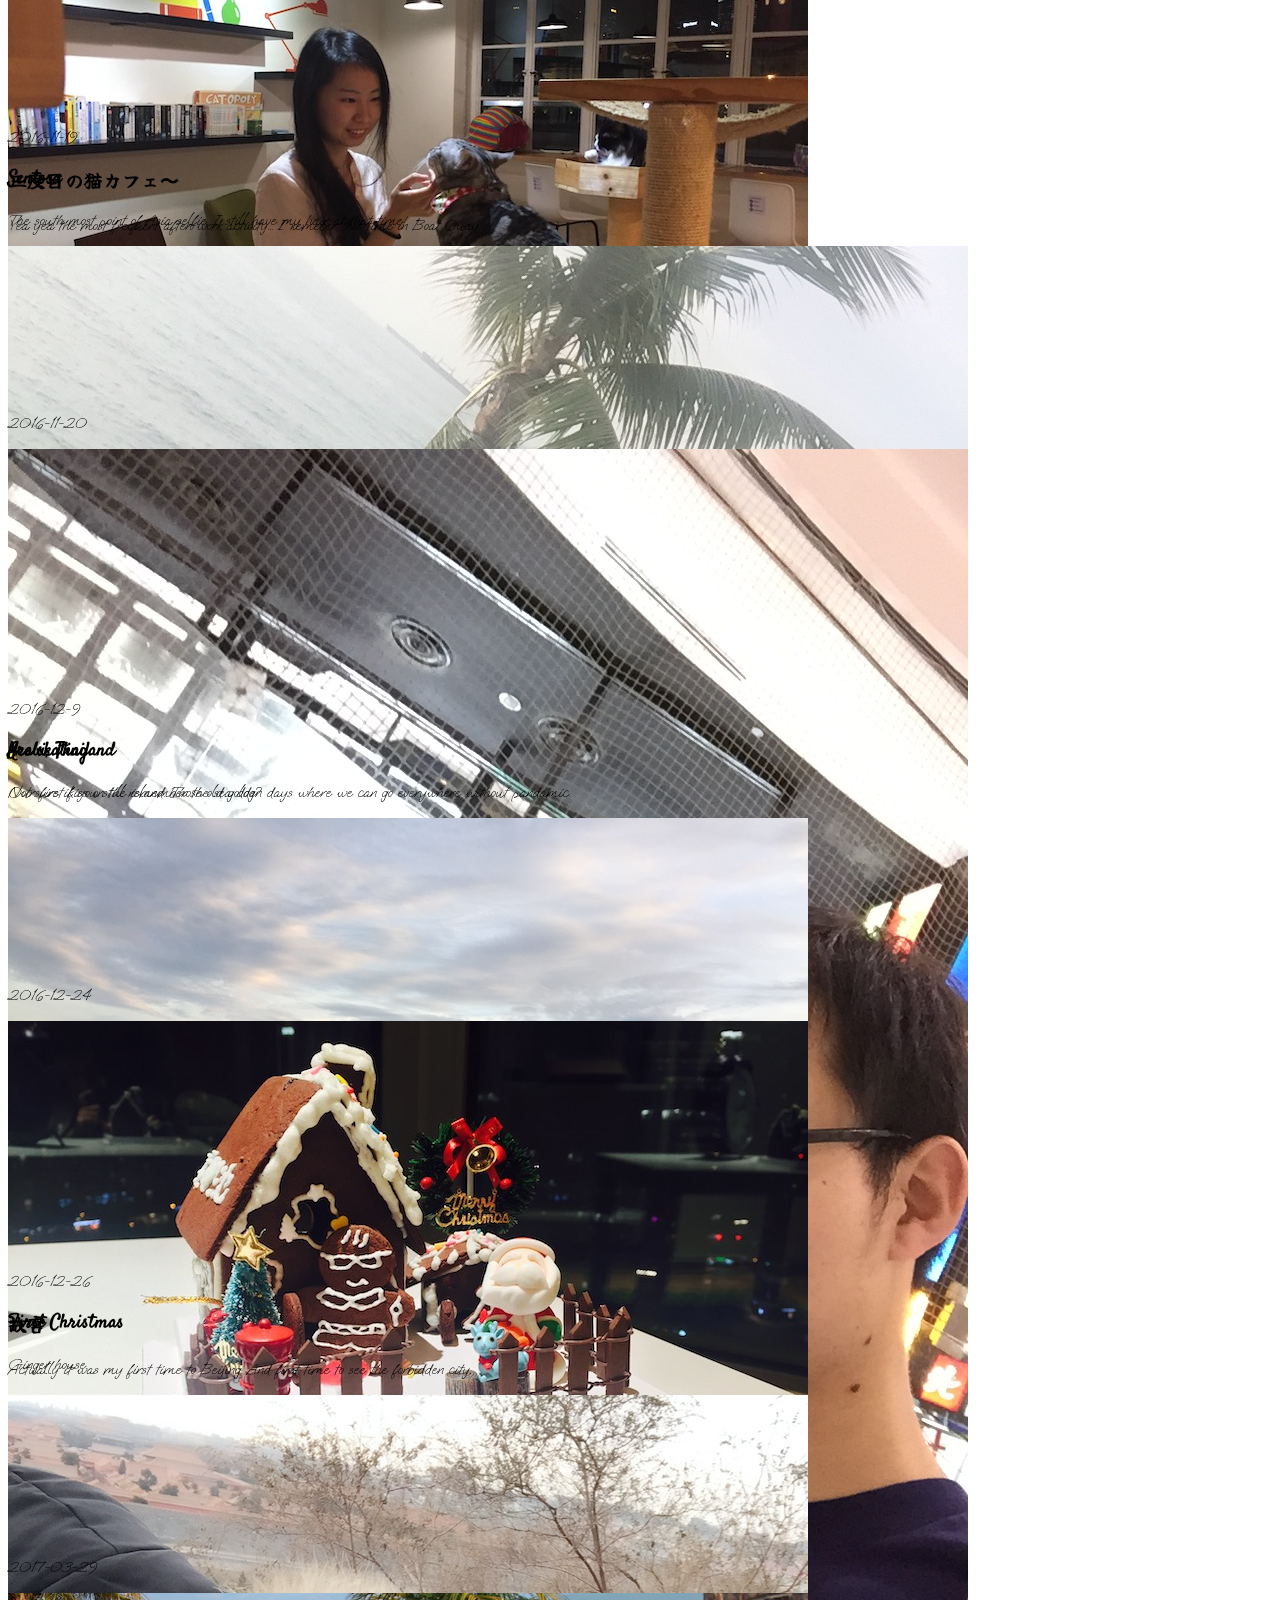
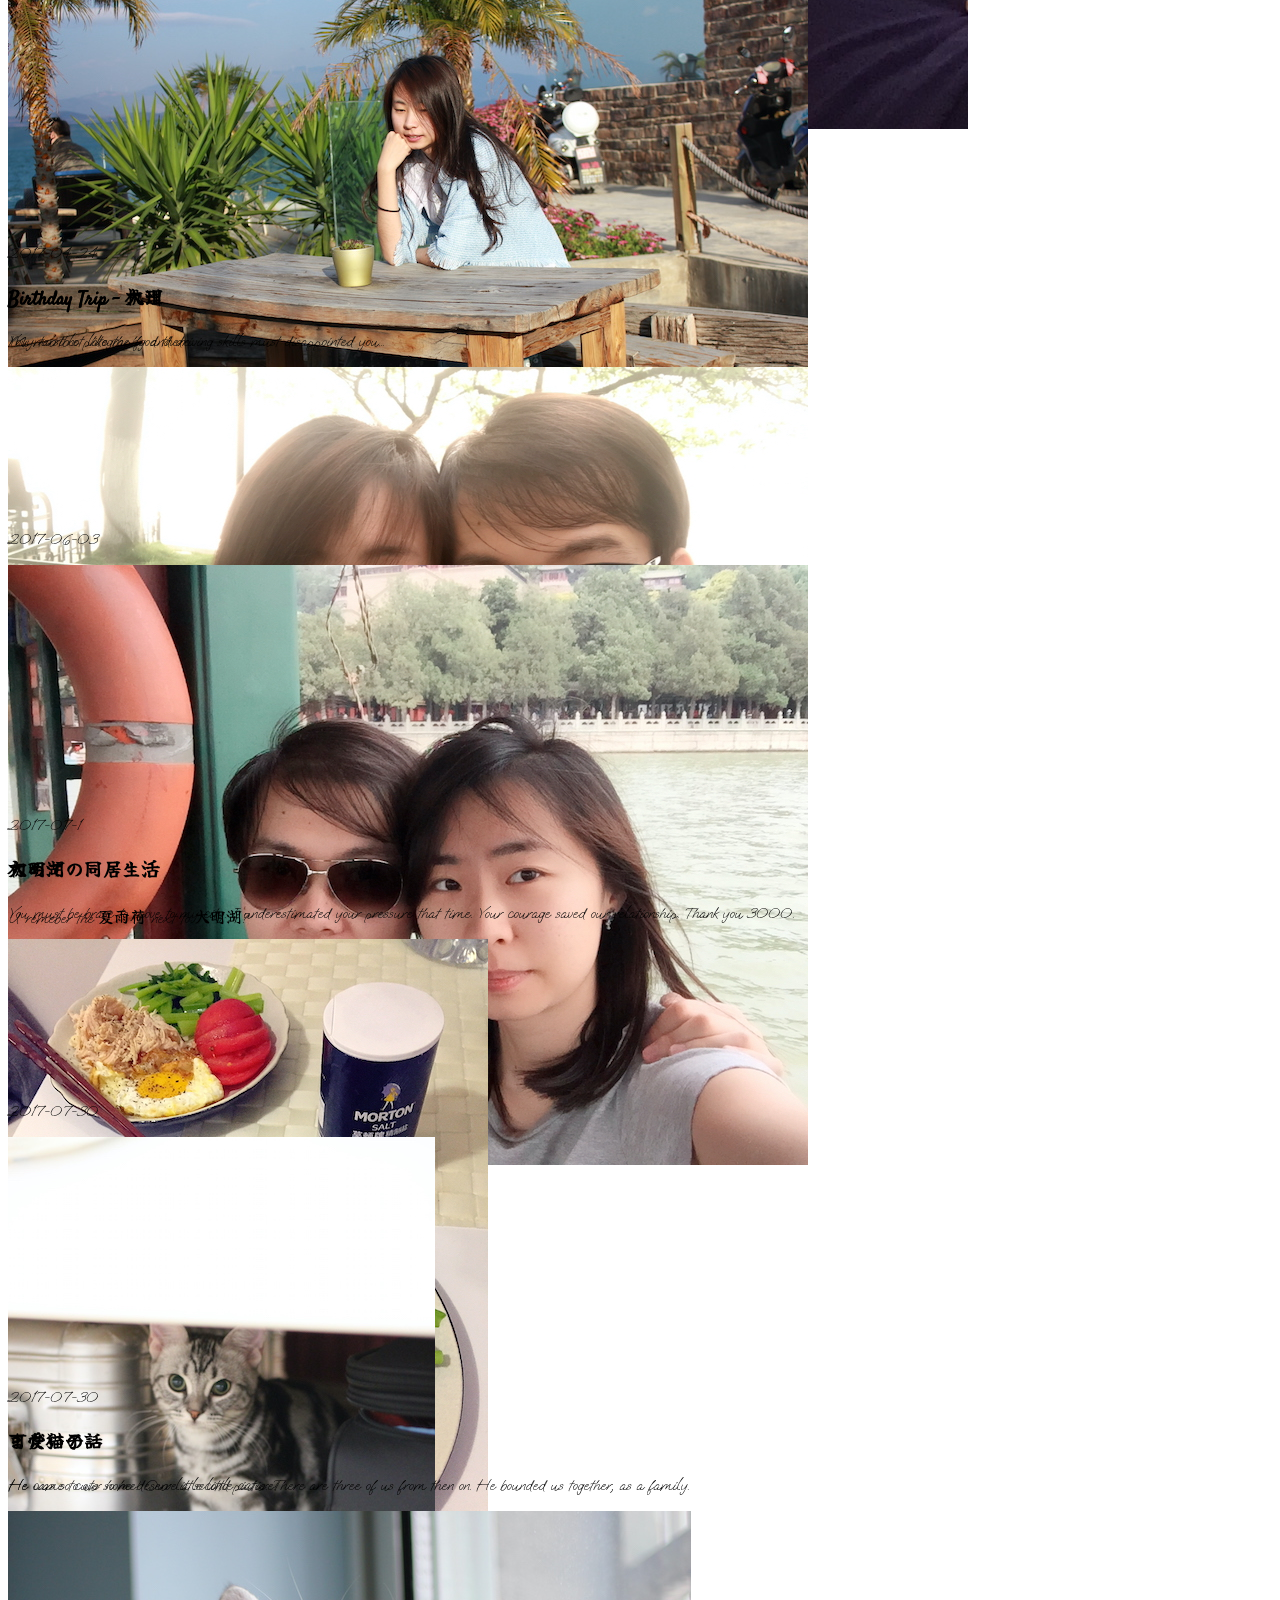
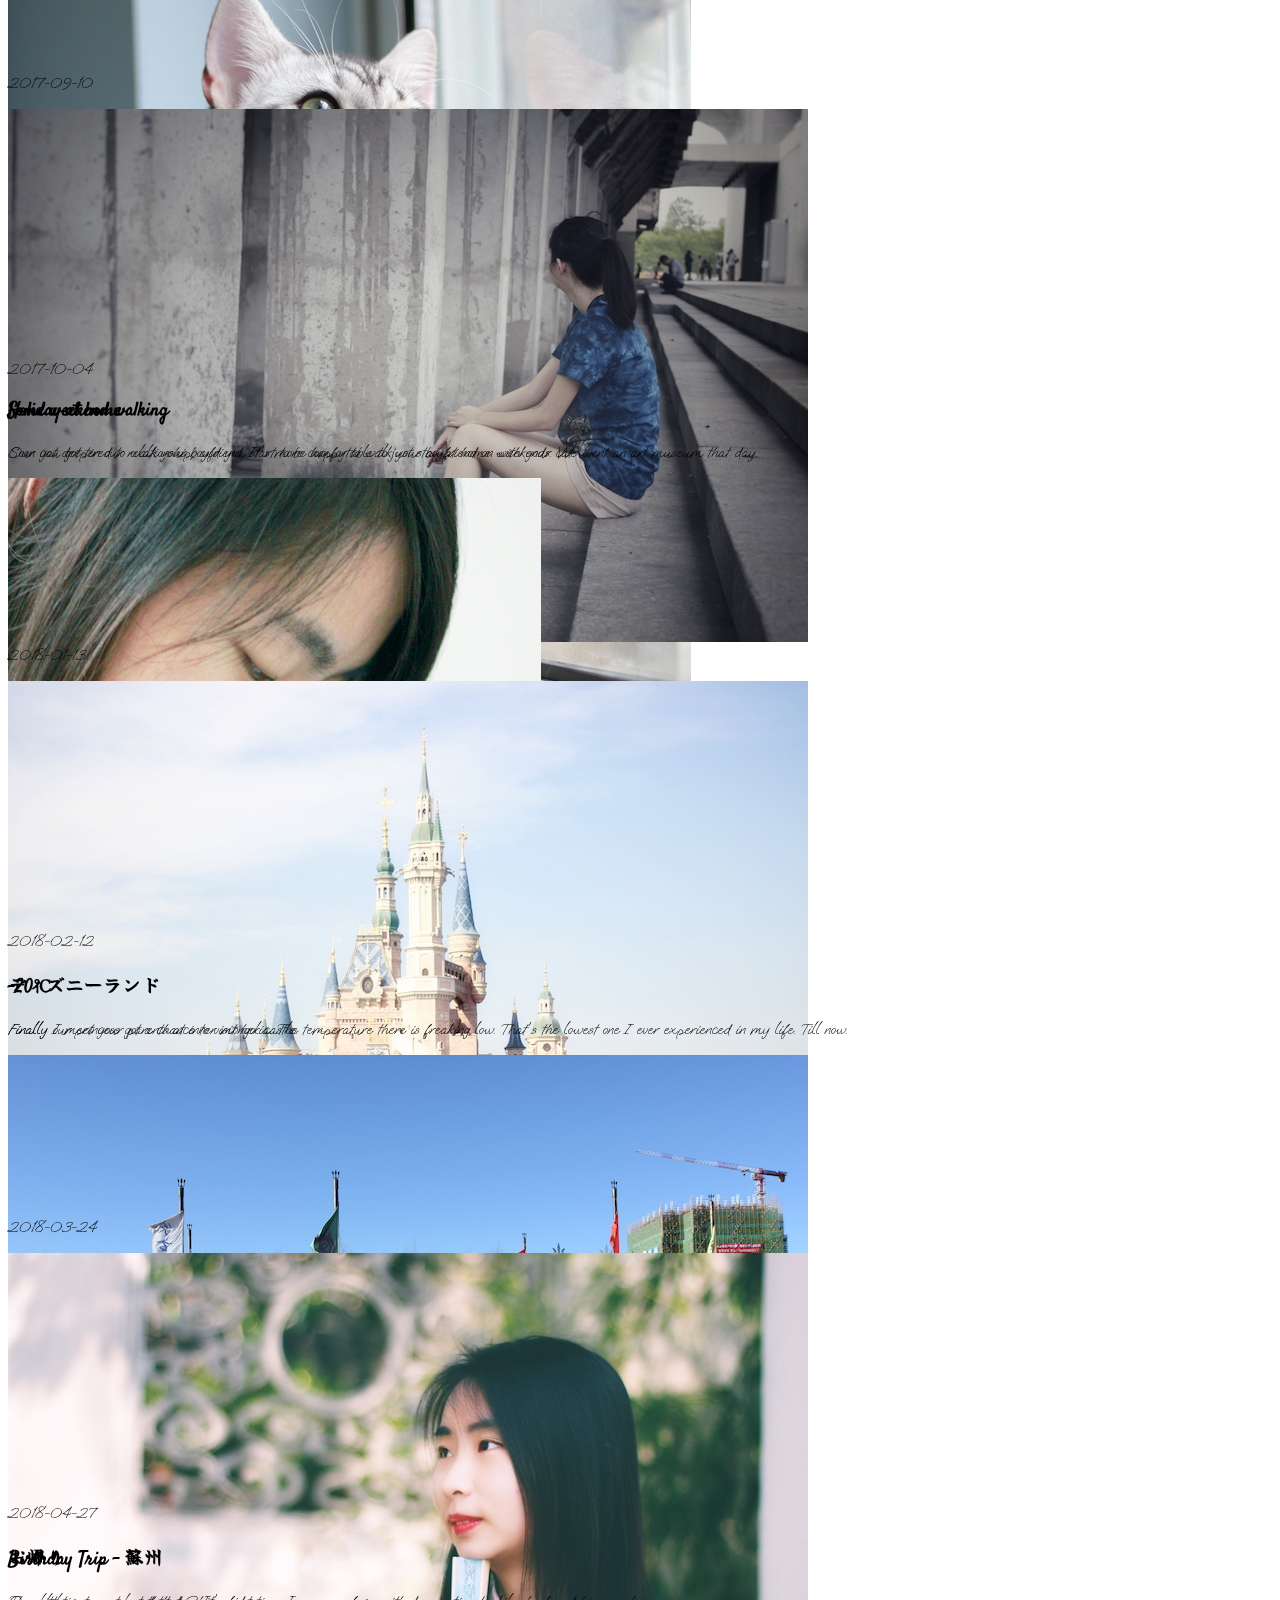
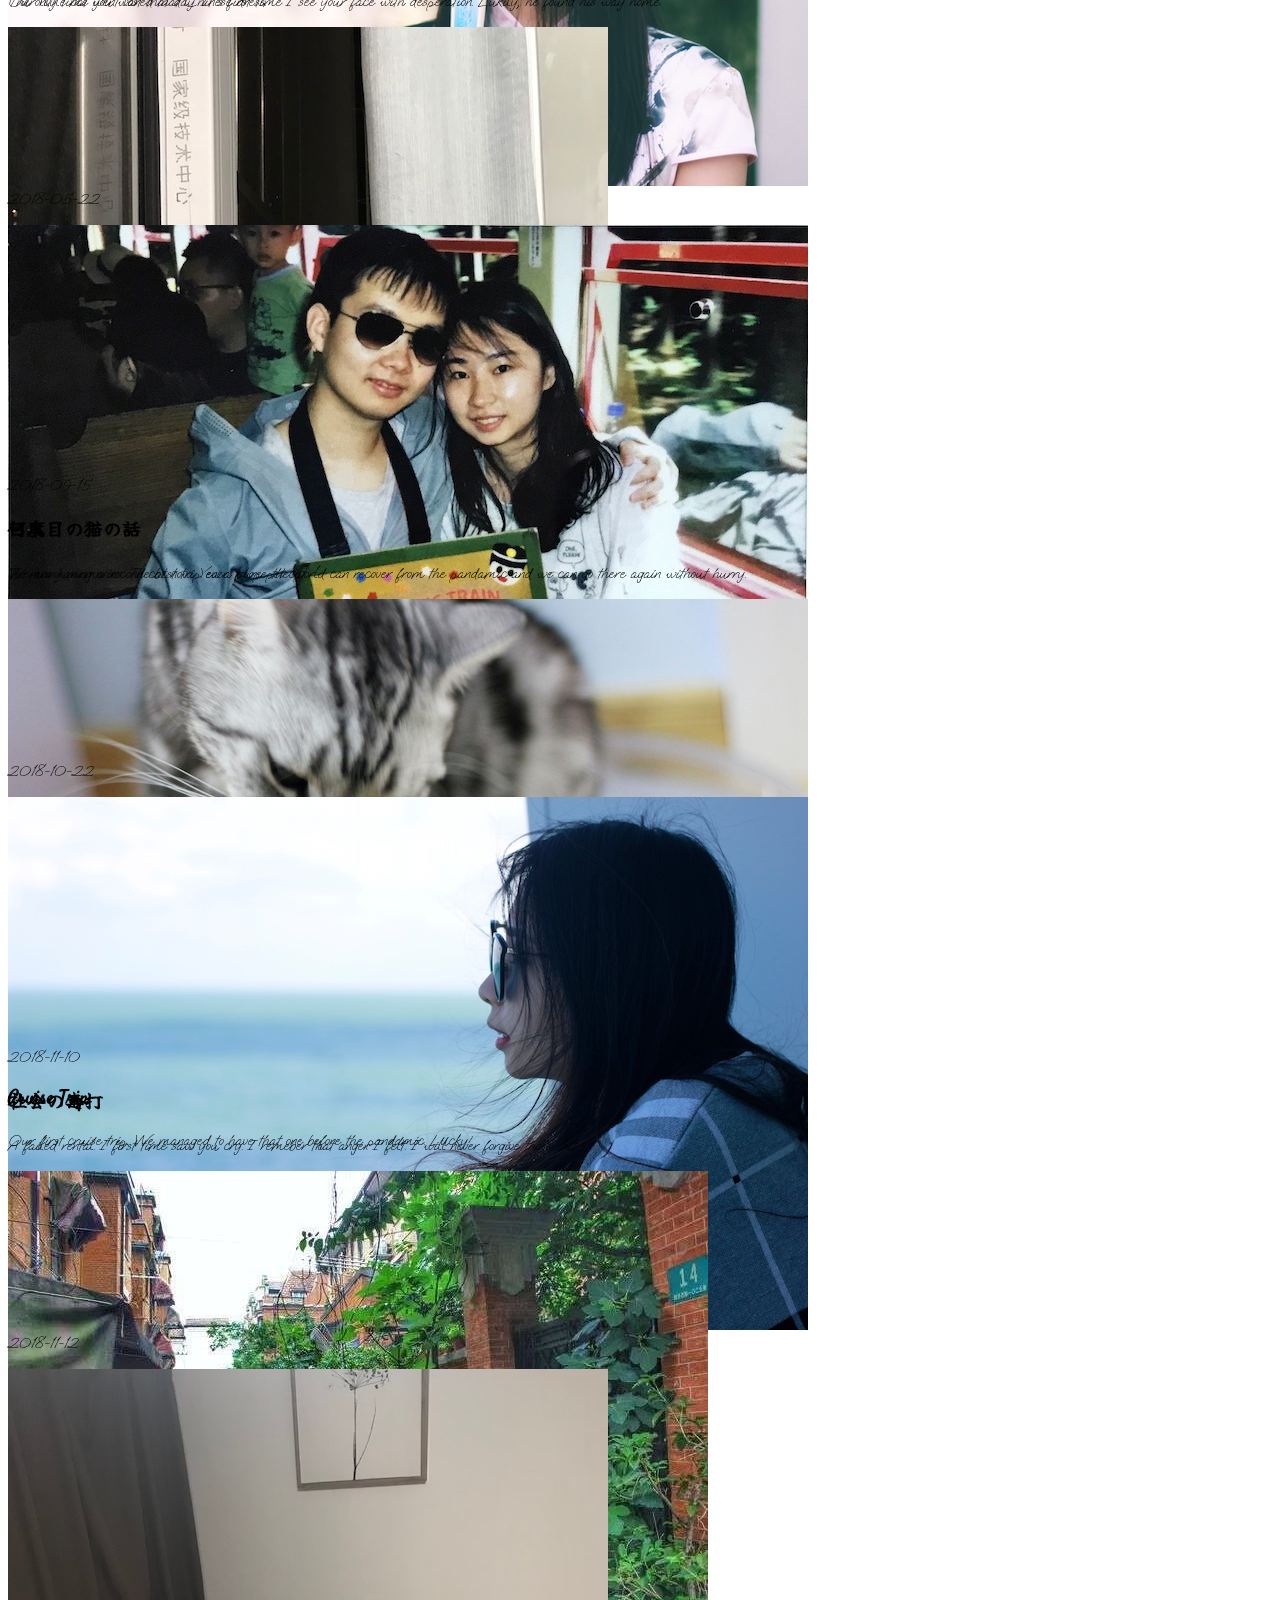
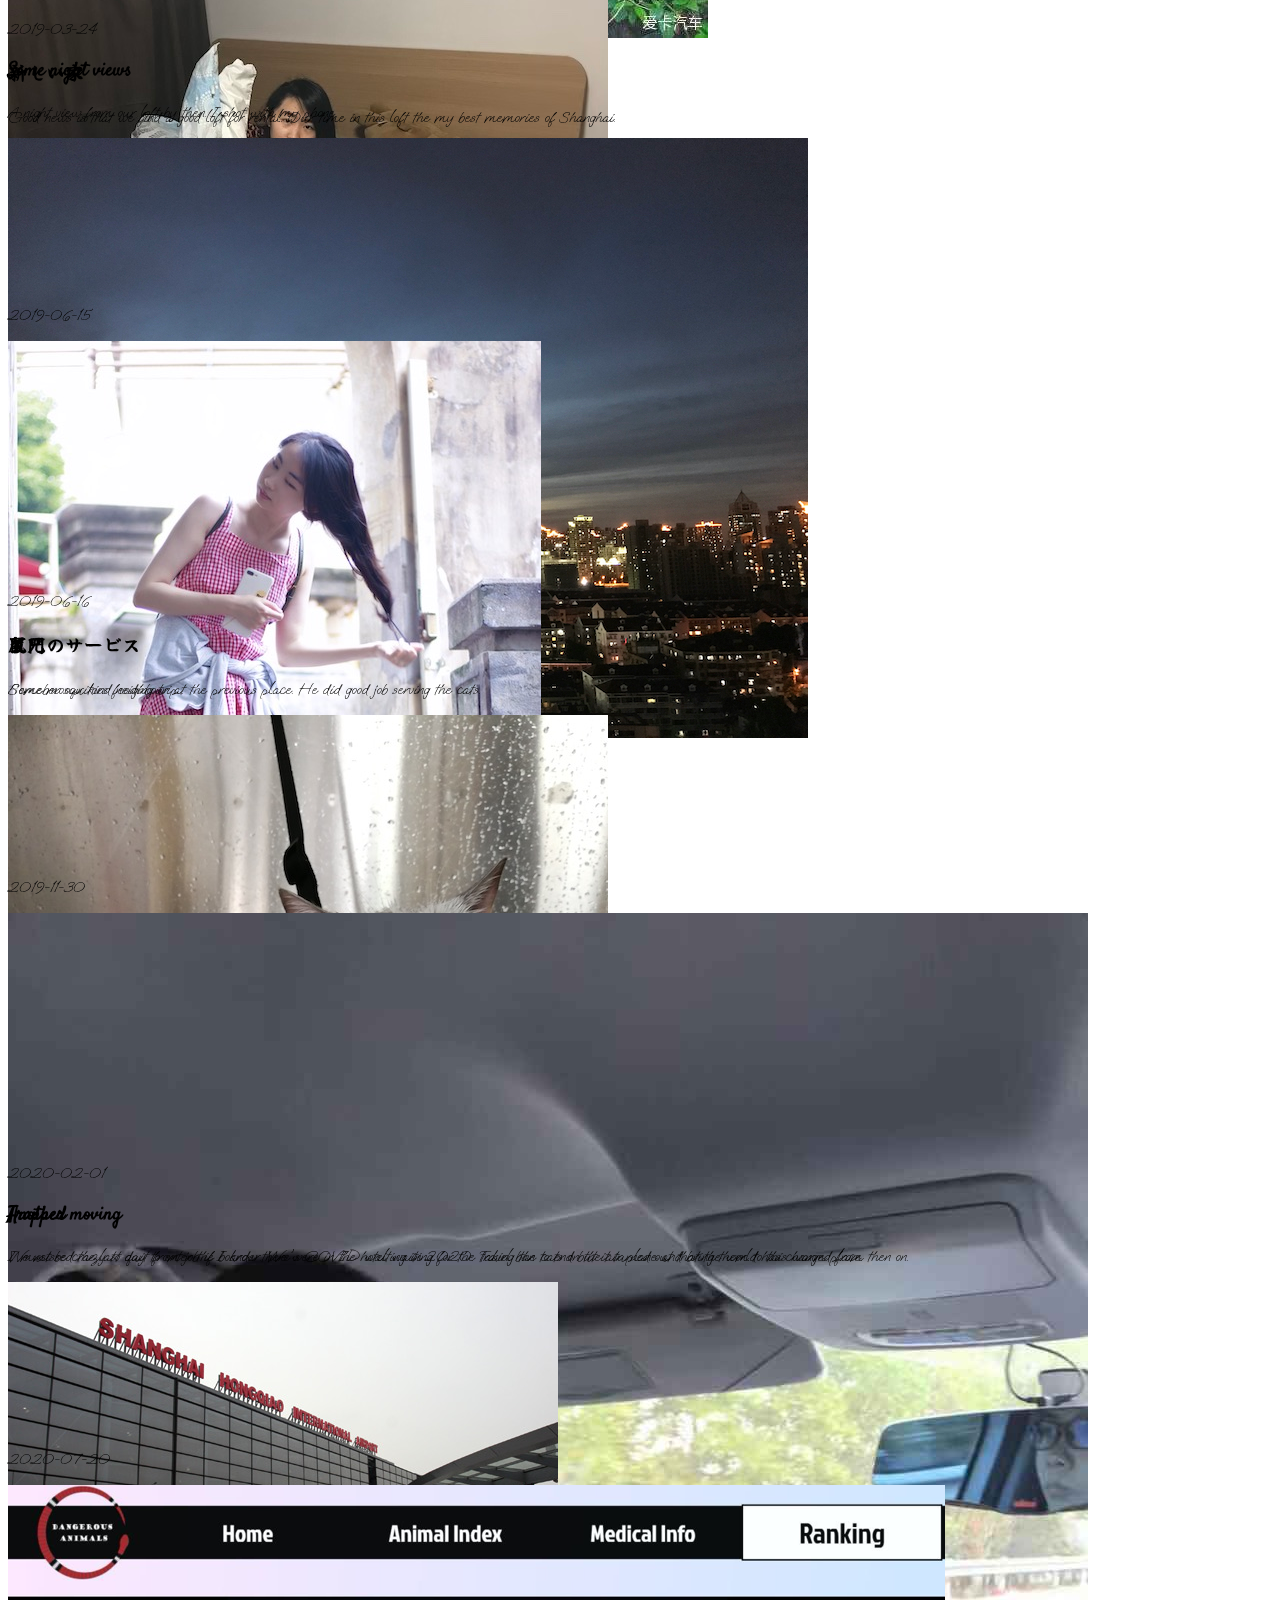
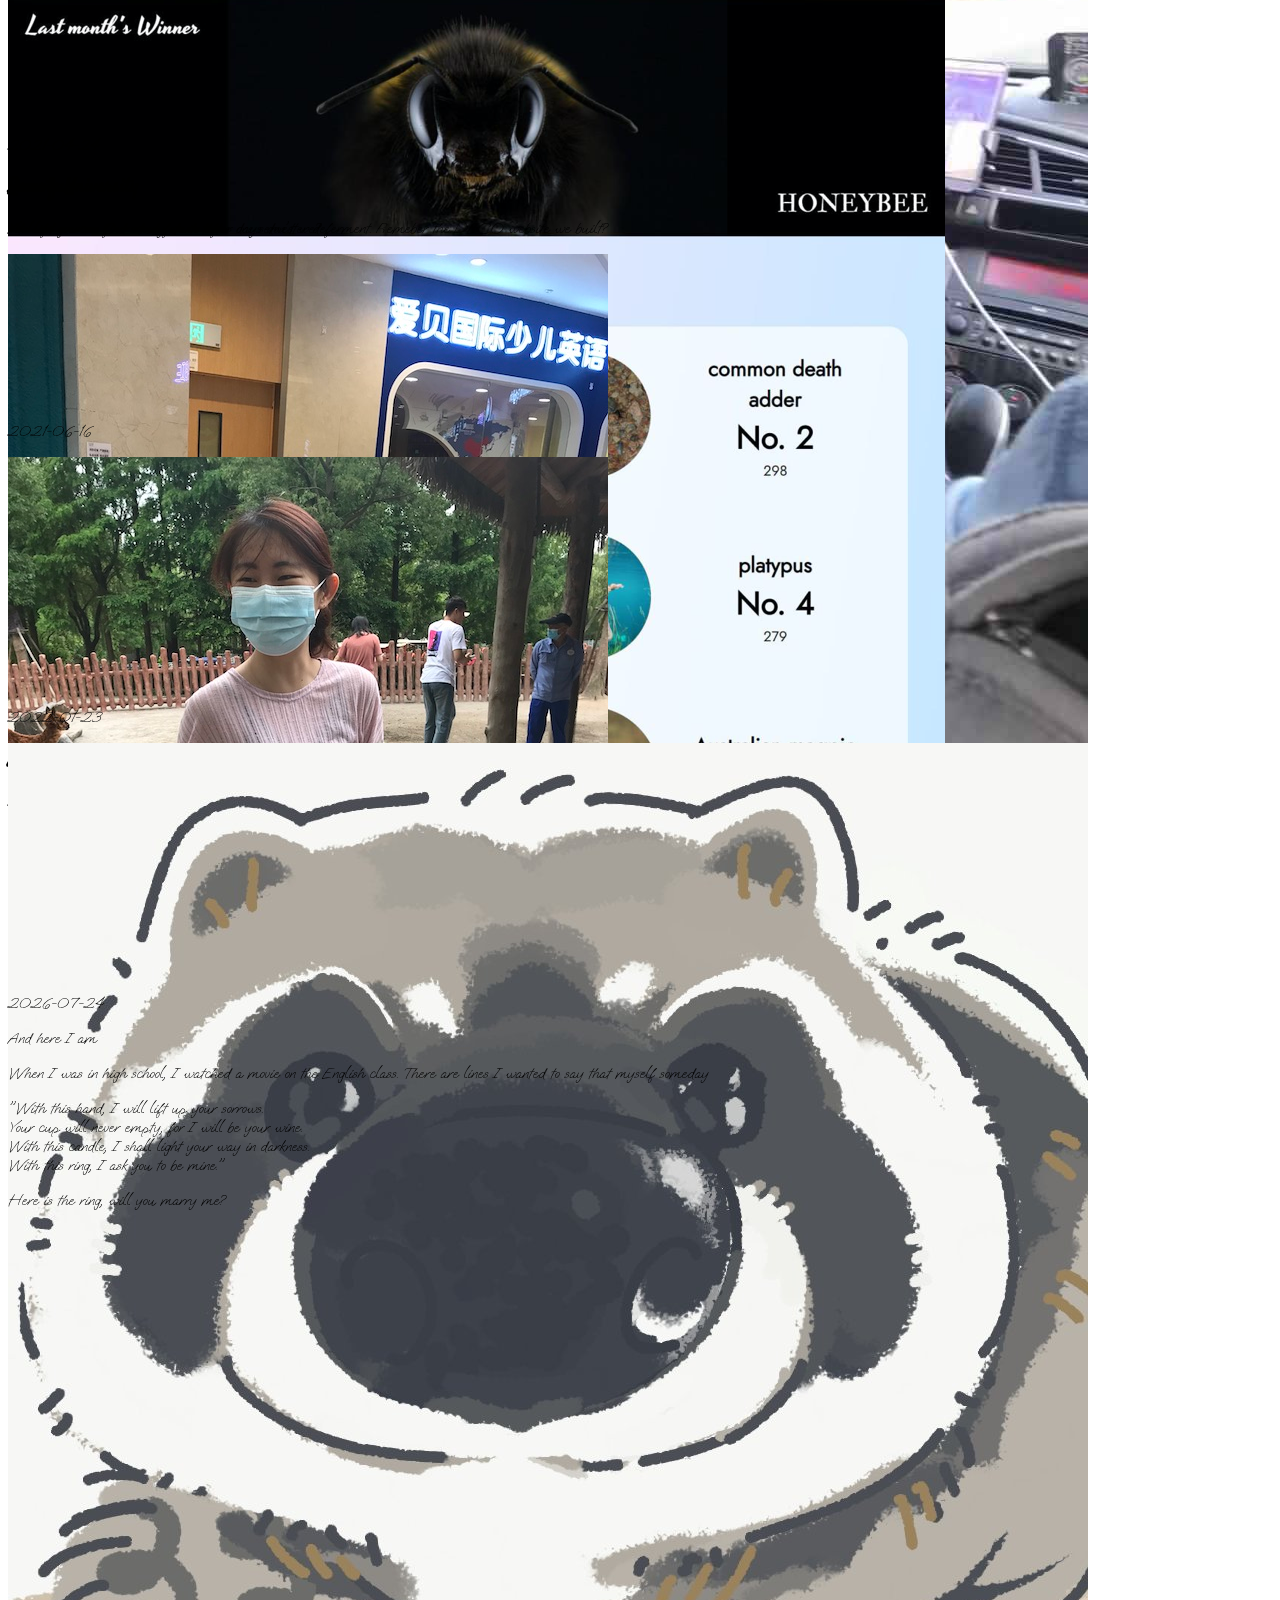
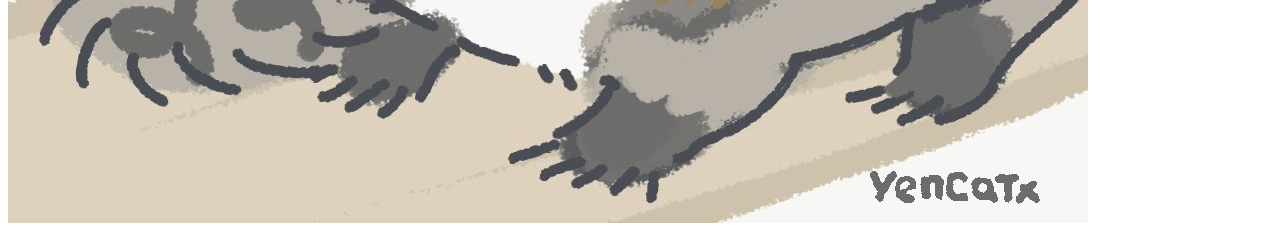
==== commit a5021fac: "Update story.html" ====
--- a/story.html
+++ b/story.html
@@ -148,7 +148,7 @@
                     </p>
                 </div>
                 <div class="fig_block col-lg-4">
-                    <img class="shadow-lg img-thumbnail my-auto" src="./image/story/IMG_1395.JPG">
+                    <img class="shadow-lg img-thumbnail my-auto" src="./image/story/IMG_1395.jpg">
                 </div>
                 <div class="col-lg-2"></div>
             </div>
@@ -240,7 +240,7 @@
             <div class="content_block row my-3">
                 <p class="col-lg-2 time_stamp invisible">2016-12-24</p>
                 <div class="fig_block col-lg-4">
-                    <img class="shadow-lg img-thumbnail my-auto" src="./image/story/IMG_1582.JPG">
+                    <img class="shadow-lg img-thumbnail my-auto" src="./image/story/IMG_1582.jpg">
                 </div>
                 <div class="text_block col-lg-4 my-auto">
                     <h3>First Christmas</h3>
@@ -352,7 +352,7 @@
             <div class="content_block row my-3">
                 <p class="col-lg-2 time_stamp invisible">2017-09-10</p>
                 <div class="fig_block col-lg-4">
-                    <img class="shadow-lg img-thumbnail my-auto" src="./image/story/IMG_0311.JPG">
+                    <img class="shadow-lg img-thumbnail my-auto" src="./image/story/IMG_0311.jpg">
                 </div>
                 <div class="text_block col-lg-4 my-auto">
                     <h3>Some weekend walking</h3>
@@ -380,7 +380,7 @@
             <div class="content_block row my-3">
                 <p class="col-lg-2 time_stamp invisible">2018-01-13</p>
                 <div class="fig_block col-lg-4">
-                    <img class="shadow-lg img-thumbnail my-auto" src="./image/story/IMG_003.JPG">
+                    <img class="shadow-lg img-thumbnail my-auto" src="./image/story/IMG_003.jpg">
                 </div>
                 <div class="text_block col-lg-4 my-auto">
                     <h3>ディズニーランド</h3>
@@ -408,7 +408,7 @@
             <div class="content_block row my-3">
                 <p class="col-lg-2 time_stamp invisible">2018-03-24</p>
                 <div class="fig_block col-lg-4">
-                    <img class="shadow-lg img-thumbnail my-auto" src="./image/story/IMG_004.JPG">
+                    <img class="shadow-lg img-thumbnail my-auto" src="./image/story/IMG_004.jpg">
                 </div>
                 <div class="text_block col-lg-4 my-auto">
                     <h3>Birthday Trip - 蘇州</h3>
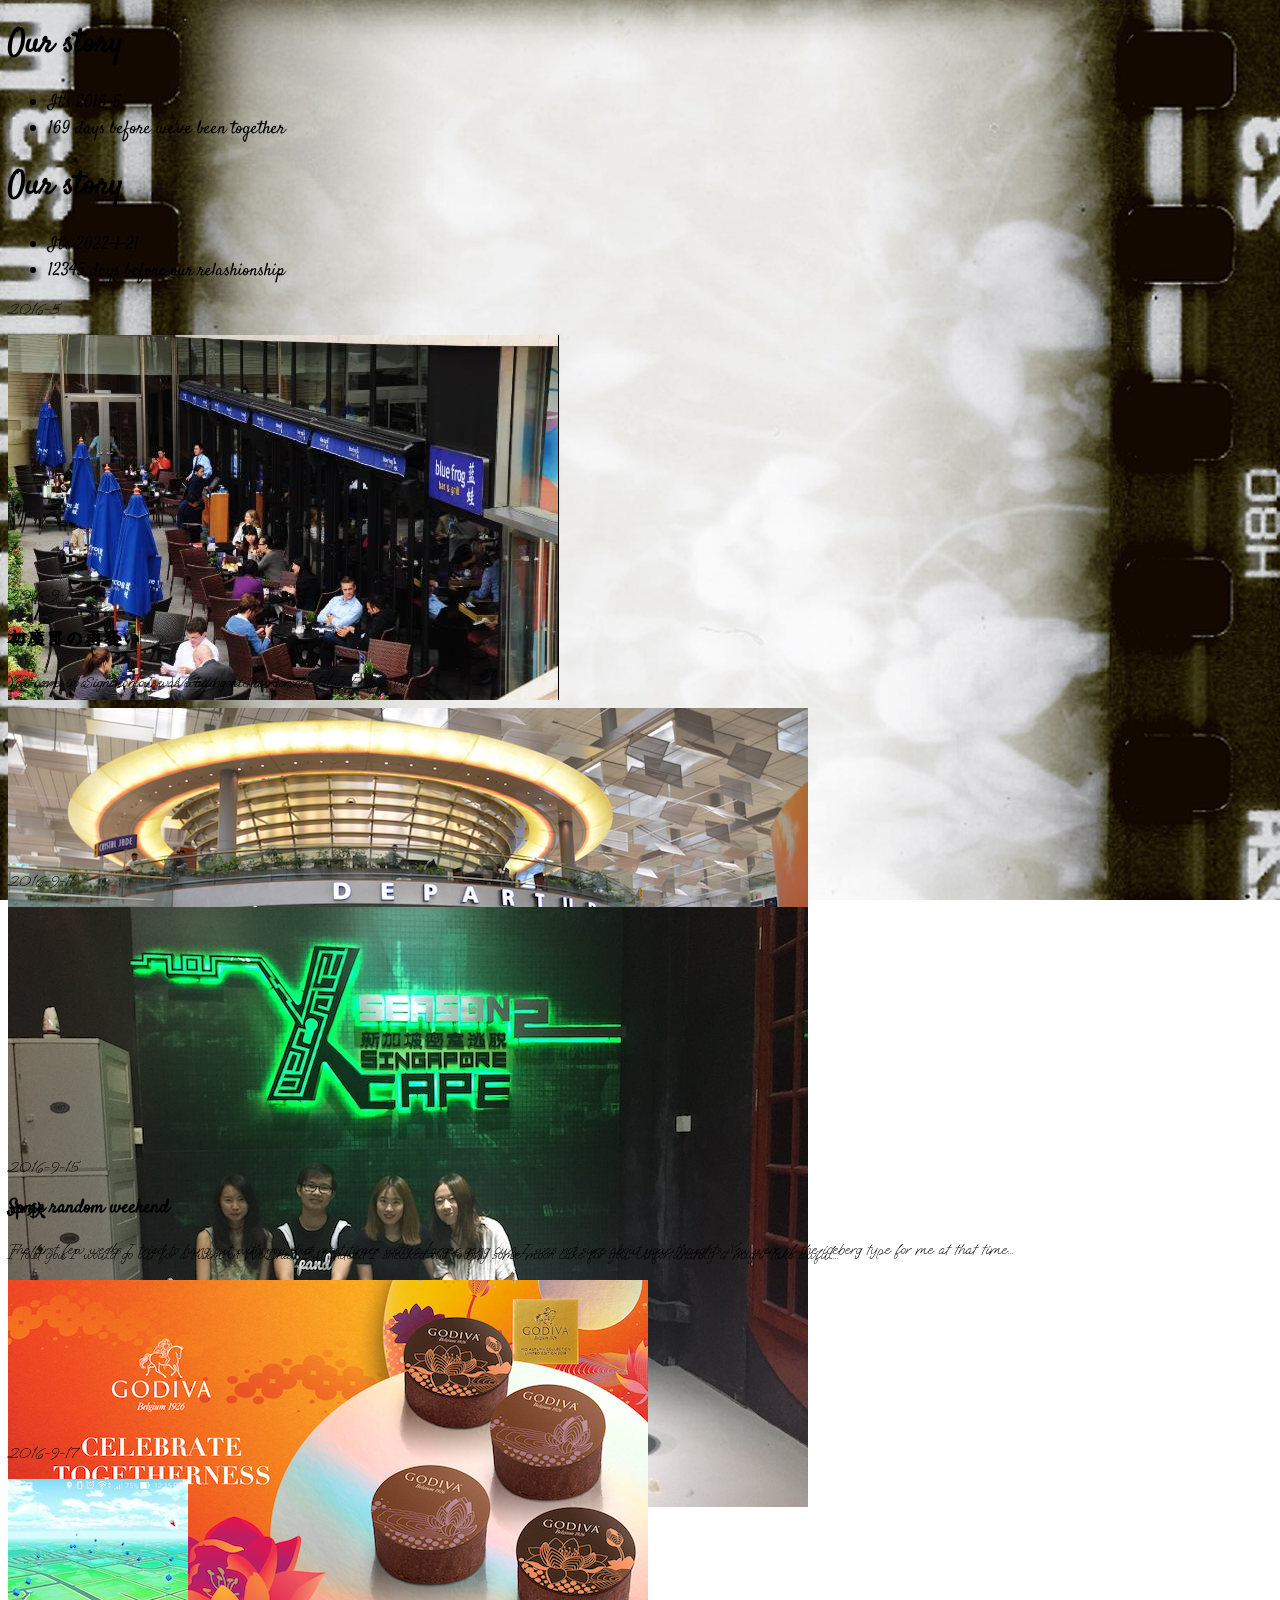
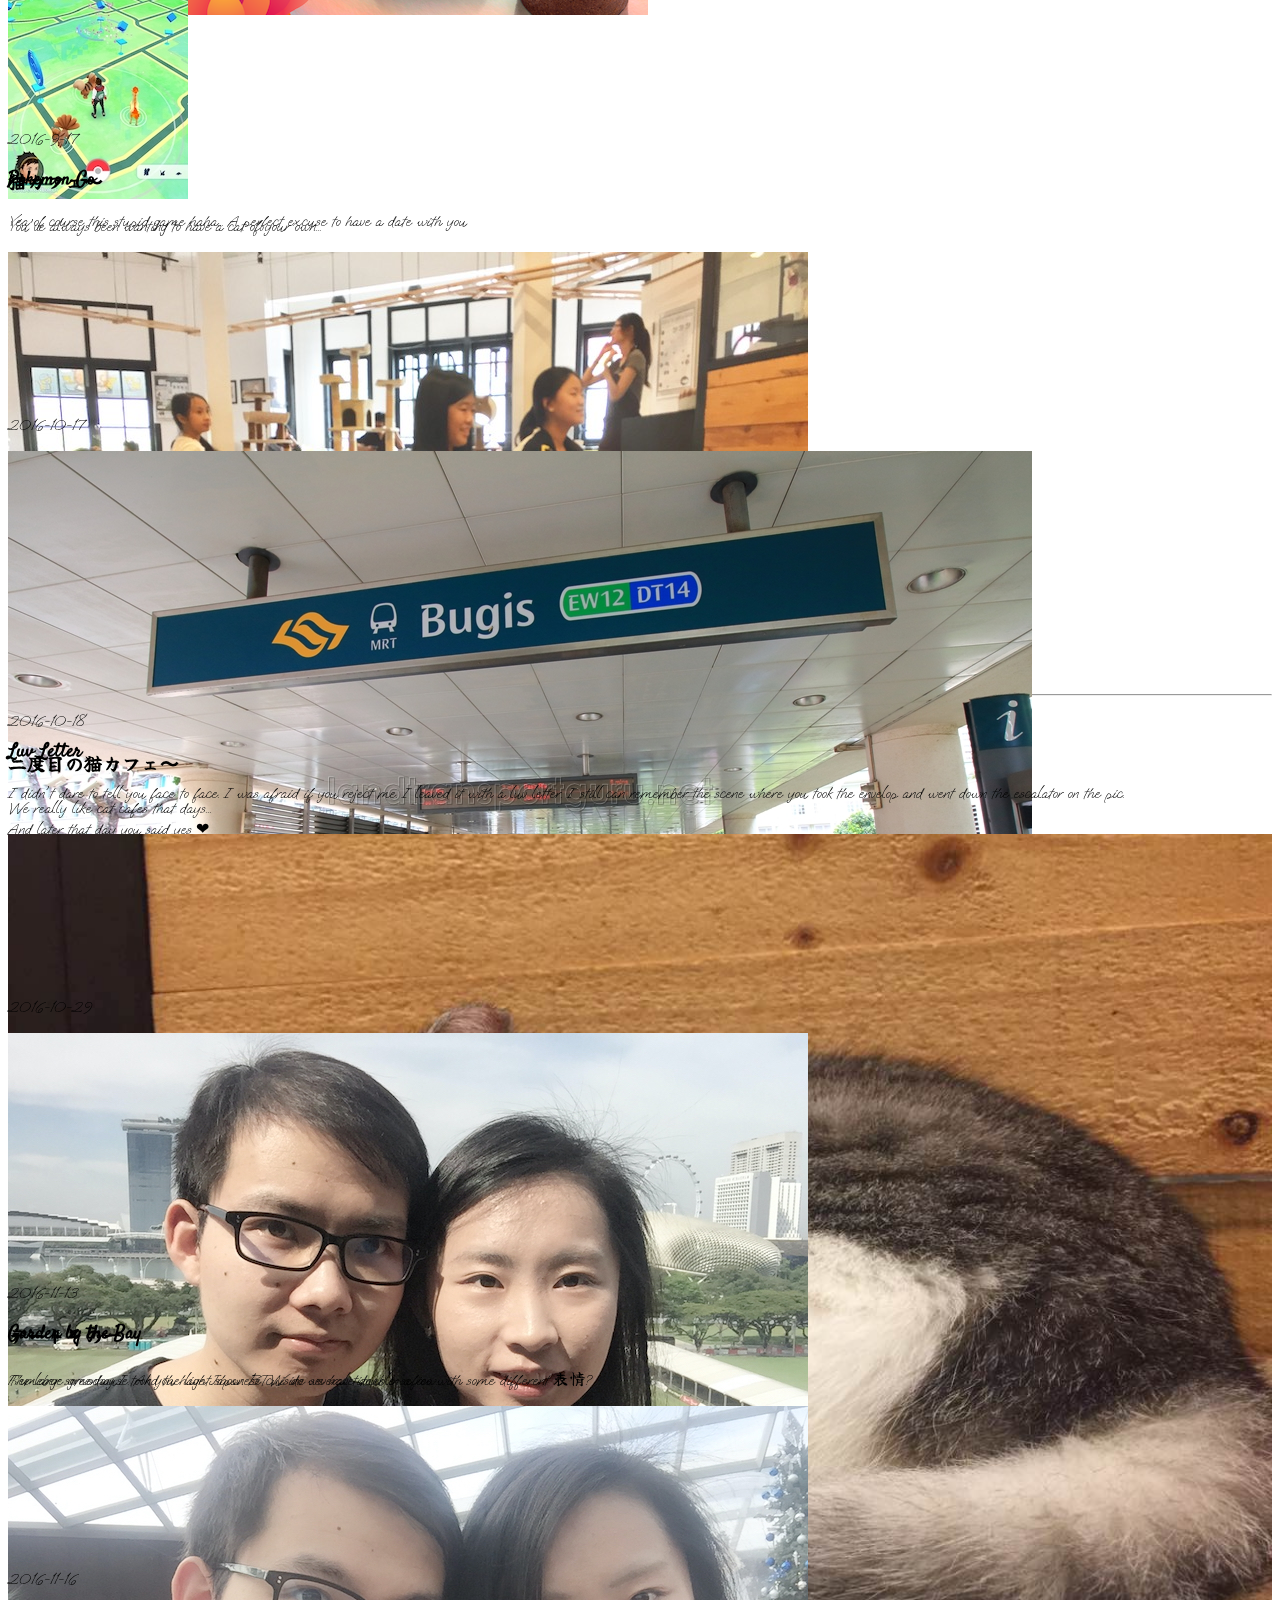
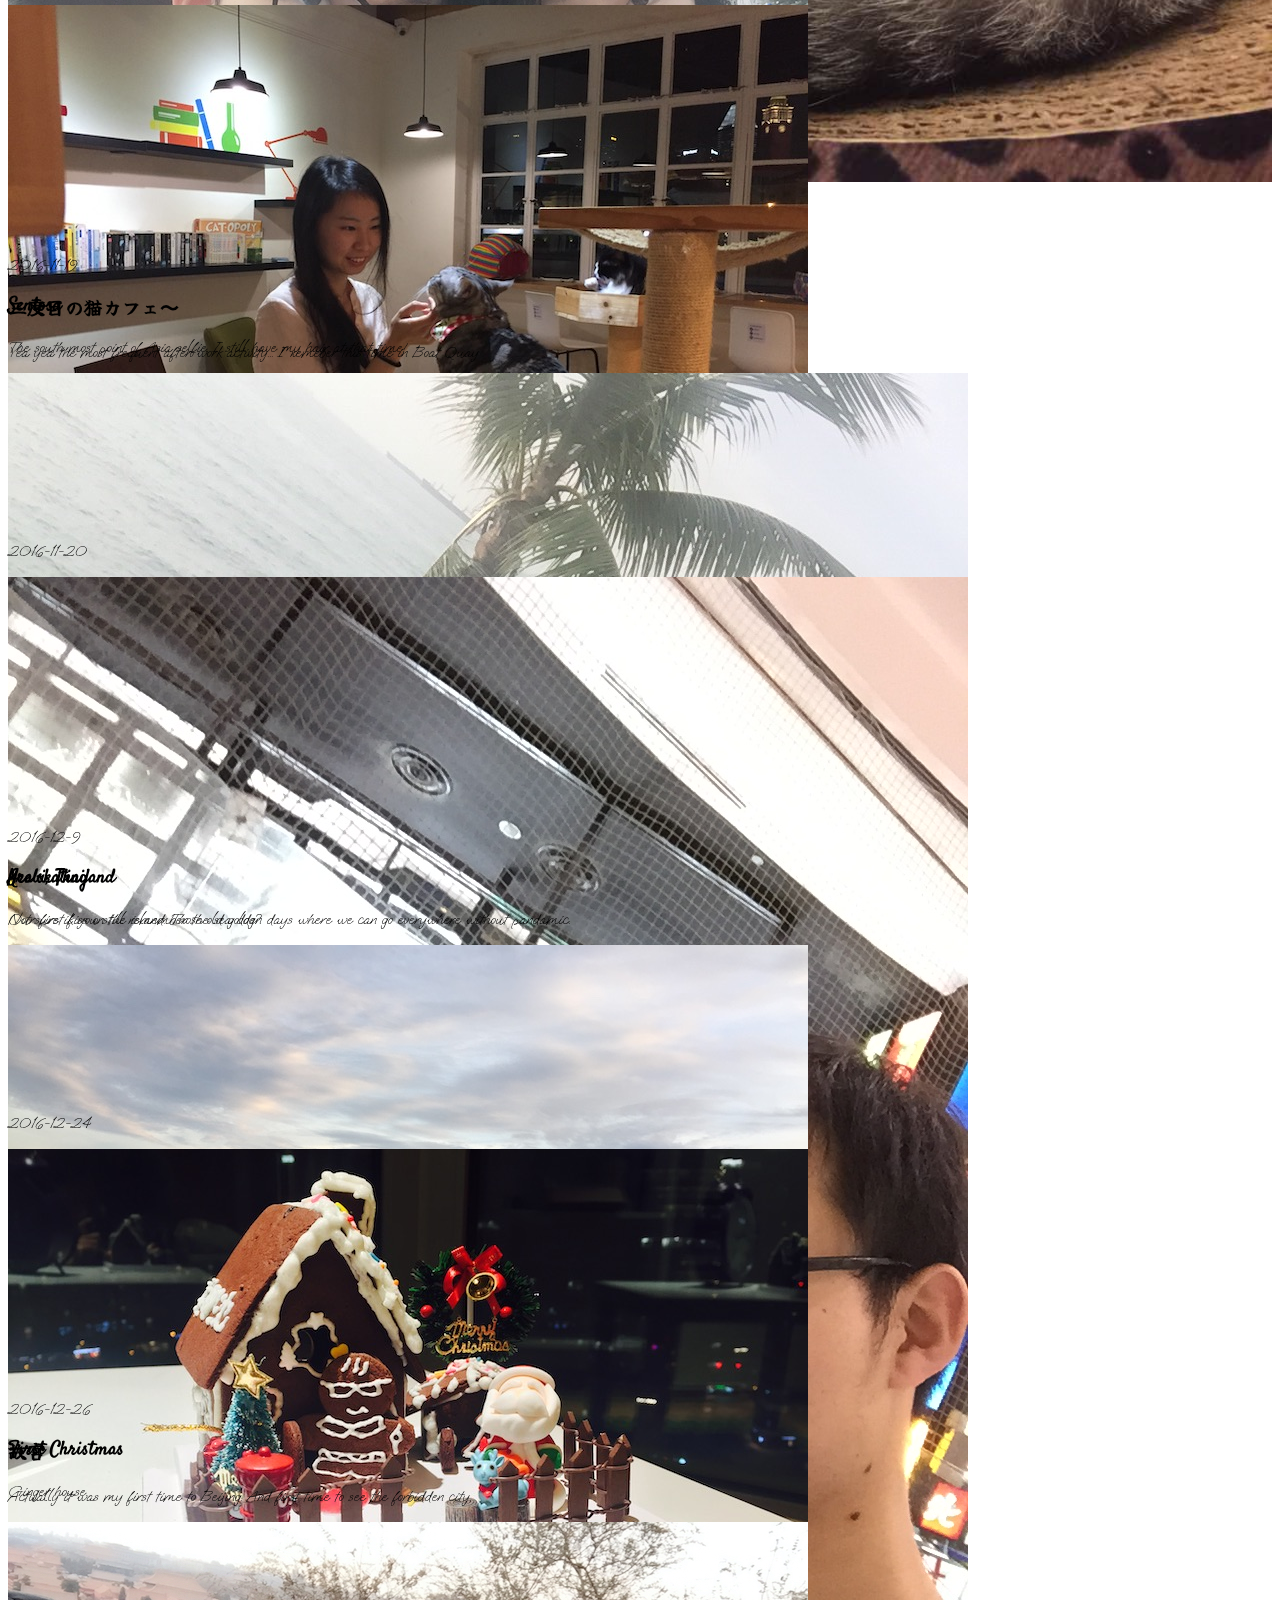
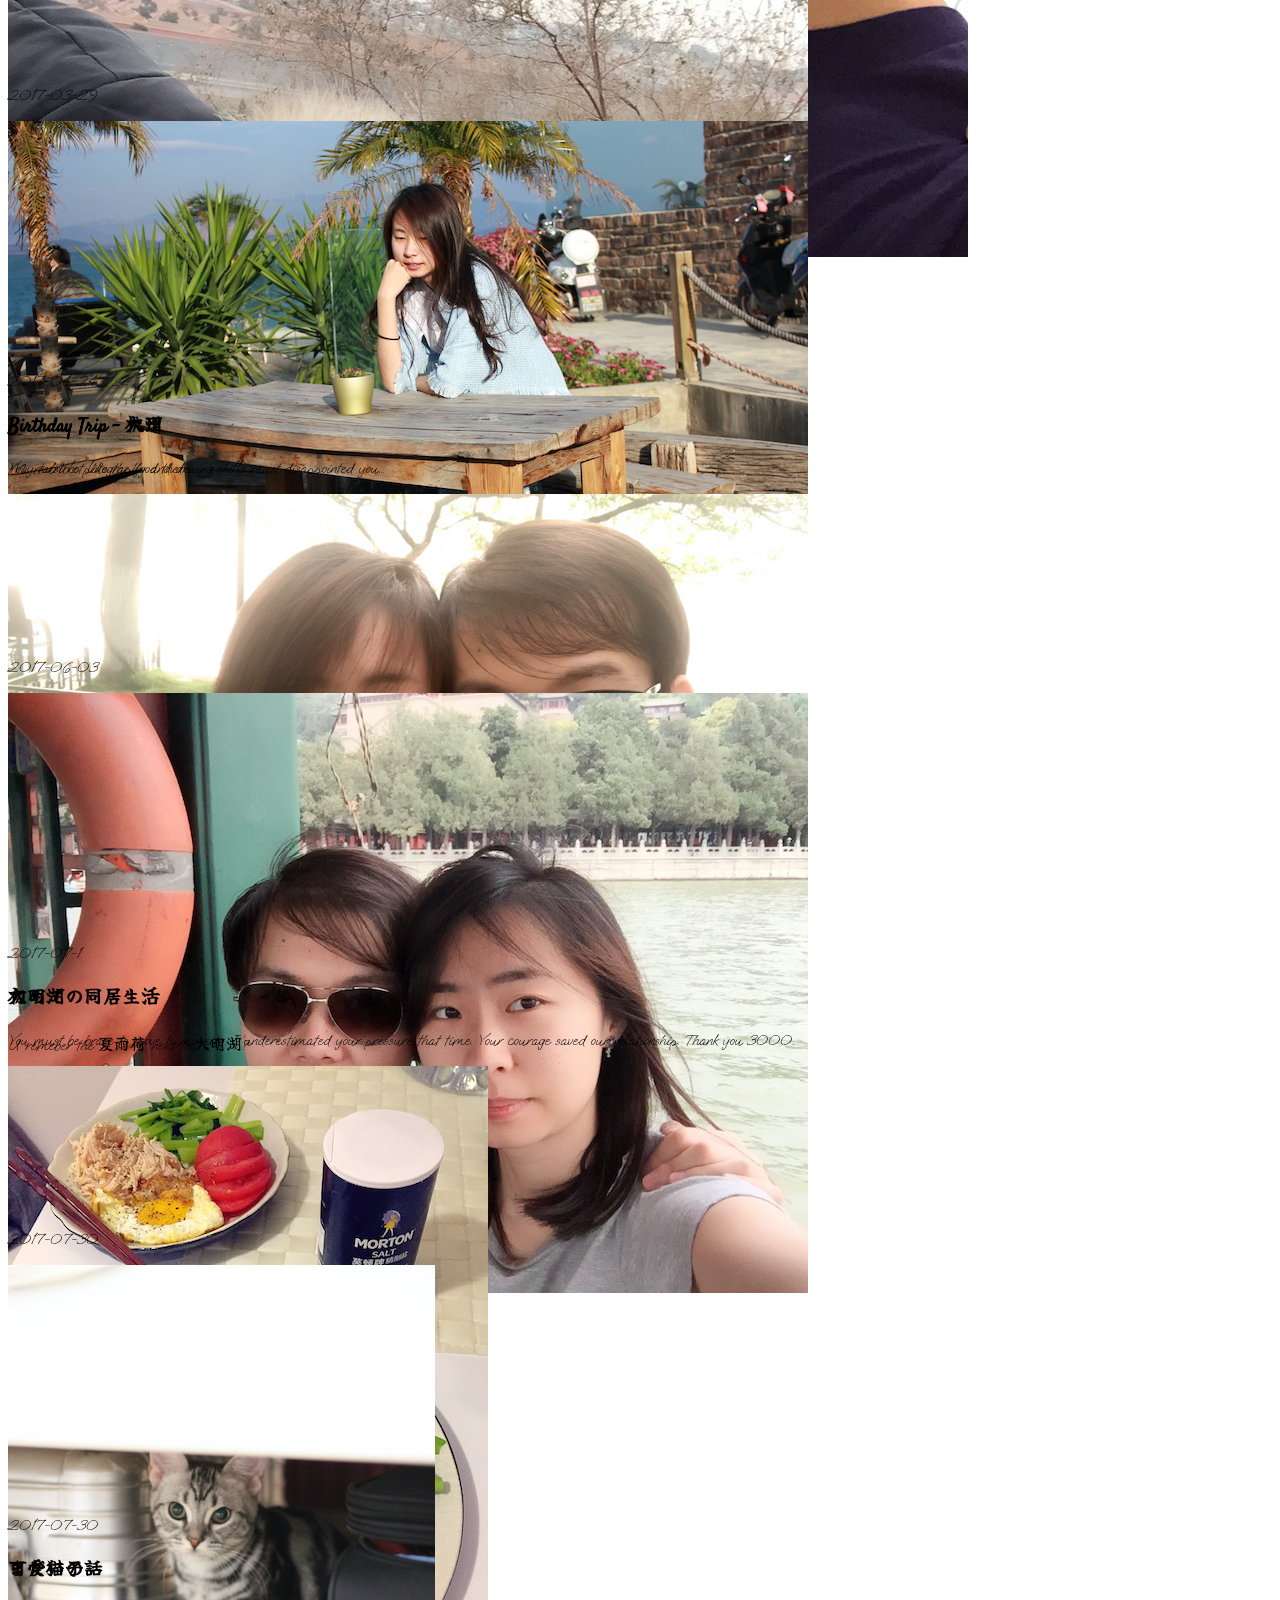
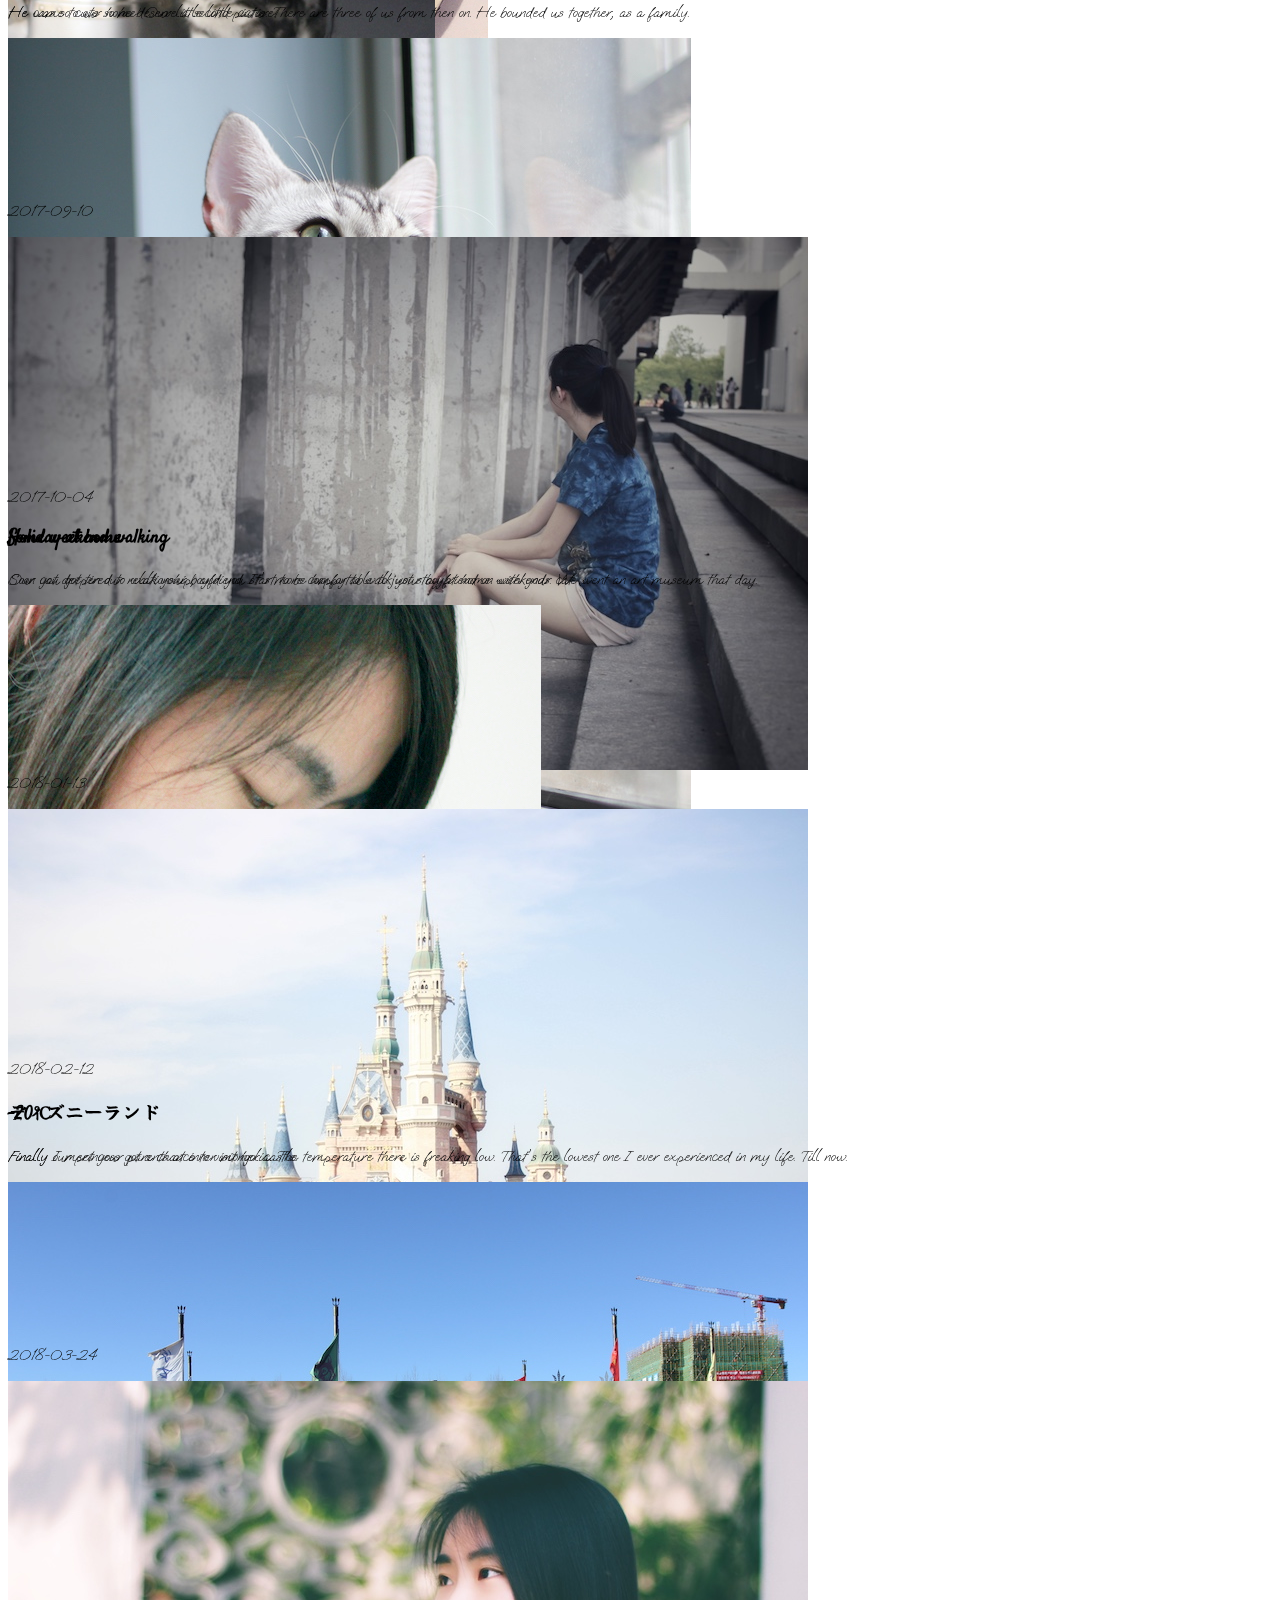
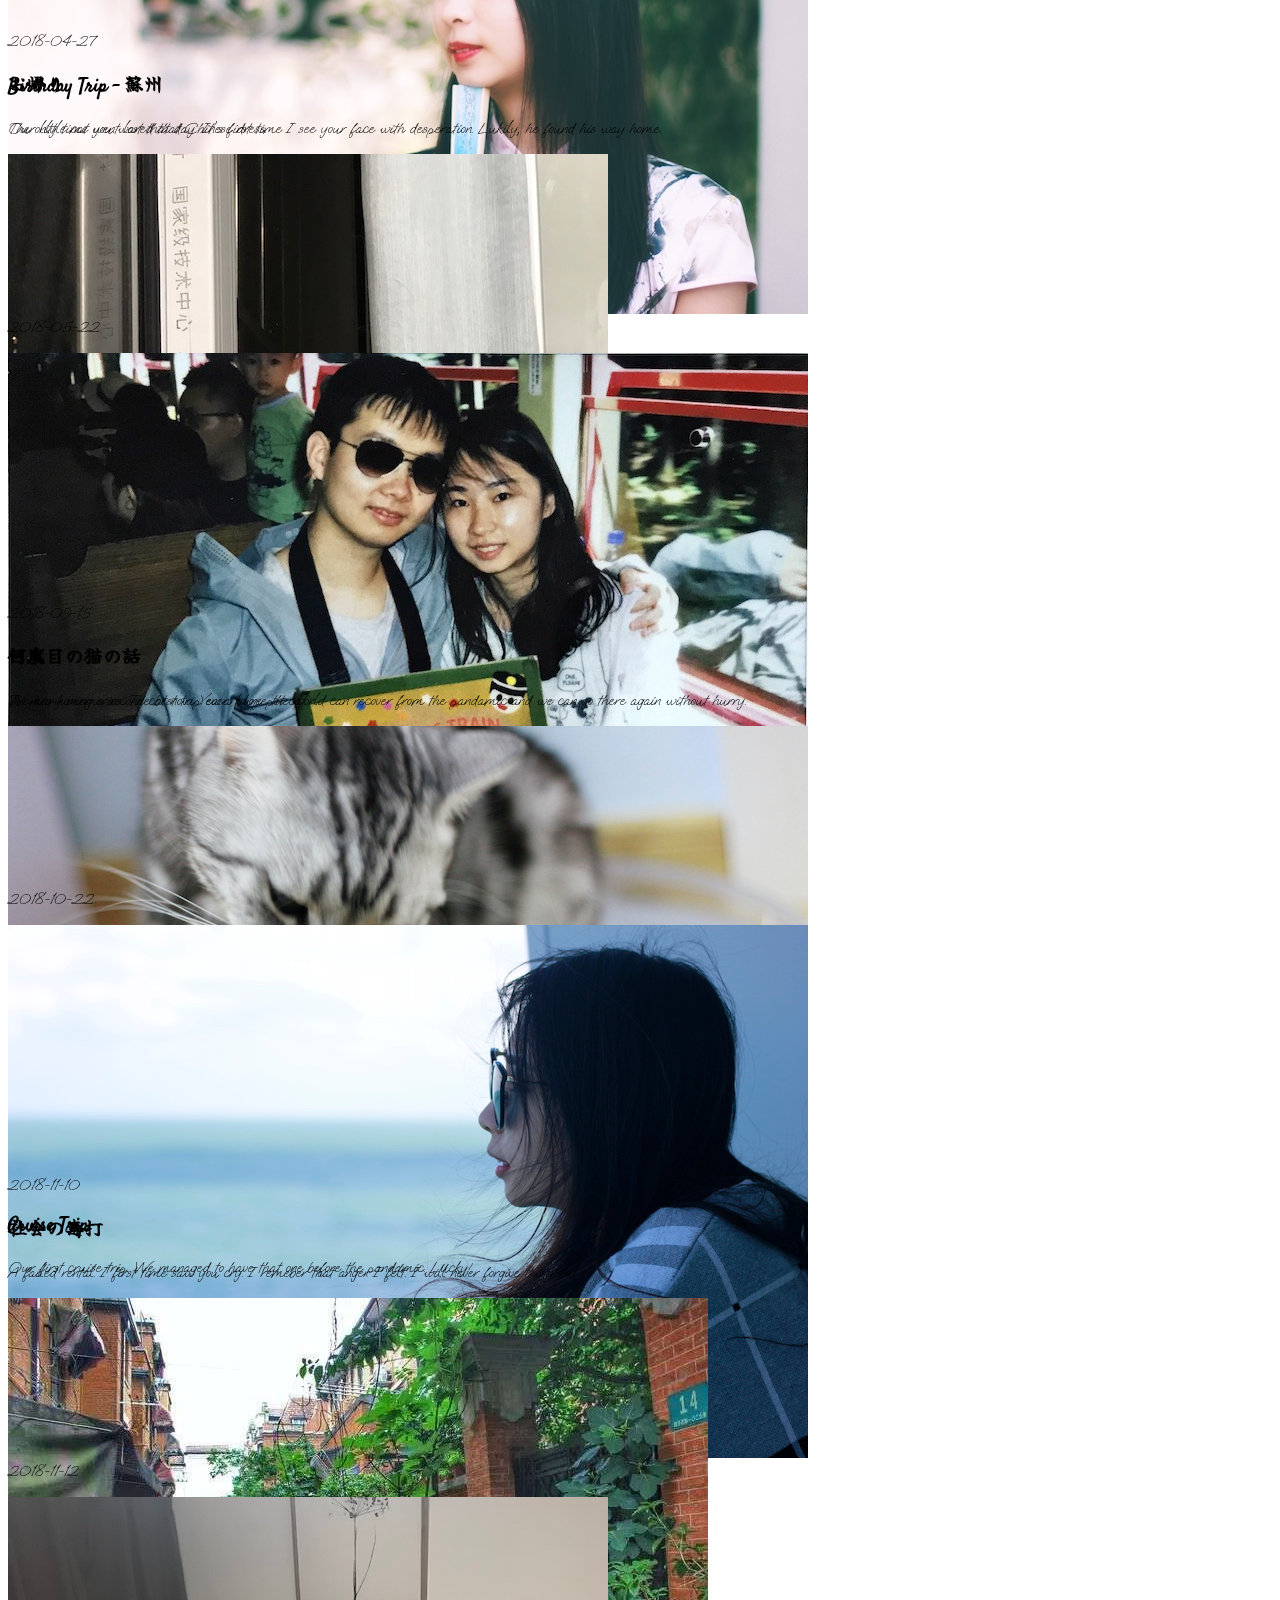
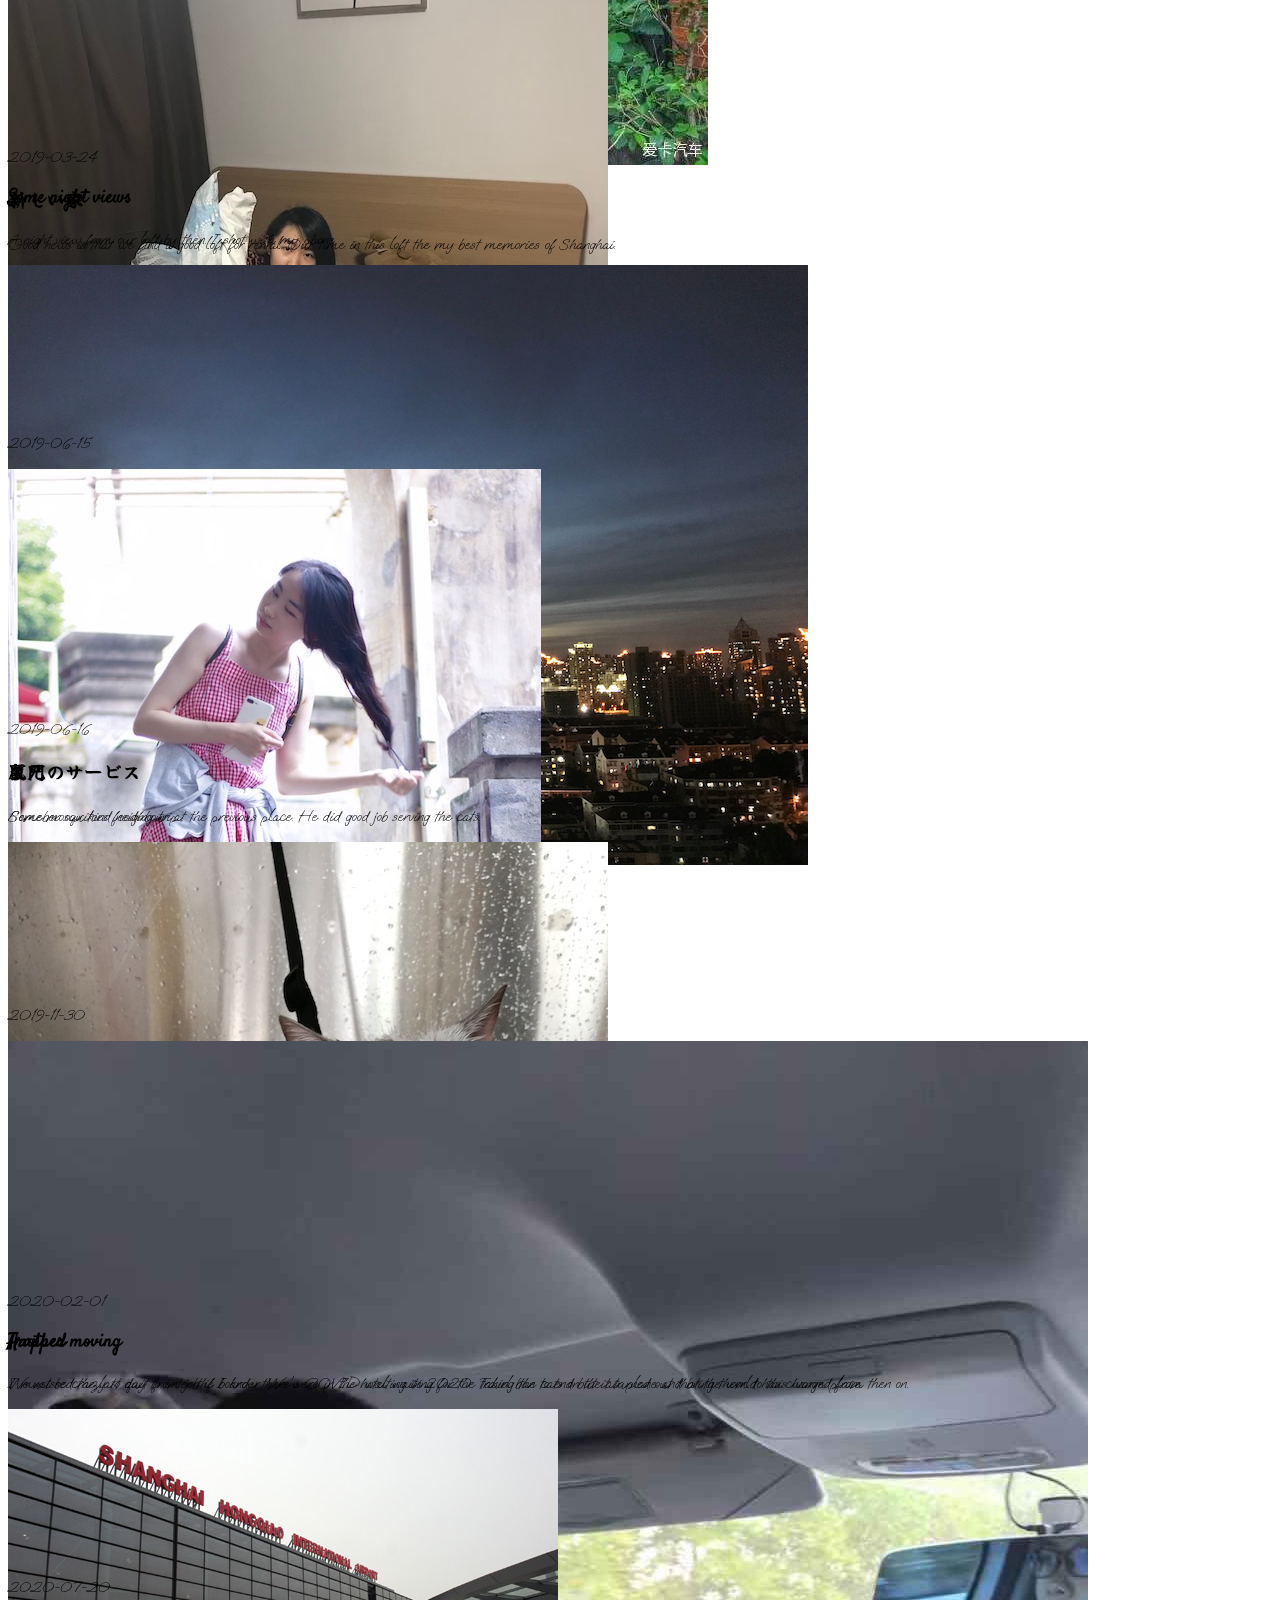
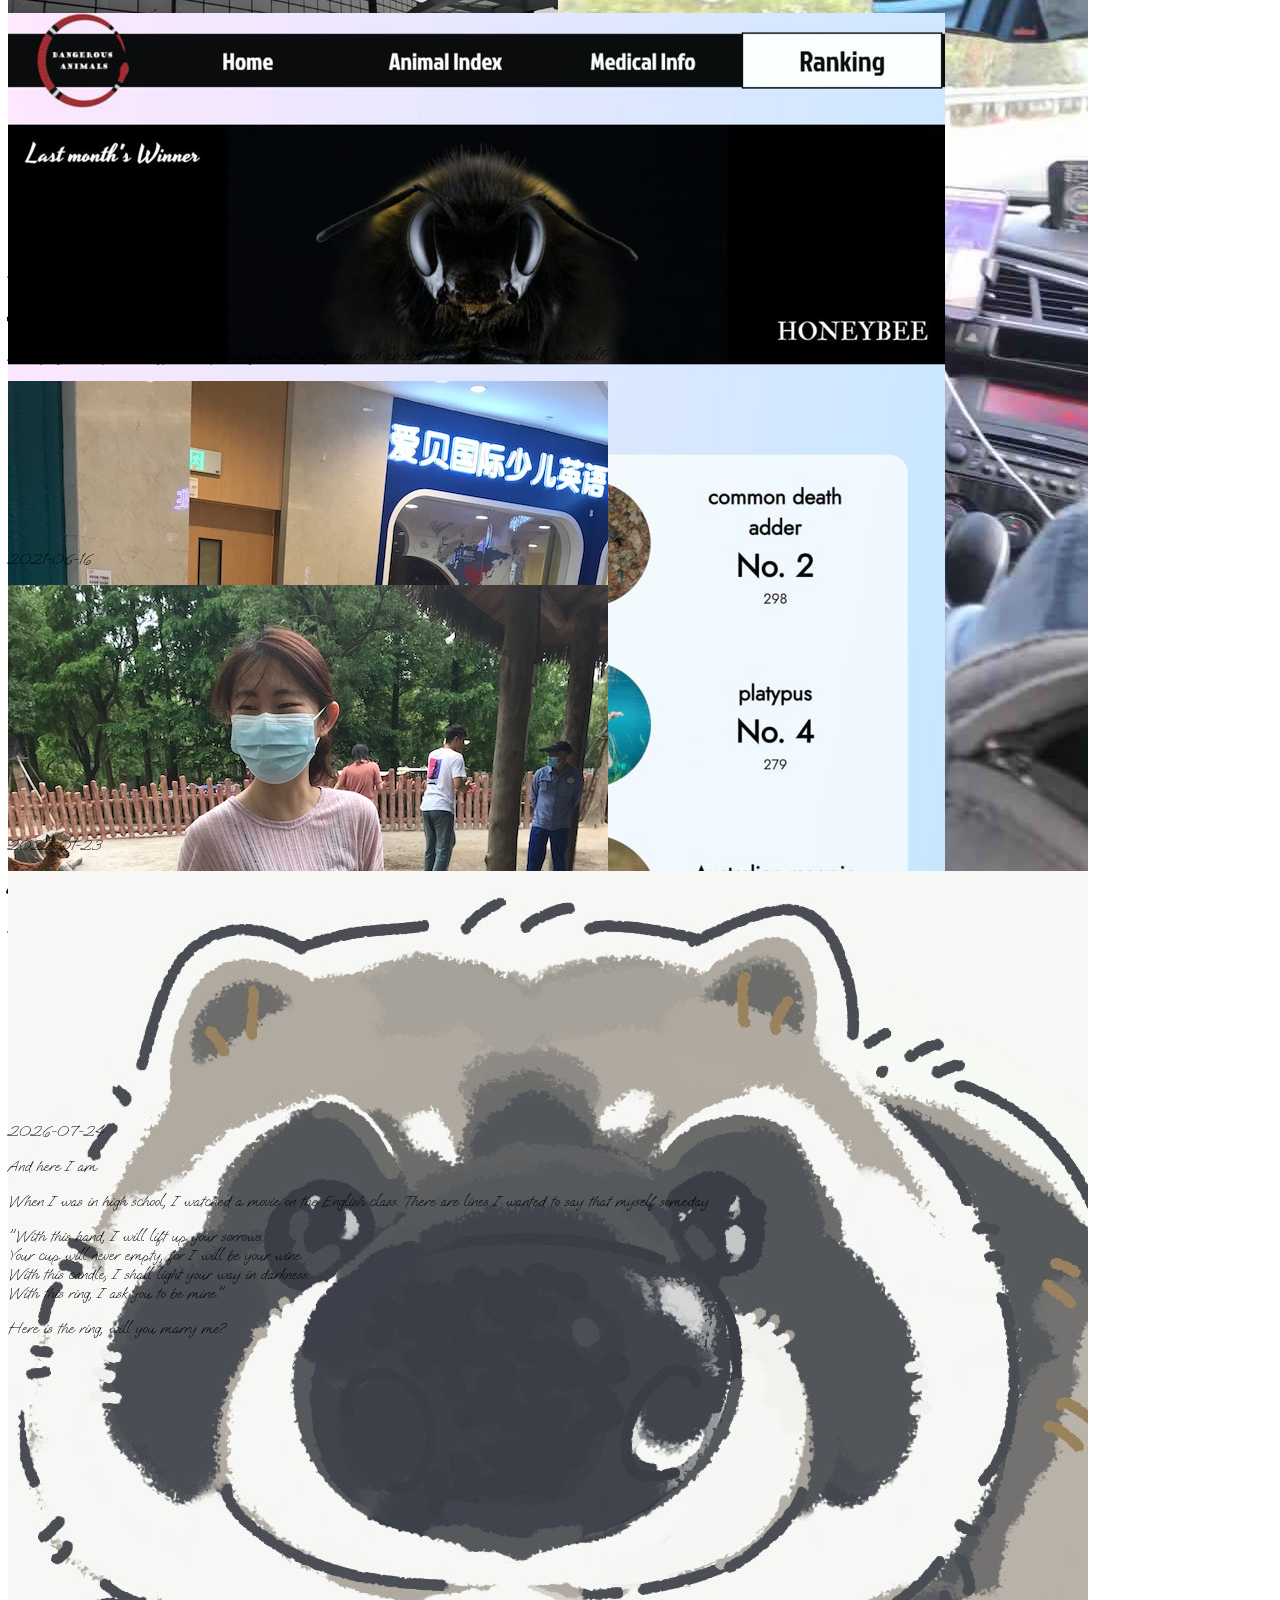
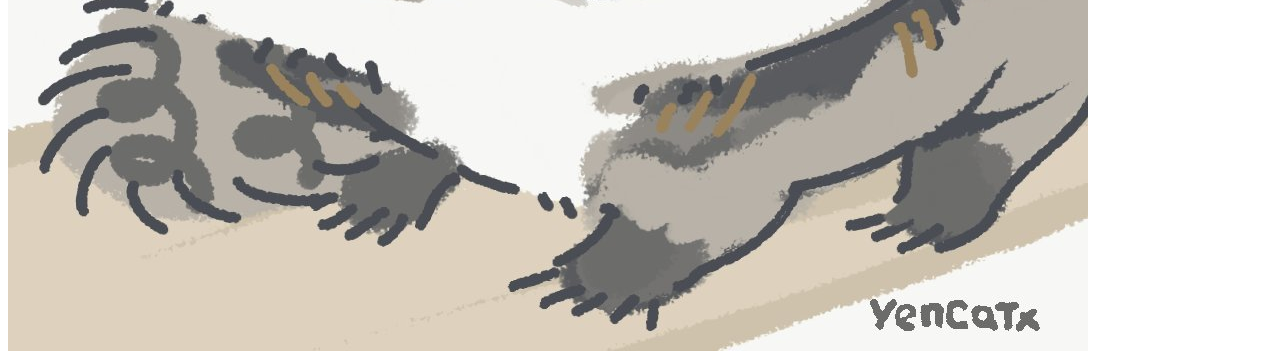
==== commit 0540d401: "Update story.html" ====
--- a/story.html
+++ b/story.html
@@ -148,7 +148,7 @@
                     </p>
                 </div>
                 <div class="fig_block col-lg-4">
-                    <img class="shadow-lg img-thumbnail my-auto" src="./image/story/IMG_1395.jpg">
+                    <img class="shadow-lg img-thumbnail my-auto" src="./image/story/IMG_1395.JPG">
                 </div>
                 <div class="col-lg-2"></div>
             </div>
